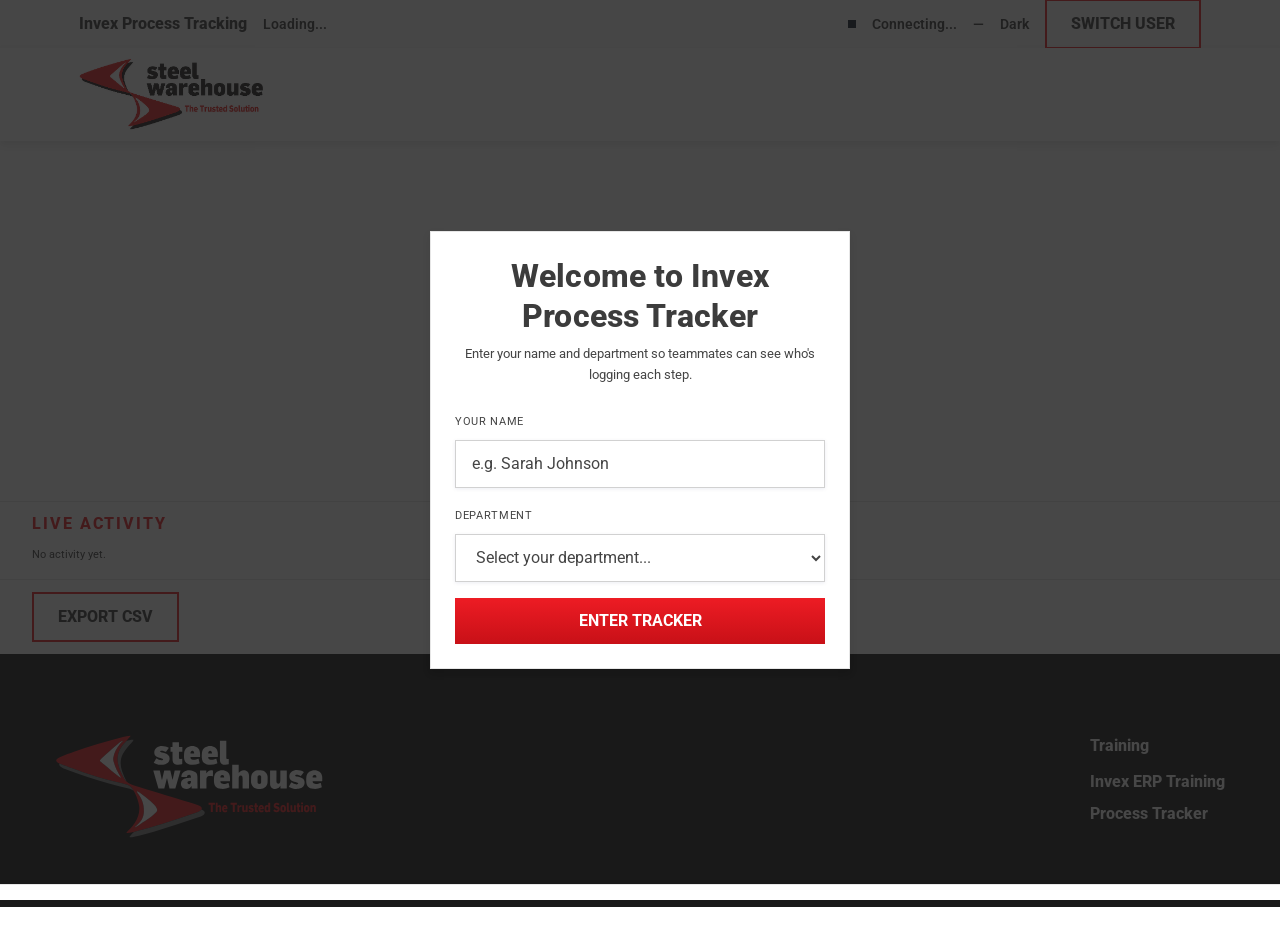
==== process_tracker.html @ 8b5305f5 "Apply the Steel Warehouse theme across the training app. Move colors, type, and shape into one token" ====
<!DOCTYPE html>
<html lang="en">
<head>
<meta charset="UTF-8"/>
<meta name="viewport" content="width=device-width, initial-scale=1.0"/>
<title>Invex Process Tracking</title>
<link rel="preconnect" href="https://fonts.googleapis.com">
<link rel="preconnect" href="https://fonts.gstatic.com" crossorigin>
<link href="https://fonts.googleapis.com/css2?family=Roboto:wght@400;600;700;800&display=swap" rel="stylesheet">
<link rel="stylesheet" href="themes/steel-warehouse.css">
<link rel="stylesheet" href="css/app.css">
<link rel="stylesheet" href="css/steel-look.css">
<script>(function(){var s=localStorage.getItem('invex_theme');document.documentElement.setAttribute('data-theme', s==='dark'?'dark':'light');})();</script>
</head>
<body>
<div class="app">
  <div class="modal-overlay" id="modal">
    <div class="modal">
      <h2>Welcome to Invex Process Tracker</h2>
      <p>Enter your name and department so teammates can see who's logging each step.</p>
      <label>Your name</label>
      <input type="text" id="modal-name" placeholder="e.g. Sarah Johnson" autocomplete="off"/>
      <label>Department</label>
      <select id="modal-dept">
        <option value="">Select your department...</option>
        <option value="Sales">Sales</option>
        <option value="Purchasing">Purchasing</option>
        <option value="Receiving">Receiving</option>
        <option value="Production Planning">Production Planning</option>
        <option value="Production">Production</option>
        <option value="Admin">Admin / All access</option>
      </select>
      <button class="btn btn-p" style="width:100%;padding:10px" onclick="setupUser()">Enter Tracker</button>
    </div>
  </div>
<header class="sw-header">
  <div class="sw-util">
    <div class="sw-util-inner">
      <h1 class="sw-wordmark">Invex Process Tracking</h1>
      <p id="hdr-sub" class="sw-sub">Loading...</p>
      <div class="sw-util-actions">
        <div class="live-dot" id="conn-dot"></div>
        <span class="live-label" id="conn-label">Connecting...</span>
        <div class="user-badge" id="user-badge">—</div>
        <button class="theme-toggle-btn" id="theme-toggle-btn" type="button" onclick="toggleTheme()">Dark</button>
        <button class="btn btn-g" type="button" onclick="switchUser()">Switch user</button>
      </div>
    </div>
  </div>
  <div class="sw-main">
    <div class="sw-main-inner">
      <a class="sw-logo" href="index.html"><img class="sw-logo-img" src="assets/logo-header.png" alt="Steel Warehouse" width="185" height="73"></a>
      <div class="tabs" id="tabs"></div>
      <button class="sw-burger" id="sw-burger" type="button" aria-label="Menu" aria-expanded="false" onclick="toggleNav()"><span></span><span></span><span></span></button>
    </div>
  </div>
</header>
  <div class="stat-bar" id="stat-bar"></div>
  <div class="active-banner" id="active-banner">
    <span class="active-banner-label">● Timers running</span>
    <div id="active-chips" style="display:flex;gap:6px;flex-wrap:wrap"></div>
  </div>
  <div class="main" id="main">
    <div style="display:flex;align-items:center;justify-content:center;min-height:180px;flex-direction:column;gap:12px">
      <div style="width:26px;height:26px;border:2px solid var(--border);border-top-color:var(--accent);border-radius:0"></div>
      <p style="font-size:12px;font-family:var(--mono);color:var(--muted)">Connecting...</p>
    </div>
  </div>
  <div class="feed-panel">
    <div class="feed-title">Live activity</div>
    <div id="feed-list"><span style="font-size:11px;font-family:var(--mono);color:var(--muted)">No activity yet.</span></div>
  </div>
  <div class="bottom-bar">
    <button class="btn btn-g" onclick="exportCSV()">Export CSV</button>
    <button class="btn btn-d" id="clear-btn" onclick="clearScenario()" style="display:none">Clear scenario (admin)</button>
    <span id="save-msg"></span>
  </div>
  <footer class="sw-footer">
  <div class="sw-footer-inner">
    <a class="sw-logo" href="index.html"><img class="sw-footer-logo" src="assets/logo-footer.svg" alt="Steel Warehouse" width="269" height="106"></a>
    <div class="sw-footer-cols">
      <div>
        <div class="sw-footer-h">Training</div>
        <a href="index.html">Invex ERP Training</a>
        <a href="process_tracker.html">Process Tracker</a>
      </div>
    </div>
  </div>
</footer>
<div id="hscroll-bar"><div id="hscroll-inner"></div></div>
</div>
<script>

function swHex(name, alpha){
  var raw=getComputedStyle(document.documentElement).getPropertyValue(name).trim();
  var h=raw.replace('#','').trim();
  if(h.length===3){h=h[0]+h[0]+h[1]+h[1]+h[2]+h[2];}
  var n=parseInt(h.slice(0,6),16);
  if(!h||isNaN(n)){return alpha==null?'transparent':'transparent';}
  var r=(n>>16)&255,g=(n>>8)&255,b=n&255;
  if(alpha==null) return 'rgb('+r+','+g+','+b+')';
  return 'rgba('+r+','+g+','+b+','+alpha+')';
}
function toggleNav(){
  var nav=document.getElementById('primary-nav')||document.getElementById('tabs');
  var btn=document.getElementById('sw-burger');
  if(!nav||!btn) return;
  var open=nav.classList.toggle('is-open');
  btn.setAttribute('aria-expanded', open?'true':'false');
}

function toggleTheme(){var next=document.documentElement.getAttribute('data-theme')!=='dark';document.documentElement.setAttribute('data-theme', next?'dark':'light');localStorage.setItem('invex_theme', next?'dark':'light');var btn=document.getElementById('theme-toggle-btn');if(btn)btn.textContent=next?'Light':'Dark';}
(function(){var btn=document.getElementById('theme-toggle-btn');if(btn)btn.textContent=document.documentElement.getAttribute('data-theme')==='dark'?'Light':'Dark';})();
// ── SCENARIO DEFINITIONS ──
const SCENARIOS = [
  {id:'s1',name:'Spot Sale',label:'Scenario 1 — Spot Sale',
    desc:'Create a spot quote for 5 items — 3 from the same product (different lengths), 2 different products. Disposition the other 2 as not awarded. Convert the 3 products from the same master coil to a sales order.',
    steps:[
      {dept:'Sales',name:'Sales Quote #'},{dept:'Sales',name:'Create CPS'},
      {dept:'Purchasing',name:'Create PPS'},{dept:'Sales',name:'Approve CPS'},
      {dept:'Sales',name:'Sales Order #'},{dept:'Purchasing',name:'Requisition #'},
      {dept:'Purchasing',name:'Purchase Order #'},{dept:'Purchasing',name:'Pre-Receipt # (FOB)'},
      {dept:'Purchasing',name:'Receipt # (FOB)'},{dept:'Purchasing',name:'Transport #'},
      {dept:'Receiving',name:'Receipt # (Destination)'},{dept:'Receiving',name:'Coil Tag #'},
      {dept:'Production Planning',name:'Job Set #'},{dept:'Production',name:'Tag # (Final)'},
      {dept:'Sales',name:'Transport #'},{dept:'Sales',name:'Invoice #'},
    ]},
  {id:'s2',name:'Contract Sale',label:'Scenario 2 — Contract Sale',
    desc:'Create a Blanket order for 3 different lengths from the same product. Source Order = 135k#, Release Order = 45k# (mix of 3 lengths).',
    steps:[
      {dept:'Sales',name:'Create CPS'},{dept:'Purchasing',name:'Create PPS'},
      {dept:'Sales',name:'Approve CPS'},{dept:'Sales',name:'Enter Customer Forecast'},
      {dept:'Purchasing',name:'Requisition #'},{dept:'Purchasing',name:'Purchase Order #'},
      {dept:'Purchasing',name:'Pre-Receipt # (FOB)'},{dept:'Purchasing',name:'Receipt # (FOB)'},
      {dept:'Purchasing',name:'Transport #'},{dept:'Receiving',name:'Receipt # (Destination)'},
      {dept:'Receiving',name:'Tag #'},{dept:'Sales',name:'Source Order #'},
      {dept:'Production Planning',name:'Job Set # (Source)'},{dept:'Production',name:'Tag # (Source)'},
      {dept:'Sales',name:'Release #'},{dept:'Production Planning',name:'Job Set # (Release)'},
      {dept:'Production',name:'Tag # (Final)'},{dept:'Sales',name:'Transport #'},
      {dept:'Sales',name:'Invoice #'},
    ]},
  {id:'s3',name:'Toll — Valmont',label:'Scenario 3 — Toll — Valmont',
    desc:'Create a toll process order for 1 Valmont coil that includes a drop pc.',
    steps:[
      {dept:'Sales',name:'Pre-Receipt #'},{dept:'Receiving',name:'Receipt #'},
      {dept:'Receiving',name:'Tag #'},{dept:'Sales',name:'Toll Sales Order #'},
      {dept:'Production Planning',name:'Job Set #'},{dept:'Production',name:'Tag # (Final)'},
      {dept:'Sales',name:'Transport #'},{dept:'Sales',name:'Invoice #'},
    ]},
  {id:'s4',name:'Toll — Generic',label:'Scenario 4 — Toll — Generic',
    desc:'Create a generic toll process order for 1 coil that includes a drop pc.',
    steps:[
      {dept:'Sales',name:'Pre-Receipt #'},{dept:'Receiving',name:'Receipt #'},
      {dept:'Receiving',name:'Tag #'},{dept:'Sales',name:'Toll Sales Order #'},
      {dept:'Production Planning',name:'Job Set #'},{dept:'Production',name:'Tag # (Final)'},
      {dept:'Sales',name:'Transport #'},{dept:'Sales',name:'Invoice #'},
    ]},
];
const DEPT_COLORS={'Sales':'var(--dept-sales)','Purchasing':'var(--dept-purchasing)','Receiving':'var(--dept-receiving)','Production Planning':'var(--dept-planning)','Production':'var(--dept-production)'};

const NUM_VISIBLE=20,NUM_COLLAPSED=50,TOTAL_ROWS=70;

let cur=0, liveData={}, user=null;
let clockIntervals={}, bannerInterval=null, feedItems=[];
let pollTimer=null, saveTimer=null, connected=false;

// ── AZURE STORAGE API (via Azure Static Web App Functions) ──
async function apiGetState(){
  const r = await fetch('/api/getTrackerState', { method:'GET' });
  if(!r.ok) throw new Error('getTrackerState '+r.status);
  return r.json();
}
async function apiSaveState(){
  // Build the full state payload and POST it. Debounced by scheduleSave().
  const payload = { steps: liveData, activity: feedItems };
  const r = await fetch('/api/saveTrackerState', {
    method:'POST',
    headers:{'Content-Type':'application/json'},
    body: JSON.stringify(payload)
  });
  if(!r.ok) throw new Error('saveTrackerState '+r.status);
  return r.json();
}
function scheduleSave(){
  // Coalesce rapid writes into one POST after 400ms of quiet
  if(saveTimer) clearTimeout(saveTimer);
  saveTimer = setTimeout(()=>{
    apiSaveState().then(()=>{
      setConn('live');
    }).catch(err=>{
      console.warn('Save failed:', err);
      setConn('offline');
    });
  }, 400);
}

function setConn(state){
  const dot=document.getElementById('conn-dot'),lbl=document.getElementById('conn-label');
  if(state==='live'){dot.className='live-dot';lbl.textContent='Live';connected=true;}
  else if(state==='offline'){dot.className='live-dot offline';lbl.textContent='Offline';connected=false;}
  else{dot.className='live-dot offline';lbl.textContent='Connecting...';connected=false;}
}

// ── POLLING ──
function startPolling(){
  if(pollTimer) clearInterval(pollTimer);
  loadData();
  pollTimer=setInterval(loadData, 6000);
}
async function loadData(){
  try{
    const state = await apiGetState();
    if(state && state.steps){
      const remote=state.steps;
      // Preserve any locally-running timers not yet written to the server
      if(liveData){
        Object.keys(liveData).forEach(sid=>{
          if(!remote[sid]) remote[sid]={};
          Object.keys(liveData[sid]).forEach(idx=>{
            const loc=liveData[sid][idx];
            if(loc && loc.startTs && !loc.endTs) remote[sid][idx]=loc;
          });
        });
      }
      liveData=remote;
    }
    if(state && Array.isArray(state.activity)){ feedItems = state.activity; }
    setConn('live');
    renderStatBar(); renderMain(); updateBanner(); renderFeed();
  }catch(e){
    console.warn('Poll error:', e);
    setConn('offline');
  }
}

// ── USER MANAGEMENT ──
function loadUser(){
  if(user&&user.name&&user.dept){
    document.getElementById('modal').style.display='none';
    document.getElementById('user-badge').textContent=user.name+' · '+user.dept;
    if(user.dept==='Admin') document.getElementById('clear-btn').style.display='';
    renderTabs(); setConn('connecting'); startPolling();
  }
}
function setupUser(){
  const name=document.getElementById('modal-name').value.trim();
  const dept=document.getElementById('modal-dept').value;
  if(!name||!dept){alert('Please enter your name and department.');return;}
  user={name,dept};
  document.getElementById('modal').style.display='none';
  document.getElementById('user-badge').textContent=name+' · '+dept;
  if(dept==='Admin') document.getElementById('clear-btn').style.display='';
  renderTabs(); setConn('connecting'); startPolling();
}
function switchUser(){location.reload();}

// ── CreateJobSet ──
    function createJobSetReal(sid, idx) {
        var orderItem;
        var orderSubItem;
        var productionPieces;
        var productionMeasure;
        var productionWeight;
    
        // Selecting the input element and get its value
        var inputName = "inp_" + sid + "_" + idx;
        var inputVal = document.getElementById(inputName).value;
    
        const myHeaders = new Headers();
        myHeaders.append("Content-Type", "application/json");
        myHeaders.append("database", "tststw");
        myHeaders.append("Authorization", "Bearer eyJraWQiOiJSVEViYzVcL1ljRGFJUmVEbkdoN01DR01TUGtJSTA0Q29iQytDS3VzSVc2RT0iLCJhbGciOiJSUzI1NiJ9.[base64].[base64]");
    
        const raw = JSON.stringify({
            "sql": "select xrh_ord_itm, xrh_ord_rls_no, xrh_rls_pcs, xrh_rls_msr, xrh_rls_wgt from ortxrh_rec where xrh_ord_no = " + inputVal
        });
    
        const requestOptions = {
            method: "POST",
            headers: myHeaders,
            body: raw,
            redirect: "follow"
        };

        //fetch("http://steelwarehouse.invex.cloud/qa/api/sql", requestOptions)
        //    .then((response) => response.text())
        //    .then((result) => console.log(result))
        //    .catch((error) => console.error(error));

        fetch("https://steelwarehouse.invex.cloud/qa/api/sql", requestOptions)
            .then(function (response) {
                // response.json() returns a promise, use the same .then syntax to work with the results
                response.json()
                    .then(function (salesOrders) {
                        // users is now our actual variable parsed from the json, so we can use it
                        salesOrders.forEach(function (salesOrder) {
                            orderItem = salesOrder.xrh_ord_itm;
                            orderSubItem = salesOrder.xrh_ord_rls_no;
                            productionPieces = salesOrder.xrh_rls_pcs;
                            productionMeasure = salesOrder.xrh_rls_msr;
                            productionWeight = salesOrder.xrh_rls_wgt;
                        });
                    });
            }).catch(err => console.error(err));
        
        // TODO: at the end if we get a success from the "CreateJobSet" API use the commitTxn to set the job set number (+8 from the SO# step)
    }

    function createJobSetFake(sid, idx) {
        var btn = document.getElementById("cjs_" + sid + "_" + idx);
        var soNum = (document.getElementById("inp_" + sid + "_" + idx) || {}).value || "";
        if (btn) { btn.innerHTML = "Creating Job Set..."; btn.disabled = true; }
        setTimeout(function () { FakeValues(sid, idx, soNum.trim()); }, 5000);
    }

    function FakeValues(sid, idx, soNum) {
        // Always fill the 7 Purchasing & Receiving columns with "-"
        commitTxn(sid, idx + 1, "-");
        commitTxn(sid, idx + 2, "-");
        commitTxn(sid, idx + 3, "-");
        commitTxn(sid, idx + 4, "-");
        commitTxn(sid, idx + 5, "-");
        commitTxn(sid, idx + 6, "-");
        commitTxn(sid, idx + 7, "-");
        if (soNum === "3182") {
            // SO# 3182: return Job Set # 2377, then fill Tag# Final so Sales Transport # becomes active
            commitTxn(sid, idx + 8, "2377");
            commitTxn(sid, idx + 9, "-");
        } else {
            // Any other SO#: mark Job Set # as not auto-created so button doesn't reappear
            commitTxn(sid, idx + 8, "-");
        }
    }

// ── TIMER ACTIONS ──
function startTimer(sid,idx){
  const step=(liveData[sid]||{})[idx]||{};
  if(step.startTs) return;
  writeStep(sid,idx,{startTs:Date.now(),startIso:new Date().toISOString(),who:user.name,dept:user.dept});
  logActivity(sid,idx,'started timer');
}
function stopTimer(sid,idx){
  const step=(liveData[sid]||{})[idx]||{};
  if(!step.startTs||step.endTs) return;
  const endTs=Date.now(), elapsed=endTs-step.startTs;
  writeStep(sid,idx,{endTs,endIso:new Date().toISOString(),elapsed});
  logActivity(sid,idx,'stopped timer ('+fmtElapsed(elapsed)+')');
}
function commitTxn(sid,idx,val){
  if(!val.trim()) return;
  const step=(liveData[sid]||{})[idx]||{};
  const updates={txn:val.trim(),who:user.name};
  if(step.startTs && !step.endTs){
    const endTs=Date.now();
    updates.endTs=endTs; updates.endIso=new Date().toISOString(); updates.elapsed=endTs-step.startTs;
  }
  writeStep(sid,idx,updates);
  logActivity(sid,idx,'entered: '+val.trim());
}
function resetStep(sid,idx){
  if(!confirm('Reset this step? Clears timer and confirmation number.')) return;
  writeStep(sid,idx,{txn:null,startTs:null,endTs:null,elapsed:null,startIso:null,endIso:null,who:null,dept:null});
}
function clearTxn(sid,idx){
  if(!liveData[sid]||!liveData[sid][idx]) return;
  liveData[sid][idx].txn='';
  renderStatBar(); renderMain(); updateBanner();
  scheduleSave();
}

function writeStep(sid,idx,updates){
  if(!liveData[sid]) liveData[sid]={};
  if(!liveData[sid][idx]) liveData[sid][idx]={};
  const isReset=Object.values(updates).every(v=>v===null);
  if(isReset){
    liveData[sid][idx]={};
    renderStatBar(); renderMain(); updateBanner();
    scheduleSave();
    return;
  }
  Object.assign(liveData[sid][idx], updates);
  renderStatBar(); renderMain(); updateBanner();
  scheduleSave();
}

function logActivity(sid,idx,action){
  const s=SCENARIOS.find(x=>x.id===sid);
  feedItems.unshift({
    who:user.name, dept:user.dept,
    scenario:s.name, step:s.steps[idx].name,
    action, ts:Date.now()
  });
  // keep feed trimmed
  if(feedItems.length>200) feedItems.length=200;
  renderFeed();
  scheduleSave();
}

// ── FORMATTING ──
function fmtElapsed(ms){
  if(!ms||ms<0) return null;
  const s=Math.floor(ms/1000),m=Math.floor(s/60),h=Math.floor(m/60);
  if(h>0) return h+'h '+(m%60)+'m '+(s%60)+'s';
  if(m>0) return m+'m '+(s%60)+'s';
  return s+'s';
}
function fmtLive(startTs){
  const ms=Date.now()-startTs;
  const s=Math.floor(ms/1000)%60,m=Math.floor(ms/60000)%60,h=Math.floor(ms/3600000);
  const p=n=>String(n).padStart(2,'0');
  return h>0?p(h)+':'+p(m)+':'+p(s):p(m)+':'+p(s);
}
function fmtTs(ts){return ts?new Date(ts).toLocaleTimeString([],{hour:'2-digit',minute:'2-digit',second:'2-digit'}):''}

function getStats(sid){
  const s=SCENARIOS.find(x=>x.id===sid),d=liveData[sid]||{};
  const stepsLen=s.steps.length;
  let done=0,completedRows=0,running=0;
  const allMs=[],starts=[],ends=[];
  for(let r=0;r<TOTAL_ROWS;r++){
    let rowDone=0;
    for(let i=0;i<stepsLen;i++){
      const sd=d[r*stepsLen+i]||{};
      if(sd.txn){done++;rowDone++;}
      if(sd.elapsed) allMs.push(sd.elapsed);
      if(sd.startTs) starts.push(sd.startTs);
      if(sd.endTs) ends.push(sd.endTs);
      if(sd.startTs&&!sd.endTs) running++;
    }
    if(rowDone===stepsLen) completedRows++;
  }
  const elapsed=allMs.length?allMs.reduce((a,b)=>a+b,0):null;
  const wall=starts.length&&ends.length?Math.max(...ends)-Math.min(...starts):null;
  return{done,stepsLen,completedRows,totalRows:TOTAL_ROWS,elapsed,wall,running};
}

// ── ACTIVE BANNER ──
function updateBanner(){
  const s=SCENARIOS[cur],d=liveData[s.id]||{},sid=s.id;
  const stepsLen=s.steps.length;
  const running=[];
  for(let r=0;r<TOTAL_ROWS;r++){
    for(let i=0;i<stepsLen;i++){
      const gi=r*stepsLen+i;
      const data=d[gi]||{};
      if(data.startTs&&!data.endTs) running.push({st:s.steps[i],gi,r,data});
    }
  }
  const banner=document.getElementById('active-banner');
  const chips=document.getElementById('active-chips');
  if(!running.length){banner.classList.remove('visible');clearInterval(bannerInterval);bannerInterval=null;return;}
  banner.classList.add('visible');
  const draw=()=>{
    chips.innerHTML=running.map(({st,gi,r,data})=>
      `<div class="active-chip">
        <span class="chip-name">Ord ${r+1} · ${st.dept} · ${st.name}</span>
        <span class="chip-time">${fmtLive(data.startTs)}</span>
        <span class="chip-stop" onclick="stopTimer('${sid}',${gi})" title="Stop timer">■</span>
      </div>`
    ).join('');
  };
  draw();
  if(!bannerInterval) bannerInterval=setInterval(draw,300);
}

// ── RENDER ──
function renderTabs(){
  document.getElementById('tabs').innerHTML=SCENARIOS.map((s,i)=>
    `<button class="tab${i===cur?' active':''}" onclick="switchTab(${i})">${s.name}</button>`
  ).join('');
}
function switchTab(i){
  cur=i;
  var nav=document.getElementById('tabs'); if(nav) nav.classList.remove('is-open');
  var burger=document.getElementById('sw-burger'); if(burger) burger.setAttribute('aria-expanded','false');
  clearInterval(bannerInterval); bannerInterval=null;
  Object.values(clockIntervals).forEach(clearInterval); clockIntervals={};
  renderTabs(); renderStatBar(); renderMain(); updateBanner();
}

function renderStatBar(){
  const s=SCENARIOS[cur],st=getStats(s.id);
  const pct=Math.min(100,Math.round(st.completedRows/NUM_VISIBLE*100));
  document.getElementById('stat-bar').innerHTML=`
    <div class="stat">
      <div class="stat-label">Orders Complete</div>
      <div class="stat-val">${st.completedRows}<span style="font-size:13px;color:var(--muted)"> / ${NUM_VISIBLE}</span></div>
      <div class="progress-bar"><div class="progress-fill" style="width:${pct}%"></div></div>
    </div>
    <div class="stat">
      <div class="stat-label">Steps Done</div>
      <div class="stat-val g">${st.done}</div>
      <div class="stat-sub">${st.stepsLen} steps × ${NUM_VISIBLE} rows</div>
    </div>
    <div class="stat" style="${st.running?'border-color:var(--sw-heading)':''}">
      <div class="stat-label" style="${st.running?'color:var(--timing)':''}">Active timers</div>
      <div class="stat-val" style="${st.running?'color:var(--timing);':''}font-size:22px">${st.running}</div>
    </div>
    <div class="stat">
      <div class="stat-label">Total step time</div>
      <div class="stat-val g" style="font-size:14px">${fmtElapsed(st.elapsed)||'—'}</div>
    </div>
    <div class="stat">
      <div class="stat-label">Wall clock</div>
      <div class="stat-val" style="font-size:14px">${fmtElapsed(st.wall)||'—'}</div>
      <div class="stat-sub">first start → last stop</div>
    </div>`;
  document.getElementById('hdr-sub').textContent=SCENARIOS[cur].label+' · '+SCENARIOS[cur].steps.length+' steps · '+TOTAL_ROWS+' rows';
}

function renderMain(){
  const prevScroll=(document.querySelector('.table-wrap')||{}).scrollLeft||0;
  const activeEl=document.activeElement;
  const activeId=(activeEl&&activeEl.classList.contains('txn-input'))?activeEl.id:null;
  const activeVal=activeId?activeEl.value:null;
  const s=SCENARIOS[cur],d=liveData[s.id]||{},sid=s.id;
  const stepsLen=s.steps.length;
  Object.values(clockIntervals).forEach(clearInterval);clockIntervals={};

  let html=`<div class="desc">${s.desc}</div>
  <div class="hint">
    <span class="hk orange">▶ Start Time</span> starts the clock —
    <span class="hk red">■ Stop Time</span> locks it in.
    <span class="hk">Confirmed</span> = value saved ·
    <span class="hk orange">On deck</span> = next step.
  </div>
  <div class="table-wrap"><table><thead><tr><th class="row-label"></th>`;

  s.steps.forEach(step=>{
    const c=DEPT_COLORS[step.dept]||'var(--sw-heading)';
    html+=`<th class="step-col" style="border-top:2px solid ${c};padding-top:6px">
      <div class="dep-label" style="color:${c}">${step.dept}</div>
      <div class="step-name-lbl">${step.name}</div>
    </th>`;
  });
  html+='</tr></thead><tbody>';

  for(let r=0;r<TOTAL_ROWS;r++){
    const isCollapsed=r>=NUM_VISIBLE;

    // On-deck: first empty step in the row
    let onDeckIdx=-1;
    for(let i=0;i<stepsLen;i++){
      if(!(d[r*stepsLen+i]||{}).txn){onDeckIdx=i;break;}
    }

    html+=`<tr${isCollapsed?' class="collapsed-row" style="display:none"':''}><td class="row-label">Order ${r+1}</td>`;

    for(let i=0;i<stepsLen;i++){
      const step=s.steps[i];
      const gi=r*stepsLen+i;
      const sd=d[gi]||{};
      const isDone=!!sd.endTs,isRunning=!!(sd.startTs&&!sd.endTs);
      const isMyDept=user&&(user.dept==='Admin'||user.dept===step.dept);
      const val=sd.txn||'';
      const isOnDeck=(i===onDeckIdx);

      let cls='txn-input';
      if(val) cls+=' has-val';
      else if(isOnDeck) cls+=' on-deck';

      html+=`<td class="cell"><div class="cell-inner">
        <input id="inp_${sid}_${gi}" class="${cls}" type="text"
          value="${val.replace(/"/g,'&quot;')}"
          placeholder="Confirmation #"
          ${(!isMyDept||isDone)?'disabled':''}
          onchange="commitTxn('${sid}',${gi},this.value)"
          onkeydown="if(event.key==='Enter'){commitTxn('${sid}',${gi},this.value);this.blur()}"
        />`;
      if(val&&isMyDept) html+=`<button class="btn-clear-txn" onclick="clearTxn('${sid}',${gi})" title="Clear confirmation number">× clear</button>`;
      html+=`<div class="timer-row">`;

      if(isOnDeck&&isMyDept){
        if(!isRunning&&!isDone){
          html+=`<button class="btn-start" onclick="startTimer('${sid}',${gi})">▶ Start Time</button>`;
        }
        if(isRunning){
          html+=`<button class="btn-stop" onclick="stopTimer('${sid}',${gi})">■ Stop Time</button>
          <div class="live-clock" id="clk_${sid}_${gi}">${fmtLive(sd.startTs)}</div>`;
        }
        if(isDone){
          html+=`<div class="elapsed-done">✓ ${fmtElapsed(sd.elapsed)||'<1s'}</div>`;
          html+=`<button class="btn-reset" onclick="resetStep('${sid}',${gi})" title="Reset step">↺</button>`;
        }
      }else if(isDone){
        html+=`<div class="elapsed-done">✓ ${fmtElapsed(sd.elapsed)||'<1s'}</div>`;
        if(isMyDept) html+=`<button class="btn-reset" onclick="resetStep('${sid}',${gi})" title="Reset step">↺</button>`;
        }

        // Add "+ Job Set" button (only for "Sales Order #" step)
        if (val && isMyDept && step.name == "Sales Order #") {
            const xgi = r * stepsLen + i + 8;
            const xsd = d[xgi] || {};
            const xval = xsd.txn || '';

            if (!xval) {
                html += `<button class="btn-start" onclick="createJobSetFake('${sid}',${gi})" id="cjs_${sid}_${gi}">Create Job Set</button>`;
            }
        }

      html+='</div>';
      if(sd.who) html+=`<div class="who-lbl">${sd.who}${sd.startTs?' · '+fmtTs(sd.startTs):''}</div>`;
      html+='</div></td>';
    }

    html+='</tr>';

    // Show/hide toggle row after the last always-visible row
    if(r===NUM_VISIBLE-1){
      html+=`<tr><td colspan="${stepsLen+1}" class="show-more-cell">
        <button class="btn btn-g" style="font-size:11px;padding:5px 16px" onclick="toggleCollapsed(this)">▼ Show ${NUM_COLLAPSED} more rows</button>
      </td></tr>`;
    }
  }

  html+='</tbody></table></div>';
  document.getElementById('main').innerHTML=html;
  const tw=document.querySelector('.table-wrap');
  if(tw&&prevScroll) tw.scrollLeft=prevScroll;
  syncHScroll();
  if(activeId){
    const el=document.getElementById(activeId);
    if(el){el.value=activeVal;el.focus();}
  }

  // Restart live clocks for any running timers
  for(let r=0;r<TOTAL_ROWS;r++){
    for(let i=0;i<stepsLen;i++){
      const gi=r*stepsLen+i;
      const sd=d[gi]||{};
      if(sd.startTs&&!sd.endTs){
        const key=`${sid}_${gi}`;
        clockIntervals[key]=setInterval(()=>{
          const el=document.getElementById(`clk_${sid}_${gi}`);
          if(el) el.textContent=fmtLive(sd.startTs);
        },200);
      }
    }
  }
}

function toggleCollapsed(btn){
  const rows=document.querySelectorAll('tr.collapsed-row');
  const hidden=rows.length&&rows[0].style.display==='none';
  rows.forEach(r=>r.style.display=hidden?'':'none');
  btn.textContent=hidden?('▲ Hide '+NUM_COLLAPSED+' extra rows'):('▼ Show '+NUM_COLLAPSED+' more rows');
}

function renderFeed(){
  const list=document.getElementById('feed-list');
  if(!feedItems.length){
    list.innerHTML='<span style="font-size:11px;font-family:var(--mono);color:var(--muted)">No activity yet.</span>';
    return;
  }
  list.innerHTML=feedItems.slice(0,20).map(item=>
    `<div class="feed-item">
      <span class="who">${item.who}</span>
      <span style="color:var(--muted)"> (${item.dept}) — ${item.action} · <span style="color:var(--text)">${item.step}</span> [${item.scenario}]</span>
      <span class="ts">${fmtTs(item.ts)}</span>
    </div>`
  ).join('');
}

function clearScenario(){
  if(!confirm('Clear ALL data for this scenario? This cannot be undone.')) return;
  const s=SCENARIOS[cur], sid=s.id;
  liveData[sid]={};
  renderStatBar(); renderMain(); updateBanner();
  scheduleSave();
}

function exportCSV(){
  const s=SCENARIOS[cur],d=liveData[s.id]||{};
  const stepsLen=s.steps.length;
  const hdrs=['Order','Step','Department','Confirmation #','Who','Start Time','End Time','Elapsed'];
  const rows=[];
  for(let r=0;r<TOTAL_ROWS;r++){
    for(let i=0;i<stepsLen;i++){
      const gi=r*stepsLen+i,sd=d[gi]||{},st=s.steps[i];
      rows.push([r+1,st.name,st.dept,sd.txn||'',sd.who||'',
        sd.startIso?new Date(sd.startIso).toLocaleString():'',
        sd.endIso?new Date(sd.endIso).toLocaleString():'',
        fmtElapsed(sd.elapsed)||'']);
    }
  }
  const csv=[hdrs,...rows].map(r=>r.map(v=>'"'+String(v||'').replace(/"/g,'""')+'"').join(',')).join('\n');
  const a=document.createElement('a');
  a.href='data:text/csv;charset=utf-8,'+encodeURIComponent(csv);
  a.download=s.id+'_tracking.csv';a.click();
}

// ── FIXED HORIZONTAL SCROLLBAR SYNC ──
let _hss=false;
function _onWrapScroll(){
  if(_hss) return; _hss=true;
  const b=document.getElementById('hscroll-bar'),w=document.querySelector('.table-wrap');
  if(b&&w) b.scrollLeft=w.scrollLeft;
  _hss=false;
}
function _onBarScroll(){
  if(_hss) return; _hss=true;
  const b=document.getElementById('hscroll-bar'),w=document.querySelector('.table-wrap');
  if(b&&w) w.scrollLeft=b.scrollLeft;
  _hss=false;
}
function syncHScroll(){
  const w=document.querySelector('.table-wrap'),b=document.getElementById('hscroll-bar'),inner=document.getElementById('hscroll-inner');
  if(!w||!b||!inner) return;
  const tbl=w.querySelector('table');
  if(tbl) inner.style.width=tbl.scrollWidth+'px';
  w.removeEventListener('scroll',_onWrapScroll);
  b.removeEventListener('scroll',_onBarScroll);
  w.addEventListener('scroll',_onWrapScroll,{passive:true});
  b.addEventListener('scroll',_onBarScroll,{passive:true});
}

loadUser();
</script>
</body>
</html>
---- themes/steel-warehouse.css ----
/*
  Steel Warehouse theme tokens.
  This is the only file that may contain raw color or font values.
  Component styles must use these custom properties.

  To add a theme, copy this file, change the values, and point the
  stylesheet link in each HTML entry point at the copy. See THEMING.md.
*/

:root,
[data-theme="light"] {
  /* Palette. These names match the Steel Warehouse brief. */
  --sw-red: #ED1C24;
  --sw-red-dark: #C81017;
  --sw-ink: #17212E;
  --sw-black: #191919;
  --sw-heading: #3C3C3C;
  --sw-text: #444444;
  --sw-line: #E6E6E6;
  --sw-line-strong: #D1D1D1;
  --sw-mist: #F9F9F9;
  --sw-white: #FFFFFF;

  /* Public names. Light mode uses the brief values directly. */
  --red: var(--sw-red);
  --red-dark: var(--sw-red-dark);
  --ink: var(--sw-ink);
  --black: var(--sw-black);
  --heading: var(--sw-heading);
  --text: var(--sw-text);
  --line: var(--sw-line);
  --line-strong: var(--sw-line-strong);
  --mist: var(--sw-mist);
  --white: var(--sw-white);

  /* Tints mixed from the palette. No extra hues. */
  --red-08: color-mix(in srgb, var(--sw-red) 8%, transparent);
  --red-12: color-mix(in srgb, var(--sw-red) 12%, transparent);
  --red-15: color-mix(in srgb, var(--sw-red) 15%, transparent);
  --red-20: color-mix(in srgb, var(--sw-red) 20%, transparent);
  --ink-08: color-mix(in srgb, var(--sw-ink) 8%, transparent);
  --ink-12: color-mix(in srgb, var(--sw-ink) 12%, transparent);
  --black-10: color-mix(in srgb, var(--sw-black) 10%, transparent);
  --black-50: color-mix(in srgb, var(--sw-black) 50%, transparent);
  --black-75: color-mix(in srgb, var(--sw-black) 75%, transparent);
  --white-65: color-mix(in srgb, var(--sw-white) 65%, transparent);
  --white-85: color-mix(in srgb, var(--sw-white) 85%, transparent);

  /* Department marks. Same palette, different roles, so groups stay distinct. */
  --dept-sales: var(--sw-red);
  --dept-purchasing: var(--sw-ink);
  --dept-planning: var(--sw-heading);
  --dept-scheduling: var(--sw-black);
  --dept-recording: var(--sw-red-dark);
  --dept-transport: var(--sw-text);
  --dept-receiving: var(--sw-heading);
  --dept-production: var(--sw-red-dark);
  --dept-quality: var(--sw-red);
  --dept-accounting: var(--sw-ink);

  /* Type. Roboto is the only family. Weights are the loaded cuts. */
  --font-family: "Roboto", sans-serif;
  --font: var(--font-family);
  --mono: var(--font-family);
  --weight-body: 400;
  --weight-nav: 600;
  --weight-button: 700;
  --weight-heading: 800;

  --eyebrow-size: 16px;
  --eyebrow-line: 19.2px;
  --eyebrow-spacing: 1.92px;
  --hero-size: 56px;
  --hero-line: 67.2px;
  --hero-size-phone: 48px;
  --hero-line-phone: 57.6px;
  --intro-size: 48px;
  --intro-line: 60px;
  --h2-size: 40px;
  --h2-line: 50px;
  --h2-size-phone: 32px;
  --h2-line-phone: 40px;
  --h2-small-size: 32px;
  --h2-small-line: 40px;
  --h2-small-spacing: 0.1px;
  --h2-small-size-phone: 24px;
  --h2-small-line-phone: 30px;
  --card-title-size: 20px;
  --card-title-line: 25px;
  --body-size: 16px;
  --body-line: 24px;
  --nav-size: 14px;
  --nav-line: 21px;
  --button-size: 16px;
  --button-line: 21.6px;
  --button-spacing: 0.96px;

  /* Shape. Every corner is square. */
  --radius: 0px;
  --radius-button: 0px;
  --radius-card: 0px;
  --radius-input: 0px;
  --radius-photo: 0px;

  /* Shadows. Only the ones the brief lists. */
  --shadow-none: none;
  --shadow-header: 0 4px 8px rgba(0, 0, 0, 0.10);
  --shadow-card: 0 4px 8px rgba(0, 0, 0, 0.10);
  --shadow-card-hover: 0 10px 25px rgba(0, 0, 0, 0.25);
  --shadow-news: 0 4px 16px rgba(0, 0, 0, 0.06);
  /* Brief lists this input shadow as-is, including its rgba. */
  --shadow-input: 0 1px 4px rgba(18, 25, 97, 0.08);

  /* Gradients. Only the primary button and a hero photo scrim. */
  --gradient-primary: linear-gradient(180deg, var(--sw-red) 0%, var(--sw-red-dark) 100%);
  --gradient-hero: linear-gradient(180deg, color-mix(in srgb, var(--sw-ink) 20%, transparent) 0%, color-mix(in srgb, var(--sw-ink) 78%, transparent) 100%);

  /* Motion. */
  --transition-primary: 0.4s ease;
  --transition-outline: 0.3s ease;
  --transition-card: 0.3s ease;
  --transition-slider: 500ms;
  --ease: ease;

  /* Space and layout. */
  --container: 1170px;
  --section-pad-top: 66px;
  --section-pad-bottom: 90px;
  --space-1: 4px;
  --space-2: 8px;
  --space-3: 12px;
  --space-4: 16px;
  --space-5: 24px;
  --space-6: 32px;
  --card-padding: 24px;
  --news-side-padding: 25px;
  --button-padding: 12px 24px;
  --input-padding: 12px 16px;
  --page-pad: 16px;
  --header-height: 141px;
  --util-height: 48px;
  --main-row-height: 93px;
  --logo-width: 185px;
  --logo-height: 73px;
  --logo-width-phone: 108px;
  --logo-height-phone: 42px;
  --footer-logo-width: 269px;
  --footer-logo-height: 106px;
  --footer-pad-top: 80px;
  --footer-pad-bottom: 52px;
  --hamburger-size: 24px;
  --btn-primary-height: 46px;
  --btn-outline-height: 50px;
  --btn-news-height: 44px;
  --input-height: 48px;
  --hero-height: 493px;
  --slider-bar-width: 5px;
  --slider-bar-height: 86px;
  --news-photo-width: 266px;
  --news-photo-height: 169px;

  /*
    Breakpoints. Custom properties cannot be used inside media queries,
    so css/steel-look.css repeats 1024px and 767px. Keep them in sync.
  */
  --bp-tablet: 1024px;
  --bp-phone: 767px;

  /* Surfaces the existing training components already reference. */
  --bg: var(--sw-white);
  --surface: var(--sw-white);
  --surface2: var(--sw-mist);
  --border: var(--sw-line);
  --accent: var(--sw-red);
  --accent2: var(--sw-ink);
  --warn: var(--sw-heading);
  --danger: var(--sw-red);
  --muted: var(--sw-text);
  --input: var(--sw-white);
  --timing: var(--sw-heading);
  --done: var(--sw-ink);
  --on-primary: var(--sw-white);
}

/*
  Existing light/dark control. Dark uses the same palette:
  black and ink surfaces, white text, red accent. Header, footer,
  and form fields stay on the light brand colors via --sw-* tokens.
*/
[data-theme="dark"] {
  --bg: var(--sw-black);
  --surface: var(--sw-ink);
  --surface2: var(--sw-black);
  --border: var(--sw-heading);
  --text: var(--sw-white);
  --heading: var(--sw-white);
  --muted: var(--sw-line-strong);
  --accent: var(--sw-red);
  --accent2: var(--sw-white);
  --warn: var(--sw-line);
  --danger: var(--sw-red);
  --input: var(--sw-white);
  --timing: var(--sw-line);
  --done: var(--sw-white);
}
---- css/app.css ----
/* Component rules. Colors and type come from themes/steel-warehouse.css. */

*{box-sizing:border-box;margin:0;padding:0} 


[data-theme="light"] .rslide-body,[data-theme="light"] .si{background:var(--sw-line)}
html,body{min-height:100vh;background:var(--bg);color:var(--text);font-family:var(--font-family);font-size:14px}
.top-bar{background:var(--surface);border-bottom:1px solid var(--border);padding:.85rem 2rem;display:flex;align-items:center;gap:1rem;flex-wrap:wrap;position:sticky;top:0;z-index:40}
.top-bar h1{font-size:17px;font-weight:var(--weight-button);letter-spacing:-.02em}
.top-bar h1 span{color:var(--accent)}
.badge{font-size:10px;font-weight:var(--weight-nav);padding:3px 10px;border-radius:var(--radius);letter-spacing:.04em}
.badge-day{background:var(--accent);color:var(--sw-white)}
.badge-all{background:color-mix(in srgb, var(--sw-ink) 8%, transparent);color:var(--accent2);border:1px solid color-mix(in srgb, var(--sw-ink) 20%, transparent)}
.top-right{margin-left:auto;display:flex;gap:8px;align-items:center}
.session-timer{font-family:var(--font-family);font-size:12px;color:var(--warn);background:color-mix(in srgb, var(--sw-heading) 6%, transparent);border:1px solid color-mix(in srgb, var(--sw-heading) 19%, transparent);border-radius:var(--radius);padding:4px 10px;cursor:pointer;user-select:none}
.theme-toggle-btn{font-family:var(--font-family);font-size:12px;color:var(--muted);background:transparent;border:1px solid var(--border);border-radius:var(--radius);padding:4px 10px;cursor:pointer;user-select:none;transition:color .15s,border-color .15s;white-space:nowrap}
.theme-toggle-btn:hover{color:var(--text);border-color:var(--muted)}
.day-tabs{display:flex;border-bottom:1px solid var(--border);padding:0 2rem;background:var(--surface);overflow-x:auto;position:sticky;top:56px;z-index:39}
.day-tab{padding:8px 18px;font-size:11px;font-weight:var(--weight-nav);cursor:pointer;border:none;border-bottom:2px solid transparent;color:var(--muted);white-space:nowrap;transition:all .18s;background:none;font-family:var(--font-family);letter-spacing:.02em}
.day-tab.active{color:var(--accent);border-bottom-color:var(--accent)}
.day-tab:hover:not(.active):not(.future){color:var(--text)}
.day-tab.future{opacity:.38;cursor:default}
.layout{display:grid;grid-template-columns:240px 1fr;min-height:calc(100vh - 96px);align-items:start}
.sidebar{background:var(--surface);border-right:1px solid var(--border);padding:1.25rem 0;position:sticky;top:96px;height:calc(100vh - 96px);overflow-y:auto}
.sb-section{padding:0 1rem;margin-bottom:1.25rem}
.sb-lbl{font-size:9px;font-family:var(--font-family);color:var(--muted);text-transform:uppercase;letter-spacing:.1em;margin-bottom:.5rem}
.nav-item{display:flex;align-items:center;gap:7px;padding:6px 8px;border-radius:var(--radius);cursor:pointer;font-size:12px;font-weight:var(--weight-nav);color:var(--muted);transition:all .15s;margin-bottom:1px;border:1px solid transparent}
.nav-item:hover{background:var(--surface2);color:var(--text)}
.nav-item.act{background:color-mix(in srgb, var(--sw-red) 8%, transparent);color:var(--accent);border-color:color-mix(in srgb, var(--sw-red) 19%, transparent)}
.nav-dot{width:5px;height:5px;border-radius:var(--radius);background:var(--border);flex-shrink:0}
.nav-item.act .nav-dot{background:var(--accent)}
.gf-btn{display:flex;align-items:center;gap:7px;padding:6px 8px;border-radius:var(--radius);font-size:11px;font-weight:var(--weight-nav);cursor:pointer;border:1px solid var(--border);background:var(--surface2);color:var(--muted);transition:all .15s;margin-bottom:4px;width:100%;text-align:left}
.gf-btn:hover{color:var(--text)}
.gf-dot{width:7px;height:7px;border-radius:var(--radius);flex-shrink:0}
.main{padding:1.5rem 2rem 3rem}
.sched{display:flex;border-radius:var(--radius);overflow:hidden;border:1px solid var(--border);margin-bottom:1.5rem}
.sb{flex:1;padding:8px 6px;text-align:center;font-size:9px;font-family:var(--font-family);font-weight:var(--weight-nav)}
.sb .sl{color:color-mix(in srgb, var(--sw-white) 80%, transparent);font-size:9px;text-transform:uppercase;letter-spacing:.04em;margin-bottom:2px}
.sb .st{font-size:8px;color:color-mix(in srgb, var(--sw-white) 65%, transparent)}
.shdr{display:flex;align-items:center;gap:10px;margin:1.75rem 0 1rem}
.shdr:first-of-type{margin-top:0}
.shdr-t{font-size:10px;font-family:var(--font-family);color:var(--muted);text-transform:uppercase;letter-spacing:.1em;white-space:nowrap}
.shdr-l{flex:1;height:0.5px;background:var(--border)}
.icard{background:var(--surface);border:1px solid var(--border);border-radius:var(--radius);padding:1.25rem 1.5rem;margin-bottom:1.5rem}
.icard h2{font-size:17px;font-weight:var(--weight-nav);margin-bottom:.4rem}
.icard p{font-size:12px;color:var(--muted);line-height:1.7;max-width:640px}
.istats{display:flex;gap:10px;margin-top:1rem;flex-wrap:wrap}
.is{background:var(--bg);border:1px solid var(--border);border-radius:var(--radius);padding:7px 14px;text-align:center}
.is-v{font-size:18px;font-weight:var(--weight-button);font-family:var(--font-family);color:var(--accent)}
.is-l{font-size:9px;color:var(--muted);text-transform:uppercase;letter-spacing:.05em;margin-top:1px}
.oi{display:flex;align-items:flex-start;gap:7px;font-size:12px;color:var(--muted);margin-top:5px;line-height:1.5}
.oa{color:var(--accent2);flex-shrink:0}
.cg{display:grid;grid-template-columns:repeat(auto-fit,minmax(200px,1fr));gap:10px;margin-bottom:1.25rem}
.cc{background:var(--surface);border:1px solid var(--border);border-radius:var(--radius);padding:1rem 1.1rem}
.ct{font-size:9px;font-family:var(--font-family);font-weight:var(--weight-nav);padding:2px 7px;border-radius:var(--radius);display:inline-block;margin-bottom:.5rem;text-transform:uppercase;letter-spacing:.05em}
.cn{font-size:13px;font-weight:var(--weight-nav);color:var(--text);margin-bottom:.35rem;line-height:1.3}
.cb{font-size:11px;color:var(--muted);line-height:1.6}
.ot-grid{display:grid;grid-template-columns:repeat(5,1fr);gap:8px;margin-bottom:1rem}
.ot-btn{border-radius:var(--radius);padding:16px 10px 14px;cursor:pointer;transition:all .15s;border:1px solid var(--border);background:var(--surface2);display:flex;flex-direction:column;align-items:center;text-align:center;min-height:160px}
.ot-btn:hover{border-color:var(--muted);transform:translateY(-2px)}
.ot-btn.active{border:1.5px solid color-mix(in srgb, var(--sw-red) 31%, transparent)}
.ot-icon{width:44px;height:44px;border-radius:var(--radius);display:flex;align-items:center;justify-content:center;margin-bottom:10px;flex-shrink:0}
.ot-num{font-size:9px;font-family:var(--font-family);font-weight:var(--weight-nav);border-radius:var(--radius);padding:2px 7px;display:inline-block;margin-bottom:8px}
.ot-name{font-size:11px;font-weight:var(--weight-nav);color:var(--text);line-height:1.35;margin-bottom:5px}
.ot-desc{font-size:10px;color:var(--muted);line-height:1.4}
.ot-detail{background:var(--surface2);border-radius:var(--radius);padding:1rem 1.25rem;border:1px solid var(--border)}
.ot-dt{font-size:13px;font-weight:var(--weight-nav);color:var(--text);margin-bottom:.35rem}
.ot-db{font-size:12px;color:var(--muted);line-height:1.7}
.ot-dw{margin-top:.6rem;font-size:11px;color:var(--accent2);padding:.4rem .7rem;background:color-mix(in srgb, var(--sw-ink) 6%, transparent);border-radius:var(--radius);border-left:2px solid var(--accent2);line-height:1.5}
.rslide{background:var(--surface);border:1px solid var(--border);border-radius:var(--radius);overflow:hidden;margin-bottom:1rem}
.rslide-hdr{display:flex;align-items:center;justify-content:space-between;padding:.75rem 1.1rem;border-bottom:1px solid var(--border)}
.rslide-hdr h3{font-size:12px;font-weight:var(--weight-nav);color:var(--text)}
.rslide-body{padding:.75rem;background:var(--sw-mist)}
.rslide-body img{width:100%;border-radius:var(--radius);display:block}
.rcap{padding:.6rem 1.1rem;font-size:11px;color:var(--muted);line-height:1.5}
.sc{background:var(--surface);border:1px solid var(--border);border-radius:var(--radius);overflow:hidden;margin-bottom:.75rem}
.sc.hidden{display:none}
.sc-hdr{display:flex;align-items:center;justify-content:space-between;padding:.65rem 1.1rem;border-bottom:1px solid var(--border)}
.sc-title{font-size:12px;font-weight:var(--weight-nav);color:var(--text)}
.sc-badges{display:flex;gap:5px;align-items:center;flex-wrap:wrap}
.snb{font-size:9px;font-family:var(--font-family);color:var(--muted);background:var(--surface2);border:1px solid var(--border);border-radius:var(--radius);padding:1px 6px}
.gtag{font-size:9px;padding:2px 7px;border-radius:var(--radius);font-family:var(--font-family);font-weight:var(--weight-nav);border:1px solid}
.si{padding:.65rem;background:var(--sw-mist);display:flex;gap:7px;justify-content:center;align-items:flex-start;flex-wrap:wrap}
.si.two{flex-direction:row}
.si img{border-radius:var(--radius);max-width:480px;width:auto;height:auto;display:block;image-rendering:auto}
.si.two img{max-width:240px}
.scap{padding:.55rem 1.1rem;font-size:11px;color:var(--muted);line-height:1.5}
.fac-panel{background:color-mix(in srgb, var(--sw-heading) 3%, transparent);border:1px solid color-mix(in srgb, var(--sw-heading) 13%, transparent);border-radius:var(--radius);padding:.9rem 1.1rem;margin-bottom:1rem;display:none}
.fac-panel.show{display:block}
.fac-lbl{font-size:9px;font-family:var(--font-family);color:var(--warn);text-transform:uppercase;letter-spacing:.08em;margin-bottom:.4rem}
.fac-panel ul{padding-left:1.1rem}
.fac-panel li{font-size:12px;color:var(--muted);margin-bottom:3px;line-height:1.6}
.di{display:flex;align-items:flex-start;gap:8px;padding:7px 9px;border-radius:var(--radius);background:var(--surface);border:1px solid var(--border);margin-bottom:4px;cursor:pointer;font-size:12px;color:var(--muted);transition:all .15s}
.di.ck{background:color-mix(in srgb, var(--sw-ink) 3%, transparent);border-color:color-mix(in srgb, var(--sw-ink) 15%, transparent);color:var(--accent2)}
.dck{width:14px;height:14px;border-radius:var(--radius);border:1.5px solid var(--border);flex-shrink:0;margin-top:1px;display:flex;align-items:center;justify-content:center;transition:all .15s}
.di.ck .dck{background:var(--accent2);border-color:var(--accent2)}
.di.ck .dck::after{content:"\2713";font-size:7px;color:var(--sw-black);font-weight:var(--weight-button)}
.fac-toggle-btn{position:fixed;bottom:18px;right:18px;background:var(--warn);color:var(--sw-black);border:none;border-radius:var(--radius);padding:7px 14px;font-size:10px;font-weight:var(--weight-button);cursor:pointer;font-family:var(--font-family);text-transform:uppercase;letter-spacing:.05em;z-index:50;box-shadow:var(--shadow-none)}

.login-overlay{position:fixed;inset:0;background:color-mix(in srgb, var(--sw-black) 95%, transparent);z-index:200;display:flex;align-items:center;justify-content:center}
.login-overlay.hidden{display:none}
.login-card{background:var(--surface);border:1px solid var(--border);border-radius:var(--radius);padding:2.5rem 2.75rem;max-width:420px;width:90%;text-align:center;box-shadow:var(--shadow-none)}
.login-logo{font-size:10px;font-family:var(--font-family);color:var(--muted);border:1px solid var(--border);border-radius:var(--radius);padding:3px 8px;display:inline-block;margin-bottom:1.5rem;letter-spacing:.08em}
.login-card h2{font-size:20px;font-weight:var(--weight-button);margin-bottom:.4rem;letter-spacing:-.02em}
.login-card h2 span{color:var(--accent)}
.login-card p{font-size:12px;color:var(--muted);margin-bottom:1.75rem;line-height:1.6}
.login-input{width:100%;background:var(--bg);border:1px solid var(--border);border-radius:var(--radius);color:var(--text);font-family:var(--font-family);font-size:14px;font-weight:var(--weight-nav);padding:10px 14px;outline:none;text-align:center;transition:border .15s;margin-bottom:1rem}
.login-input:focus{border-color:var(--accent)}
.login-input::placeholder{color:var(--muted)}
.login-btn{width:100%;background:var(--accent);color:var(--sw-white);border:none;border-radius:var(--radius);padding:11px;font-size:13px;font-weight:var(--weight-nav);cursor:pointer;font-family:var(--font-family);transition:opacity .15s}
.login-btn:hover{opacity:.85}
.login-btn:disabled{opacity:.4;cursor:default}

.user-badge{font-family:var(--font-family);font-size:11px;color:var(--accent2);background:color-mix(in srgb, var(--sw-ink) 6%, transparent);border:1px solid color-mix(in srgb, var(--sw-ink) 19%, transparent);border-radius:var(--radius);padding:4px 10px;cursor:pointer;user-select:none;white-space:nowrap}
.user-badge:hover{background:color-mix(in srgb, var(--sw-ink) 9%, transparent)}

.login-select{width:100%;background:var(--bg);border:1px solid var(--border);border-radius:var(--radius);color:var(--text);font-family:var(--font-family);font-size:14px;font-weight:var(--weight-nav);padding:10px 14px;outline:none;transition:border .15s;margin-bottom:1rem;cursor:pointer}
.login-select:focus{border-color:var(--accent)}
.login-select option{background:var(--surface);color:var(--text)}
.login-code-wrap{text-align:center;margin-bottom:1rem}
.login-code-toggle{background:none;border:none;color:var(--muted);font-size:11px;cursor:pointer;text-decoration:underline;font-family:var(--font-family);padding:0}
.login-code-toggle:hover{color:var(--accent2)}
.login-code-input{width:100%;background:var(--bg);border:1px solid var(--border);border-radius:var(--radius);color:var(--text);font-family:var(--font-family);font-size:13px;padding:8px 14px;outline:none;text-align:center;transition:border .15s;margin-top:.5rem;letter-spacing:.1em}
.login-code-input:focus{border-color:var(--warn)}
.login-role-badge{font-size:9px;font-family:var(--font-family);padding:2px 7px;border-radius:var(--radius);border:1px solid;margin-left:6px;vertical-align:middle}
.login-role-fac{color:var(--warn);border-color:color-mix(in srgb, var(--sw-heading) 25%, transparent);background:color-mix(in srgb, var(--sw-heading) 6%, transparent)}
.login-role-adm{color:var(--danger);border-color:color-mix(in srgb, var(--sw-red) 25%, transparent);background:color-mix(in srgb, var(--sw-red) 6%, transparent)}

.step-dept.lp-req{background:color-mix(in srgb, var(--sw-ink) 9%, transparent);border-color:color-mix(in srgb, var(--sw-ink) 25%, transparent);color:var(--accent2);font-weight:var(--weight-nav)}
.step-dept.lp-ref{opacity:.3}
.step-row.lp-req-row{border-left:2px solid var(--accent2);padding-left:6px}
.step-row.lp-ref-row{opacity:.5}

.sb-dept-badge{display:none;font-size:9px;font-family:var(--font-family);color:var(--accent2);background:color-mix(in srgb, var(--sw-ink) 6%, transparent);border:1px solid color-mix(in srgb, var(--sw-ink) 19%, transparent);border-radius:var(--radius);padding:3px 8px;text-align:center;margin-bottom:.5rem}
.sb-dept-badge.show{display:block}

.lp-prog-wrap{margin-top:.65rem;padding-top:.65rem;border-top:1px solid var(--border);display:none}
.lp-prog-wrap.show{display:block}
.lp-prog-pct{font-size:22px;font-weight:var(--weight-button);font-family:var(--font-family);color:var(--accent)}
.lp-prog-lbl{font-size:9px;color:var(--muted);font-family:var(--font-family);margin-top:1px}
.lp-prog-bar-outer{height:4px;background:var(--border);border-radius:var(--radius);margin-top:.4rem}
.lp-prog-bar-inner{height:100%;background:var(--accent);border-radius:var(--radius);transition:width .4s}





.top-bar{background:var(--surface);border-bottom:1px solid var(--border);padding:1rem 2rem;display:flex;align-items:center;gap:1rem;flex-wrap:wrap;position:sticky;top:0;z-index:40}
.top-bar h1{font-size:18px;font-weight:var(--weight-button);letter-spacing:-.02em}
.top-bar h1 span{color:var(--accent)}
.badge{font-size:10px;font-weight:var(--weight-nav);padding:3px 10px;border-radius:var(--radius);letter-spacing:.04em}
.badge-day{background:var(--accent);color:var(--sw-white)}
.badge-group{background:color-mix(in srgb, var(--sw-ink) 8%, transparent);color:var(--accent2);border:1px solid color-mix(in srgb, var(--sw-ink) 20%, transparent)}
.top-bar-right{margin-left:auto;display:flex;gap:8px;align-items:center;flex-wrap:wrap}
.session-timer{font-family:var(--font-family);font-size:12px;color:var(--warn);background:color-mix(in srgb, var(--sw-heading) 6%, transparent);border:1px solid color-mix(in srgb, var(--sw-heading) 19%, transparent);border-radius:var(--radius);padding:4px 10px;cursor:pointer;user-select:none}


.layout{display:grid;grid-template-columns:250px 1fr;min-height:calc(100vh - 56px)}


.sidebar{background:var(--surface);border-right:1px solid var(--border);padding:1.25rem 0;position:sticky;top:56px;height:calc(100vh - 56px);overflow-y:auto}
.sb-section{padding:0 1rem;margin-bottom:1.25rem}
.sb-lbl{font-size:9px;font-family:var(--font-family);color:var(--muted);text-transform:uppercase;letter-spacing:.1em;margin-bottom:.5rem;padding:0 .25rem}
.nav-item{display:flex;align-items:center;gap:7px;padding:6px 8px;border-radius:var(--radius);cursor:pointer;font-size:12px;font-weight:var(--weight-nav);color:var(--muted);transition:all .15s;margin-bottom:1px;border:1px solid transparent;text-decoration:none}
.nav-item:hover{background:var(--surface2);color:var(--text)}
.nav-item.active{background:color-mix(in srgb, var(--sw-red) 8%, transparent);color:var(--accent);border-color:color-mix(in srgb, var(--sw-red) 19%, transparent)}
.nav-dot{width:5px;height:5px;border-radius:var(--radius);background:var(--border);flex-shrink:0;transition:background .15s}
.nav-item.active .nav-dot,.nav-item.done .nav-dot{background:var(--accent2)}

.prog-wrap{text-align:center;padding:.75rem 1rem}
.prog-pct{font-size:26px;font-weight:var(--weight-button);font-family:var(--font-family);color:var(--accent2)}
.prog-lbl{font-size:10px;color:var(--muted);font-family:var(--font-family);margin-top:2px}
.prog-bar-outer{height:4px;background:var(--border);border-radius:var(--radius);margin-top:.5rem}
.prog-bar-inner{height:100%;background:var(--sw-ink);border-radius:var(--radius);transition:width .4s}

.pm-link{display:flex;align-items:center;gap:7px;padding:5px 8px;border-radius:var(--radius);font-size:11px;font-family:var(--font-family);color:var(--text);opacity:.6;text-decoration:none;transition:all .15s;margin-bottom:2px;border:1px solid transparent}
.pm-link:hover{background:var(--surface2);color:var(--accent2);border-color:color-mix(in srgb, var(--sw-ink) 13%, transparent);opacity:1}
.pm-lv{font-size:9px;background:var(--surface2);color:var(--muted);border-radius:var(--radius);padding:1px 4px;font-weight:var(--weight-nav);flex-shrink:0;border:1px solid var(--border)}
.pm-lib-row{display:flex;align-items:center;gap:10px;padding:8px 10px;border-radius:var(--radius);text-decoration:none;color:var(--text);border:1px solid transparent;transition:all .15s;margin-bottom:3px}
.pm-lib-row:hover{background:var(--surface2);border-color:var(--border)}
.pm-lib-dept{font-size:9px;font-weight:var(--weight-nav);padding:2px 7px;border-radius:var(--radius);border:1px solid;white-space:nowrap;flex-shrink:0;font-family:var(--font-family);letter-spacing:.04em;text-transform:uppercase}
.pm-lib-name{font-size:12px;font-weight:var(--weight-nav);flex:1}
.pm-lib-ext{color:var(--muted);font-size:11px;flex-shrink:0}
.pm-link.grp-dim{opacity:.2;pointer-events:none}
.pm-lib-row.grp-dim{opacity:.2}
.sb-pm-sidebar .pm-lib-row.grp-dim{opacity:.2}
.sb-pm-toggle{cursor:pointer;user-select:none;display:flex;align-items:center;justify-content:space-between}
.sb-pm-toggle:hover{color:var(--text)!important}
.sb-pm-sidebar{margin-top:4px}


.main{padding:1.5rem 2rem 3rem;overflow-y:auto}


.schedule{display:flex;border-radius:var(--radius);overflow:hidden;border:1px solid var(--border);margin-bottom:1.5rem}
.sched-block{flex:1;padding:8px 6px;text-align:center;font-size:9px;font-family:var(--font-family);font-weight:var(--weight-nav);cursor:default;position:relative}
.sched-block .sl{color:color-mix(in srgb, var(--sw-white) 85%, transparent);font-size:9px;text-transform:uppercase;letter-spacing:.04em;margin-bottom:2px}
.sched-block .st{font-size:8px;color:color-mix(in srgb, var(--sw-white) 65%, transparent)}
.sched-block.now::after{content:'NOW';position:absolute;top:2px;right:3px;font-size:7px;background:var(--accent2);color:var(--sw-black);border-radius:var(--radius);padding:0 2px;font-weight:var(--weight-button)}
.sb-intro{background:var(--sw-ink)}.sb-beg{background:var(--sw-black)}.sb-brk{background:var(--sw-black)}.sb-int{background:var(--sw-ink)}.sb-adv{background:var(--sw-black)}.sb-deb{background:var(--sw-black)}


.intro-card{background:var(--surface);border:1px solid var(--border);border-radius:var(--radius);padding:1.25rem 1.5rem;margin-bottom:1.5rem}
.intro-card h2{font-size:17px;font-weight:var(--weight-nav);margin-bottom:.4rem}
.intro-card p{font-size:12px;color:var(--muted);line-height:1.7;max-width:640px}
.intro-stats{display:flex;gap:10px;margin-top:1rem;flex-wrap:wrap}
.istat{background:var(--bg);border:1px solid var(--border);border-radius:var(--radius);padding:7px 14px;text-align:center}
.istat-v{font-size:18px;font-weight:var(--weight-button);font-family:var(--font-family);color:var(--accent)}
.istat-l{font-size:9px;color:var(--muted);text-transform:uppercase;letter-spacing:.05em;margin-top:1px}
.obj-item{display:flex;align-items:flex-start;gap:7px;font-size:12px;color:var(--muted);margin-top:5px;line-height:1.5}
.obj-arrow{color:var(--accent2);flex-shrink:0}


.section-hdr{display:flex;align-items:center;gap:10px;margin:1.75rem 0 1rem}
.section-hdr-title{font-size:10px;font-family:var(--font-family);color:var(--muted);text-transform:uppercase;letter-spacing:.1em;white-space:nowrap}
.section-hdr-line{flex:1;height:1px;background:var(--border)}


.fac-panel{background:color-mix(in srgb, var(--sw-heading) 3%, transparent);border:1px solid color-mix(in srgb, var(--sw-heading) 13%, transparent);border-radius:var(--radius);padding:.9rem 1.1rem;margin-bottom:1rem;display:none}
.fac-panel.show{display:block}
.fac-lbl{font-size:9px;font-family:var(--font-family);color:var(--warn);text-transform:uppercase;letter-spacing:.08em;margin-bottom:.4rem}
.fac-panel ul{padding-left:1.1rem}
.fac-panel li{font-size:12px;color:var(--muted);margin-bottom:3px;line-height:1.6}


.sc-card{background:var(--surface);border:1px solid var(--border);border-radius:var(--radius);margin-bottom:1rem;overflow:hidden}
.sc-header{display:flex;align-items:center;gap:10px;padding:.85rem 1.25rem;cursor:pointer;user-select:none}
.sc-header:hover .sc-title{color:var(--text)}
.diff-badge{font-size:9px;font-weight:var(--weight-nav);padding:2px 9px;border-radius:var(--radius);letter-spacing:.04em;flex-shrink:0;text-transform:uppercase}
.diff-b{background:color-mix(in srgb, var(--sw-ink) 8%, transparent);color:var(--accent2);border:1px solid color-mix(in srgb, var(--sw-ink) 19%, transparent)}
.diff-i{background:color-mix(in srgb, var(--sw-red) 8%, transparent);color:var(--accent);border:1px solid color-mix(in srgb, var(--sw-red) 19%, transparent)}
.diff-a{background:color-mix(in srgb, var(--sw-heading) 8%, transparent);color:var(--warn);border:1px solid color-mix(in srgb, var(--sw-heading) 19%, transparent)}
.sc-title{font-size:13px;font-weight:var(--weight-nav);color:var(--muted);flex:1;transition:color .15s}
.sc-cust{font-size:10px;font-family:var(--font-family);color:var(--muted)}
.sc-status{font-size:9px;font-family:var(--font-family);padding:2px 7px;border-radius:var(--radius);background:var(--surface2);color:var(--muted);border:1px solid var(--border);flex-shrink:0;cursor:pointer;transition:all .15s}
.sc-status.ip{background:color-mix(in srgb, var(--sw-heading) 6%, transparent);color:var(--warn);border-color:color-mix(in srgb, var(--sw-heading) 19%, transparent)}
.sc-status.done{background:color-mix(in srgb, var(--sw-ink) 6%, transparent);color:var(--accent2);border-color:color-mix(in srgb, var(--sw-ink) 19%, transparent)}
.sc-toggle{font-size:11px;color:var(--muted);transition:transform .2s;flex-shrink:0}
.sc-toggle.open{transform:rotate(180deg)}
.sc-body{display:none;border-top:1px solid var(--border)}
.sc-body.open{display:block}
.sc-grid{display:grid;grid-template-columns:1fr 1fr;gap:1rem;padding:1.1rem 1.25rem}
@media(max-width:780px){.sc-grid{grid-template-columns:1fr}}
.sc-sec-lbl{font-size:9px;font-family:var(--font-family);color:var(--muted);text-transform:uppercase;letter-spacing:.07em;margin-bottom:.5rem}
.item-list{list-style:none}
.item-list li{display:flex;align-items:flex-start;gap:7px;font-size:12px;color:var(--muted);padding:3px 0;border-bottom:1px solid color-mix(in srgb, var(--sw-ink) 25%, transparent);line-height:1.6}
.item-list li:last-child{border-bottom:none}
.ib{width:4px;height:4px;border-radius:var(--radius);flex-shrink:0;margin-top:7px}
.ib-g{background:var(--accent2)}.ib-r{background:var(--danger)}.ib-p{background:var(--accent)}.ib-w{background:var(--warn)}
.atag{font-size:8px;padding:1px 4px;border-radius:var(--radius);margin-left:3px;flex-shrink:0;font-family:var(--font-family);font-weight:var(--weight-nav)}
.at-aw{background:color-mix(in srgb, var(--sw-ink) 8%, transparent);color:var(--accent2)}.at-ls{background:color-mix(in srgb, var(--sw-red) 8%, transparent);color:var(--danger)}.at-sp{background:color-mix(in srgb, var(--sw-red) 8%, transparent);color:var(--accent)}


.pm-row{display:flex;gap:5px;flex-wrap:wrap;padding:8px 10px;background:var(--surface2);border-radius:var(--radius);border:1px solid var(--border);align-items:center}
.pm-row-lbl{font-size:9px;font-family:var(--font-family);color:var(--muted);text-transform:uppercase;letter-spacing:.06em;margin-right:3px;flex-shrink:0}
.pm-btn{display:inline-flex;align-items:center;gap:4px;padding:3px 8px;border-radius:var(--radius);font-size:10px;font-family:var(--font-family);color:var(--accent2);border:1px solid color-mix(in srgb, var(--sw-ink) 15%, transparent);background:var(--surface);text-decoration:none;transition:all .15s}
.pm-btn:hover{background:color-mix(in srgb, var(--sw-ink) 6%, transparent);border-color:color-mix(in srgb, var(--sw-ink) 38%, transparent)}


.step-list-wrap{grid-column:1/-1}
.step-row{display:flex;align-items:center;gap:8px;padding:5px 8px;border-radius:var(--radius);background:var(--surface2);margin-bottom:2px}
.step-check{width:15px;height:15px;border-radius:var(--radius);border:1.5px solid var(--border);flex-shrink:0;cursor:pointer;display:flex;align-items:center;justify-content:center;transition:all .15s}
.step-check.ck{background:var(--accent2);border-color:var(--accent2)}
.step-check.ck::after{content:'✓';font-size:8px;color:var(--sw-black);font-weight:var(--weight-button)}
.step-lbl{font-size:11px;color:var(--muted);flex:1;line-height:1.4}
.step-lbl.ck{text-decoration:line-through;color:var(--sw-text)}
.step-dept{font-size:8px;font-family:var(--font-family);color:var(--muted);padding:1px 4px;background:var(--surface);border-radius:var(--radius);border:1px solid var(--border);flex-shrink:0}


.tracker-cta{grid-column:1/-1;background:var(--sw-ink);border:1px solid color-mix(in srgb, var(--sw-red) 19%, transparent);border-radius:var(--radius);padding:.9rem 1.1rem;display:flex;align-items:center;gap:.75rem;flex-wrap:wrap}
.tracker-cta-txt{flex:1}
.tracker-cta-txt strong{font-size:13px;color:var(--text)}
.tracker-cta-txt p{font-size:11px;color:var(--muted);margin-top:2px;line-height:1.5}
.btn-tracker{background:var(--accent);color:var(--sw-white);border:none;border-radius:var(--radius);padding:6px 14px;font-size:11px;font-weight:var(--weight-nav);cursor:pointer;font-family:var(--font-family);transition:opacity .15s;white-space:nowrap}
.btn-tracker:hover{opacity:.85}


.up-controls{display:flex;gap:8px;flex-wrap:wrap;margin-bottom:1rem;align-items:center}
.up-search{flex:1;min-width:180px;background:var(--surface);border:1px solid var(--border);border-radius:var(--radius);color:var(--text);font-family:var(--font-family);font-size:12px;padding:6px 10px;outline:none;transition:border .15s}
.up-search:focus{border-color:var(--accent)}
.up-filter-btn{padding:5px 12px;border-radius:var(--radius);font-size:10px;font-family:var(--font-family);font-weight:var(--weight-nav);cursor:pointer;transition:all .15s;border:1px solid var(--border);background:var(--surface);color:var(--muted);white-space:nowrap}
.up-filter-btn.active{background:color-mix(in srgb, var(--sw-red) 9%, transparent);color:var(--accent);border-color:color-mix(in srgb, var(--sw-red) 25%, transparent)}
.up-filter-btn:hover:not(.active){color:var(--text);border-color:var(--muted)}
.up-count{font-size:10px;font-family:var(--font-family);color:var(--muted);margin-left:auto;white-space:nowrap}


.mode-toggle-wrap{display:flex;align-items:center;gap:8px;margin-bottom:1rem;padding:.75rem 1rem;background:var(--surface);border-radius:var(--radius);border:1px solid var(--border)}
.mode-toggle-lbl{font-size:11px;color:var(--muted);font-family:var(--font-family);flex:1}
.mode-toggle{display:flex;border-radius:var(--radius);overflow:hidden;border:1px solid var(--border)}
.mode-btn{padding:4px 14px;font-size:10px;font-family:var(--font-family);font-weight:var(--weight-nav);cursor:pointer;border:none;background:var(--surface2);color:var(--muted);transition:all .15s}
.mode-btn.active{background:var(--accent);color:var(--sw-white)}


.spin-zone{margin:.75rem 0 1.5rem;padding:1.25rem 1.5rem;background:var(--surface);border:1px solid var(--border);border-radius:var(--radius);display:flex;flex-direction:column;align-items:center;gap:.9rem}
.spin-zone-title{font-size:.85rem;font-weight:var(--weight-button);color:var(--muted);text-transform:uppercase;letter-spacing:.1em;align-self:flex-start}
.spin-status-msg{font-size:.88rem;color:var(--muted);padding:.25rem 0;text-align:center}
.wheel-area{display:flex;flex-direction:column;align-items:center;gap:1rem;width:100%}
.wheel-wrap{position:relative;display:inline-block;line-height:0}
.wheel-pointer{position:absolute;top:-2px;left:50%;transform:translateX(-50%);width:0;height:0;border-left:11px solid transparent;border-right:11px solid transparent;border-top:22px solid var(--sw-white);z-index:2;filter:none}
#spin-wheel-canvas{border-radius:var(--radius);display:block}
.spin-btn{font-family:var(--font-family);font-size:.95rem;font-weight:var(--weight-button);padding:.6rem 2.8rem;background:var(--accent);color:var(--sw-white);border:none;border-radius:var(--radius);cursor:pointer;letter-spacing:.06em;transition:background .15s,transform .1s}
.spin-btn:hover:not(:disabled){background:var(--accent2)}
.spin-btn:active:not(:disabled){transform:scale(.97)}
.spin-btn:disabled{opacity:.4;cursor:default}
.wheel-result{width:100%;max-width:440px}
.wheel-result-inner{background:var(--surface2);border:2px solid var(--accent);border-radius:var(--radius);padding:1rem 1.4rem;text-align:center}
.wheel-result-label{font-size:.7rem;font-weight:var(--weight-button);text-transform:uppercase;letter-spacing:.12em;color:var(--muted);margin-bottom:.3rem}
.wheel-result-process{font-size:.78rem;color:var(--muted);margin-bottom:.2rem}
.wheel-result-title{font-size:1.05rem;font-weight:var(--weight-button);color:var(--text);margin-bottom:.8rem;line-height:1.35}
.wheel-result-go{font-family:var(--font-family);font-size:.82rem;padding:.4rem 1.3rem;background:var(--accent);color:var(--sw-white);border:none;border-radius:var(--radius);cursor:pointer;transition:background .15s}
.wheel-result-go:hover{background:var(--accent2)}
@keyframes wResultFlash{0%,100%{border-color:var(--accent);box-shadow:var(--shadow-none)}40%{border-color:var(--sw-heading);box-shadow:var(--shadow-none)}70%{border-color:var(--sw-heading);box-shadow:var(--shadow-none)}}
.wheel-result-inner.flashing{animation:wResultFlash .55s ease 4}


.up-card{background:var(--surface);border:1px solid var(--border);border-radius:var(--radius);margin-bottom:.6rem;overflow:hidden;transition:border-color .15s}
.up-card:hover{border-color:color-mix(in srgb, var(--sw-heading) 50%, transparent)}
.up-card-header{display:flex;align-items:flex-start;gap:10px;padding:.85rem 1.1rem;cursor:pointer}
.up-card-num{font-size:9px;font-family:var(--font-family);color:var(--muted);flex-shrink:0;margin-top:2px;min-width:20px}
.up-card-info{flex:1}
.up-process{font-size:9px;font-family:var(--font-family);color:var(--muted);text-transform:uppercase;letter-spacing:.05em;margin-bottom:2px}
.up-title{font-size:12px;font-weight:var(--weight-nav);color:var(--text);line-height:1.4}
.up-toggle{font-size:10px;color:var(--muted);flex-shrink:0;transition:transform .2s;margin-top:2px}
.up-toggle.open{transform:rotate(180deg)}
.up-body{display:none;border-top:1px solid var(--border);padding:.85rem 1.1rem}
.up-body.open{display:block}
.up-context{font-size:12px;color:var(--muted);line-height:1.7;margin-bottom:.75rem}
.up-res-lbl{font-size:9px;font-family:var(--font-family);color:var(--accent2);text-transform:uppercase;letter-spacing:.06em;margin-bottom:.3rem}
.up-res{font-size:12px;color:var(--muted);line-height:1.7;padding:.6rem .8rem;background:var(--surface2);border-radius:var(--radius);border-left:2px solid var(--accent2)}


.up-practice{display:none;margin-top:.75rem}
.up-practice.show{display:block}
.up-practice-lbl{font-size:9px;font-family:var(--font-family);color:var(--warn);text-transform:uppercase;letter-spacing:.06em;margin-bottom:.4rem}
.up-steps-list{list-style:none}
.up-step-row{display:flex;align-items:flex-start;gap:7px;padding:4px 7px;border-radius:var(--radius);background:var(--surface2);margin-bottom:2px;cursor:pointer}
.up-step-ck{width:14px;height:14px;border-radius:var(--radius);border:1.5px solid var(--border);flex-shrink:0;margin-top:1px;display:flex;align-items:center;justify-content:center;transition:all .15s}
.up-step-ck.ck{background:var(--warn);border-color:var(--warn)}
.up-step-ck.ck::after{content:'✓';font-size:7px;color:var(--sw-black);font-weight:var(--weight-button)}
.up-step-txt{font-size:11px;color:var(--muted);line-height:1.5}
.up-step-txt.ck{text-decoration:line-through;color:var(--sw-text)}
.up-notes-area{width:100%;margin-top:.5rem;background:var(--input,var(--sw-ink));border:1px solid var(--border);border-radius:var(--radius);color:var(--text);font-family:var(--font-family);font-size:11px;padding:7px 9px;outline:none;resize:vertical;min-height:60px;transition:border .15s}
.up-notes-area:focus{border-color:var(--warn)}


.up-tags{display:flex;gap:4px;flex-wrap:wrap;margin-top:.35rem}
.up-tag{font-size:8px;padding:1px 5px;border-radius:var(--radius);font-family:var(--font-family);font-weight:var(--weight-nav);border:1px solid}


.debrief-item{display:flex;align-items:flex-start;gap:8px;padding:7px 9px;border-radius:var(--radius);background:var(--surface);border:1px solid var(--border);margin-bottom:4px;cursor:pointer;font-size:12px;color:var(--muted);transition:all .15s}
.debrief-item.ck{background:color-mix(in srgb, var(--sw-ink) 3%, transparent);border-color:color-mix(in srgb, var(--sw-ink) 15%, transparent);color:var(--accent2)}
.d-check{width:14px;height:14px;border-radius:var(--radius);border:1.5px solid var(--border);flex-shrink:0;margin-top:1px;display:flex;align-items:center;justify-content:center;transition:all .15s}
.debrief-item.ck .d-check{background:var(--accent2);border-color:var(--accent2)}
.debrief-item.ck .d-check::after{content:'✓';font-size:7px;color:var(--sw-black);font-weight:var(--weight-button)}


.fac-toggle-btn{position:fixed;bottom:18px;right:18px;background:var(--warn);color:var(--sw-black);border:none;border-radius:var(--radius);padding:7px 14px;font-size:10px;font-weight:var(--weight-button);cursor:pointer;font-family:var(--font-family);text-transform:uppercase;letter-spacing:.05em;z-index:50;transition:all .15s;box-shadow:var(--shadow-none)}
.fac-toggle-btn:hover{opacity:.85}

@keyframes spin{to{transform:rotate(360deg)}}


.po-ref-wrap{margin:1.25rem 0 .5rem}
.po-ref-lbl{font-size:10px;font-family:var(--font-family);color:var(--muted);text-transform:uppercase;letter-spacing:.1em;margin-bottom:.6rem}
.po-doc{background:var(--sw-mist);border:1px solid var(--sw-line-strong);border-radius:var(--radius);overflow:hidden;font-size:11px;color:var(--sw-ink);line-height:1.5}
.po-doc-hdr{display:flex;justify-content:space-between;align-items:flex-start;padding:.75rem 1rem;background:var(--sw-ink);border-bottom:2px solid var(--sw-ink)}
.po-doc-co{font-size:13px;font-weight:var(--weight-button);color:var(--sw-white);letter-spacing:.02em}
.po-doc-po{text-align:right}
.po-doc-po-label{font-size:9px;letter-spacing:.1em;text-transform:uppercase;color:var(--sw-line-strong);margin-bottom:2px}
.po-doc-po-num{font-size:16px;font-weight:var(--weight-button);color:var(--sw-white);font-family:var(--font-family)}
.po-doc-po-date{font-size:10px;color:var(--sw-line-strong);margin-top:2px}
.po-doc-parties{display:grid;grid-template-columns:repeat(3,1fr);gap:1rem;padding:.65rem 1rem;background:var(--sw-white);border-bottom:1px solid var(--sw-line)}
.po-doc-party-lbl{font-size:8.5px;font-weight:var(--weight-button);text-transform:uppercase;letter-spacing:.08em;color:var(--sw-text);margin-bottom:3px}
.po-doc-party-val{font-size:10.5px;color:var(--sw-ink);line-height:1.55}
.po-doc-table{width:100%;border-collapse:collapse;background:var(--sw-white)}
.po-doc-table thead tr{background:var(--sw-ink)}
.po-doc-table th{padding:5px 8px;text-align:left;font-size:9px;font-weight:var(--weight-nav);letter-spacing:.05em;color:var(--sw-line-strong);text-transform:uppercase}
.po-doc-table td{padding:7px 8px;border-bottom:1px solid var(--sw-mist);vertical-align:top;font-size:10.5px;color:var(--sw-ink)}
.po-doc-table tr:last-child td{border-bottom:none}
.po-doc-table .td-desc{line-height:1.6}
.po-doc-table .td-num{text-align:right;font-family:var(--font-family);white-space:nowrap}
.po-doc-table .td-tag{font-family:var(--font-family);font-size:10px;color:var(--sw-text)}
.po-doc-instr{background:var(--sw-mist);border-top:1px solid var(--sw-red);padding:.6rem 1rem;font-size:10px;color:var(--sw-red);line-height:1.7}
.po-doc-instr strong{color:var(--sw-red)}
.po-doc-footer{display:flex;justify-content:space-between;align-items:center;padding:.6rem 1rem;background:var(--sw-mist);border-top:2px solid var(--sw-ink)}
.po-doc-footer-item{font-size:11px;color:var(--sw-ink)}
.po-doc-footer-item strong{font-size:13px}
.po-doc-footer-total{font-size:13px;font-weight:var(--weight-button);color:var(--sw-ink);font-family:var(--font-family)}

.po-bol-side-wrap{display:flex;gap:.75rem;align-items:flex-start;margin:1.25rem 0 .5rem}
.po-bol-side-wrap .po-ref-wrap{flex:1;min-width:0;margin:0}
@media(max-width:900px){.po-bol-side-wrap{flex-direction:column}}
.bol-doc{background:var(--sw-mist);border:1px solid var(--sw-line-strong);border-radius:var(--radius);overflow:hidden;font-size:10px;color:var(--sw-ink);line-height:1.4}
.bol-hdr{background:var(--sw-ink);padding:.55rem .8rem;border-bottom:2px solid var(--sw-ink)}
.bol-hdr-title{font-size:11px;font-weight:var(--weight-button);color:var(--sw-white);letter-spacing:.05em;text-align:center;text-transform:uppercase}
.bol-hdr-sub{font-size:8.5px;color:var(--sw-red);text-align:center;letter-spacing:.08em;margin-top:1px}
.bol-hdr-meta{display:flex;justify-content:space-between;align-items:center;margin-top:.4rem;padding-top:.35rem;border-top:1px solid var(--sw-ink)}
.bol-hdr-carrier{font-size:9px;color:var(--sw-red);font-weight:var(--weight-nav)}
.bol-hdr-num{font-size:9px;color:var(--sw-red);font-family:var(--font-family)}
.bol-section{padding:.45rem .7rem;border-bottom:1px solid var(--sw-line-strong)}
.bol-section:last-child{border-bottom:none}
.bol-row{display:flex;gap:.5rem;margin-bottom:3px}
.bol-label{font-size:8.5px;font-weight:var(--weight-button);text-transform:uppercase;letter-spacing:.06em;color:var(--sw-red);min-width:90px;max-width:90px;flex-shrink:0;padding-top:1px}
.bol-val{font-size:9.5px;color:var(--sw-ink);font-family:var(--font-family)}
.bol-divider{height:1px;background:var(--sw-line-strong);margin:.3rem 0}
.bol-table{width:100%;border-collapse:collapse}
.bol-table th{background:var(--sw-ink);color:var(--sw-red);font-size:8px;font-weight:var(--weight-nav);text-transform:uppercase;letter-spacing:.05em;padding:4px 6px;text-align:left}
.bol-table td{padding:4px 6px;border-bottom:1px solid var(--sw-line);font-size:9px;color:var(--sw-ink);font-family:var(--font-family)}
.bol-table tr:last-child td{border-bottom:none}
.bol-table .td-r{text-align:right}
.bol-meas-table{width:100%;border-collapse:collapse;margin-top:.35rem}
.bol-meas-table th{background:var(--sw-line);color:var(--sw-ink);font-size:8px;font-weight:var(--weight-button);text-transform:uppercase;padding:3px 6px;border:1px solid var(--sw-line-strong);text-align:center}
.bol-meas-table td{padding:3px 6px;border:1px solid var(--sw-line-strong);font-size:9px;color:var(--sw-ink);font-family:var(--font-family);text-align:center}
.bol-footer{background:var(--sw-line);border-top:2px solid var(--sw-ink);padding:.45rem .7rem;display:flex;justify-content:space-between;align-items:flex-start;gap:.5rem}
.bol-footer-sig{font-size:8.5px;color:var(--sw-ink)}
.bol-footer-sig strong{display:block;font-size:9.5px;color:var(--sw-ink);margin-top:2px}
.bol-footer-note{font-size:8px;color:var(--sw-red);text-align:right;font-style:italic;max-width:110px;line-height:1.4}
.bol-totals{display:flex;gap:1rem;align-items:center}
.bol-total-item{text-align:center}
.bol-total-lbl{font-size:7.5px;color:var(--sw-red);text-transform:uppercase;letter-spacing:.05em}
.bol-total-val{font-size:11px;font-weight:var(--weight-button);color:var(--sw-ink);font-family:var(--font-family)}
.bol-badge-collect{display:inline-block;background:var(--sw-ink);color:var(--sw-red);font-size:8px;font-weight:var(--weight-button);padding:2px 7px;border-radius:var(--radius);letter-spacing:.06em;text-transform:uppercase}

.ex-card{background:var(--surface);border:1px solid var(--border);border-radius:var(--radius);padding:1.25rem 1.5rem;margin-bottom:1rem}
.ex-input{background:var(--surface2);border:1px solid var(--border);border-radius:var(--radius);padding:5px 9px;font-size:11px;color:var(--text);font-family:var(--font-family);width:100%;box-sizing:border-box;outline:none;transition:border-color .15s}
.ex-input:focus{border-color:var(--accent)}
.ex-textarea{background:var(--surface2);border:1px solid var(--border);border-radius:var(--radius);padding:7px 9px;font-size:11px;color:var(--text);font-family:var(--font-family);width:100%;box-sizing:border-box;resize:vertical;min-height:64px;outline:none;transition:border-color .15s}
.ex-textarea:focus{border-color:var(--accent)}
.ex-field{margin-bottom:.6rem}
.ex-field-lbl{font-size:9px;font-weight:var(--weight-nav);color:var(--muted);text-transform:uppercase;letter-spacing:.07em;margin-bottom:3px}
.ex-lookup-table{width:100%;border-collapse:collapse}
.ex-lookup-table th{background:var(--surface2);padding:7px 10px;text-align:left;font-size:9px;font-weight:var(--weight-nav);letter-spacing:.06em;color:var(--muted);text-transform:uppercase;border-bottom:1px solid var(--border)}
.ex-lookup-table td{padding:8px 10px;border-bottom:1px solid var(--border);vertical-align:middle;font-size:11px;color:var(--text)}
.ex-lookup-table tr:last-child td{border-bottom:none}
.ex-lookup-table .ex-item-num{font-size:10px;color:var(--muted);font-family:var(--font-family);width:28px}
.ex-lookup-table .ex-product{font-weight:var(--weight-nav);color:var(--text)}
.ex-lookup-table .ex-input-cell{width:140px}
.ex-lookup-table .ex-notes-cell{min-width:180px}
.ex-order-card{background:var(--surface2);border:1px solid var(--border);border-radius:var(--radius);padding:1rem 1.25rem;margin-bottom:.75rem}
.ex-order-hdr{display:flex;align-items:center;gap:.75rem;margin-bottom:.85rem;padding-bottom:.75rem;border-bottom:1px solid var(--border)}
.ex-order-num-lbl{font-size:11px;font-weight:var(--weight-nav);color:var(--text);white-space:nowrap;flex-shrink:0}
.ex-order-grid{display:grid;grid-template-columns:repeat(4,1fr);gap:.65rem;margin-bottom:.65rem}
.ex-order-grid-wide{display:grid;grid-template-columns:repeat(2,1fr);gap:.65rem;margin-bottom:.65rem}
.ex-forecast-grid{display:grid;grid-template-columns:repeat(3,1fr);gap:.65rem;margin-bottom:.65rem}
.ex-divider{height:1px;background:var(--border);margin:1rem 0}
.ex-report-item{display:flex;align-items:flex-start;gap:.75rem;padding:.65rem .85rem;background:var(--surface2);border:1px solid var(--border);border-radius:var(--radius);margin-bottom:.5rem}
.ex-report-icon{font-size:13px;flex-shrink:0;margin-top:1px}
.ex-report-name{font-size:11px;font-weight:var(--weight-nav);color:var(--text);margin-bottom:2px}
.ex-report-desc{font-size:10px;color:var(--muted);line-height:1.5}
.ex-qa-row{display:grid;grid-template-columns:1fr 1fr auto;gap:.65rem;align-items:start;margin-bottom:.5rem}
.ex-qa-followup{min-width:110px}
.d5-intro-note{background:var(--surface);border:1px solid var(--border);border-left:3px solid var(--accent);border-radius:var(--radius);padding:.75rem 1rem;font-size:11px;color:var(--muted);line-height:1.6;margin-bottom:1rem}
.ex-check-item{display:inline-flex;align-items:center;gap:6px;font-size:11px;color:var(--muted);background:var(--surface);border:1px solid var(--border);border-radius:var(--radius);padding:5px 10px;cursor:default;line-height:1.4;user-select:none}
.ex-check-item input[type=checkbox]{cursor:pointer;flex-shrink:0;accent-color:var(--accent2);width:13px;height:13px}


.gloss-btn{font-family:var(--font-family);font-size:11px;color:var(--accent2);background:color-mix(in srgb, var(--sw-ink) 6%, transparent);border:1px solid color-mix(in srgb, var(--sw-ink) 19%, transparent);border-radius:var(--radius);padding:4px 10px;cursor:pointer;user-select:none;transition:all .15s;white-space:nowrap}
.gloss-btn:hover{background:color-mix(in srgb, var(--sw-ink) 13%, transparent);border-color:color-mix(in srgb, var(--sw-ink) 38%, transparent)}
.gloss-overlay{position:fixed;inset:0;background:color-mix(in srgb, var(--sw-black) 46%, transparent);z-index:100;opacity:0;pointer-events:none;transition:opacity .2s}
.gloss-overlay.open{opacity:1;pointer-events:all}
.gloss-panel{position:fixed;top:0;right:0;height:100vh;width:460px;max-width:95vw;background:var(--surface);border-left:1px solid var(--border);z-index:101;display:flex;flex-direction:column;transform:translateX(100%);transition:transform .25s cubic-bezier(.4,0,.2,1);box-shadow:var(--shadow-none)}
.gloss-panel.open{transform:translateX(0)}
.gloss-hdr{padding:1rem 1.25rem .8rem;border-bottom:1px solid var(--border);flex-shrink:0}
.gloss-hdr-top{display:flex;align-items:center;justify-content:space-between;margin-bottom:.65rem}
.gloss-title{font-size:14px;font-weight:var(--weight-button)}
.gloss-title span{color:var(--accent2)}
.gloss-close-btn{background:none;border:1px solid var(--border);border-radius:var(--radius);color:var(--muted);font-size:12px;cursor:pointer;padding:3px 9px;transition:all .15s;font-family:var(--font-family)}
.gloss-close-btn:hover{color:var(--text);border-color:var(--muted)}
.gloss-search-input{width:100%;background:var(--bg);border:1px solid var(--border);border-radius:var(--radius);color:var(--text);font-family:var(--font-family);font-size:12px;padding:7px 10px;outline:none;transition:border .15s;margin-bottom:.6rem}
.gloss-search-input:focus{border-color:var(--accent2)}
.gloss-search-input::placeholder{color:var(--muted)}
.gloss-cats{display:flex;gap:4px;flex-wrap:wrap}
.gloss-cat-btn{padding:3px 9px;border-radius:var(--radius);font-size:10px;font-family:var(--font-family);font-weight:var(--weight-nav);cursor:pointer;border:1px solid var(--border);background:transparent;color:var(--muted);transition:all .15s;white-space:nowrap}
.gloss-cat-btn:hover:not(.active){color:var(--text)}
.gloss-cat-btn.active[data-cat="all"]{background:color-mix(in srgb, var(--sw-white) 7%, transparent);color:var(--text);border-color:color-mix(in srgb, var(--sw-white) 19%, transparent)}
.gloss-cat-btn.active[data-cat="ord"]{background:color-mix(in srgb, var(--sw-red) 8%, transparent);color:var(--accent);border-color:color-mix(in srgb, var(--sw-red) 25%, transparent)}
.gloss-cat-btn.active[data-cat="stl"]{background:color-mix(in srgb, var(--sw-ink) 8%, transparent);color:var(--accent2);border-color:color-mix(in srgb, var(--sw-ink) 25%, transparent)}
.gloss-cat-btn.active[data-cat="prc"]{background:color-mix(in srgb, var(--sw-heading) 8%, transparent);color:var(--warn);border-color:color-mix(in srgb, var(--sw-heading) 25%, transparent)}
.gloss-cat-btn.active[data-cat="def"]{background:color-mix(in srgb, var(--sw-red) 8%, transparent);color:var(--danger);border-color:color-mix(in srgb, var(--sw-red) 25%, transparent)}
.gloss-cat-btn.active[data-cat="lgs"]{background:color-mix(in srgb, var(--sw-red) 8%, transparent);color:var(--sw-red);border-color:color-mix(in srgb, var(--sw-red) 25%, transparent)}
.gloss-count-bar{padding:.4rem 1.25rem;font-size:10px;font-family:var(--font-family);color:var(--muted);border-bottom:1px solid var(--border);flex-shrink:0;display:flex;justify-content:space-between;align-items:center}
.gloss-count-bar button{background:none;border:none;color:var(--accent2);cursor:pointer;font-size:10px;font-family:var(--font-family);padding:0;text-decoration:underline}
.gloss-count-bar button:hover{color:var(--text)}
.gloss-items{overflow-y:auto;flex:1;padding:.25rem 0}
.gloss-item{padding:.65rem 1.25rem;border-bottom:1px solid color-mix(in srgb, var(--sw-ink) 25%, transparent);transition:background .1s}
.gloss-item:last-child{border-bottom:none}
.gloss-item:hover{background:var(--surface2)}
.gloss-item-hdr{display:flex;align-items:center;gap:6px;margin-bottom:.28rem;flex-wrap:wrap}
.gloss-term-name{font-size:12px;font-weight:var(--weight-nav);color:var(--text)}
.gc-badge{font-size:8px;font-family:var(--font-family);font-weight:var(--weight-nav);padding:1px 5px;border-radius:var(--radius);text-transform:uppercase;letter-spacing:.04em;flex-shrink:0}
.gc-ord{background:color-mix(in srgb, var(--sw-red) 8%, transparent);color:var(--accent);border:1px solid color-mix(in srgb, var(--sw-red) 19%, transparent)}
.gc-stl{background:color-mix(in srgb, var(--sw-ink) 8%, transparent);color:var(--accent2);border:1px solid color-mix(in srgb, var(--sw-ink) 19%, transparent)}
.gc-prc{background:color-mix(in srgb, var(--sw-heading) 8%, transparent);color:var(--warn);border:1px solid color-mix(in srgb, var(--sw-heading) 19%, transparent)}
.gc-def{background:color-mix(in srgb, var(--sw-red) 8%, transparent);color:var(--danger);border:1px solid color-mix(in srgb, var(--sw-red) 19%, transparent)}
.gc-lgs{background:color-mix(in srgb, var(--sw-red) 8%, transparent);color:var(--sw-red);border:1px solid color-mix(in srgb, var(--sw-red) 19%, transparent)}
.gloss-term-def{font-size:11px;color:var(--muted);line-height:1.65}
.gloss-no-match{padding:2.5rem 1.25rem;text-align:center;color:var(--muted);font-size:12px}



.quiz-card{background:var(--surface);border:1px solid var(--border);border-radius:var(--radius);padding:1.5rem}
.quiz-intro-stats{display:flex;gap:1.5rem;margin-bottom:1rem;flex-wrap:wrap}
.quiz-stat-item{text-align:center;min-width:52px}
.quiz-stat-v{font-size:22px;font-weight:var(--weight-button);font-family:var(--font-family);color:var(--accent);display:block}
.quiz-stat-l{font-size:9px;color:var(--muted);text-transform:uppercase;letter-spacing:.06em;margin-top:2px;display:block}
.quiz-desc{font-size:12px;color:var(--muted);line-height:1.7;margin-bottom:1rem;max-width:560px}
.quiz-attempt-status{font-size:11px;color:var(--muted);margin-bottom:.75rem;min-height:18px}
.quiz-status-pass{color:var(--accent2);font-weight:var(--weight-nav)}
.quiz-status-fail{color:var(--danger);font-weight:var(--weight-nav)}
.quiz-start-btn{background:var(--accent);color:var(--sw-white);border:none;border-radius:var(--radius);padding:9px 24px;font-size:13px;font-weight:var(--weight-nav);cursor:pointer;font-family:var(--font-family);transition:opacity .15s}
.quiz-start-btn:disabled{opacity:.35;cursor:default}
.quiz-start-btn:not(:disabled):hover{opacity:.85}
.quiz-progress-wrap{height:3px;background:var(--border);border-radius:var(--radius);margin-bottom:1.1rem;overflow:hidden}
.quiz-progress-bar{height:100%;background:var(--accent);transition:width .3s ease}
.quiz-qnum{font-size:10px;font-family:var(--font-family);color:var(--muted);text-transform:uppercase;letter-spacing:.06em;margin-bottom:.5rem}
.quiz-question{font-size:14px;font-weight:var(--weight-nav);color:var(--text);line-height:1.55;margin-bottom:1rem}
.quiz-options{display:flex;flex-direction:column;gap:7px;margin-bottom:1.1rem}
.quiz-opt-btn{display:flex;align-items:flex-start;gap:10px;padding:10px 14px;border-radius:var(--radius);border:1px solid var(--border);background:var(--surface2);color:var(--muted);cursor:pointer;font-size:12px;font-family:var(--font-family);text-align:left;transition:all .12s;line-height:1.5;width:100%}
.quiz-opt-btn:hover{border-color:var(--muted);color:var(--text)}
.quiz-opt-btn.selected{border-color:var(--accent);background:color-mix(in srgb, var(--sw-red) 8%, transparent);color:var(--text)}
.quiz-opt-label{font-family:var(--font-family);font-weight:var(--weight-nav);font-size:11px;color:var(--accent);flex-shrink:0;min-width:16px;margin-top:1px}
.quiz-next-btn{background:var(--accent);color:var(--sw-white);border:none;border-radius:var(--radius);padding:8px 20px;font-size:12px;font-weight:var(--weight-nav);cursor:pointer;font-family:var(--font-family);transition:opacity .15s}
.quiz-next-btn:disabled{opacity:.3;cursor:default}
.quiz-next-btn:not(:disabled):hover{opacity:.85}
.quiz-result-header{border-radius:var(--radius);padding:1.25rem 1.5rem;margin-bottom:1rem;text-align:center}
.quiz-result-header.pass{background:color-mix(in srgb, var(--sw-ink) 6%, transparent);border:1px solid color-mix(in srgb, var(--sw-ink) 19%, transparent)}
.quiz-result-header.fail{background:color-mix(in srgb, var(--sw-red) 6%, transparent);border:1px solid color-mix(in srgb, var(--sw-red) 19%, transparent)}
.quiz-result-score{font-size:44px;font-weight:var(--weight-button);font-family:var(--font-family)}
.quiz-result-header.pass .quiz-result-score{color:var(--accent2)}
.quiz-result-header.fail .quiz-result-score{color:var(--danger)}
.quiz-result-score span{font-size:20px;color:var(--muted)}
.quiz-result-label{font-size:16px;font-weight:var(--weight-button);letter-spacing:.06em;margin:.3rem 0}
.quiz-result-header.pass .quiz-result-label{color:var(--accent2)}
.quiz-result-header.fail .quiz-result-label{color:var(--danger)}
.quiz-result-sub{font-size:12px;color:var(--muted);margin-top:.35rem;line-height:1.6}
.quiz-result-actions{display:flex;gap:10px;margin-bottom:1.25rem;flex-wrap:wrap;align-items:center}
.quiz-email-btn{background:var(--accent2);color:var(--sw-black);border:none;border-radius:var(--radius);padding:8px 18px;font-size:12px;font-weight:var(--weight-button);cursor:pointer;font-family:var(--font-family);text-decoration:none;display:inline-flex;align-items:center}
.quiz-email-btn:hover{opacity:.88}
.quiz-retry-btn{background:transparent;color:var(--accent);border:1px solid var(--accent);border-radius:var(--radius);padding:8px 18px;font-size:12px;font-weight:var(--weight-nav);cursor:pointer;font-family:var(--font-family)}
.quiz-retry-btn:hover{background:color-mix(in srgb, var(--sw-red) 6%, transparent)}
.quiz-review-title{font-size:10px;font-family:var(--font-family);color:var(--muted);text-transform:uppercase;letter-spacing:.08em;margin-bottom:.65rem}
.quiz-review-item{padding:8px 10px;border-radius:var(--radius);margin-bottom:5px;font-size:11px;line-height:1.55}
.quiz-review-item.qcorrect{background:color-mix(in srgb, var(--sw-ink) 3%, transparent);border:1px solid color-mix(in srgb, var(--sw-ink) 13%, transparent)}
.quiz-review-item.qwrong{background:color-mix(in srgb, var(--sw-red) 3%, transparent);border:1px solid color-mix(in srgb, var(--sw-red) 15%, transparent)}
.quiz-review-q{font-weight:var(--weight-nav);color:var(--text);margin-bottom:2px}
.quiz-review-icon{font-weight:var(--weight-button);margin-right:4px}
.quiz-review-item.qcorrect .quiz-review-icon{color:var(--accent2)}
.quiz-review-item.qwrong .quiz-review-icon{color:var(--danger)}
.quiz-review-ans{color:var(--danger);font-size:10px;margin-top:3px;padding-left:18px}
.quiz-review-correct{color:var(--accent2);font-size:10px;margin-top:2px;padding-left:18px}


.fac-cfg-launch{position:fixed;bottom:62px;right:18px;background:var(--accent);color:var(--sw-white);border:none;border-radius:var(--radius);padding:7px 14px;font-size:10px;font-weight:var(--weight-button);cursor:pointer;font-family:var(--font-family);text-transform:uppercase;letter-spacing:.05em;z-index:50;box-shadow:var(--shadow-none);display:none;transition:opacity .15s}
.fac-cfg-launch:hover{opacity:.85}

.fac-cfg-overlay{position:fixed;inset:0;background:color-mix(in srgb, var(--sw-black) 80%, transparent);z-index:190;display:none;align-items:center;justify-content:center}
.fac-cfg-modal{background:var(--surface);border:1px solid var(--border);border-radius:var(--radius);width:min(560px,94vw);max-height:86vh;overflow:hidden;display:flex;flex-direction:column;box-shadow:var(--shadow-none)}
.fac-cfg-hdr{display:flex;align-items:flex-start;justify-content:space-between;padding:1.25rem 1.5rem;border-bottom:1px solid var(--border);flex-shrink:0}
.fac-cfg-title{font-size:15px;font-weight:var(--weight-button);letter-spacing:-.02em;margin-bottom:2px}
.fac-cfg-sub{font-size:11px;color:var(--muted)}
.fac-cfg-close{background:none;border:none;color:var(--muted);font-size:20px;cursor:pointer;padding:0 0 0 .5rem;line-height:1;margin-top:1px;flex-shrink:0}
.fac-cfg-close:hover{color:var(--text)}
.fac-cfg-days{display:flex;gap:4px;padding:.75rem 1.5rem;border-bottom:1px solid var(--border);overflow-x:auto;flex-shrink:0}
.fac-cfg-day{padding:5px 14px;border-radius:var(--radius);font-size:11px;font-weight:var(--weight-nav);cursor:pointer;border:1px solid var(--border);background:var(--surface2);color:var(--muted);font-family:var(--font-family);transition:all .15s;white-space:nowrap}
.fac-cfg-day.active{background:color-mix(in srgb, var(--sw-red) 9%, transparent);color:var(--accent);border-color:color-mix(in srgb, var(--sw-red) 25%, transparent)}
.fac-cfg-day:hover:not(.active){color:var(--text)}
.fac-cfg-body{padding:1.1rem 1.5rem 1.25rem;overflow-y:auto;flex:1}
.fac-inherit-row{display:flex;align-items:center;gap:8px;font-size:11px;color:var(--muted);margin-bottom:.9rem;padding:.55rem .75rem;background:var(--surface2);border-radius:var(--radius);border:1px solid var(--border)}
.fac-inherit-chk{accent-color:var(--accent);width:14px;height:14px;cursor:pointer;flex-shrink:0}
.fac-dept-grid{display:flex;flex-wrap:wrap;gap:6px}
.fac-dept-pill{padding:5px 13px;border-radius:var(--radius);font-size:11px;font-weight:var(--weight-nav);cursor:pointer;border:1px solid var(--border);background:var(--surface2);color:var(--muted);font-family:var(--font-family);transition:all .15s}
.fac-dept-pill:hover:not(:disabled){color:var(--text);border-color:var(--muted)}
.fac-dept-pill:disabled{opacity:.38;cursor:default}
.fac-dept-pill.on{background:color-mix(in srgb, var(--sw-ink) 9%, transparent);color:var(--accent2);border-color:color-mix(in srgb, var(--sw-ink) 25%, transparent);font-weight:var(--weight-nav)}
.fac-dept-pill.all-pill{border-style:dashed}
.fac-dept-pill.all-pill.on{background:color-mix(in srgb, var(--sw-red) 9%, transparent);color:var(--accent);border-color:color-mix(in srgb, var(--sw-red) 25%, transparent);border-style:solid}
.fac-dept-sep{width:100%;border-top:1px solid var(--border);margin:2px 0}
.fac-cfg-footer{display:flex;align-items:center;justify-content:space-between;padding:.9rem 1.5rem;border-top:1px solid var(--border);gap:8px;flex-wrap:wrap;flex-shrink:0}
.fac-cfg-hint{font-size:11px;color:var(--muted);font-family:var(--font-family);flex:1;min-width:0}
.fac-cfg-reset{padding:6px 14px;border-radius:var(--radius);font-size:11px;font-weight:var(--weight-nav);cursor:pointer;border:1px solid var(--border);background:var(--surface2);color:var(--muted);font-family:var(--font-family);transition:all .15s}
.fac-cfg-reset:hover{color:var(--text)}
.fac-cfg-apply{padding:7px 20px;border-radius:var(--radius);font-size:12px;font-weight:var(--weight-button);cursor:pointer;border:none;background:var(--accent);color:var(--sw-white);font-family:var(--font-family);transition:opacity .15s}
.fac-cfg-apply:hover{opacity:.85}


.mem-wrap{background:var(--surface);border:1px solid var(--border);border-radius:var(--radius);padding:1.25rem 1.5rem;margin-bottom:1.5rem}
.mem-hdr{display:flex;align-items:center;gap:10px;margin-bottom:1rem;flex-wrap:wrap}
.mem-title{font-size:13px;font-weight:var(--weight-button);flex:1;min-width:160px}
.mem-stats{display:flex;gap:14px;font-size:11px;font-family:var(--font-family);color:var(--muted);align-items:center;flex-wrap:wrap}
.mem-stat-val{color:var(--text);font-weight:var(--weight-button)}
.mem-restart-btn{padding:5px 14px;border-radius:var(--radius);font-size:11px;font-weight:var(--weight-nav);cursor:pointer;border:1px solid var(--border);background:var(--surface2);color:var(--muted);font-family:var(--font-family);transition:all .15s;flex-shrink:0}
.mem-restart-btn:hover{color:var(--text);border-color:var(--muted)}
.mem-grid{display:grid;grid-template-columns:repeat(4,1fr);gap:7px}
@media(max-width:640px){.mem-grid{grid-template-columns:repeat(2,1fr)}}
.mem-card{height:106px;cursor:pointer;perspective:700px}
.mem-card-inner{width:100%;height:100%;position:relative;transform-style:preserve-3d;transition:transform .38s cubic-bezier(.4,0,.2,1);border-radius:var(--radius)}
.mem-card.flipped .mem-card-inner,.mem-card.matched .mem-card-inner{transform:rotateY(180deg)}
.mem-card-front,.mem-card-back{position:absolute;inset:0;backface-visibility:hidden;-webkit-backface-visibility:hidden;border-radius:var(--radius);display:flex;align-items:center;justify-content:center;padding:.6rem}
.mem-card-front{background:var(--surface2);border:1.5px solid var(--border);font-size:24px;color:var(--sw-text);user-select:none}
.mem-card-back{transform:rotateY(180deg);font-size:10.5px;line-height:1.45;text-align:center;font-weight:var(--weight-nav);padding:.7rem .6rem}
.mem-card.type-term .mem-card-back{background:color-mix(in srgb, var(--sw-red) 8%, transparent);border:1.5px solid color-mix(in srgb, var(--sw-red) 25%, transparent);color:var(--accent);font-weight:var(--weight-button);font-size:11px}
.mem-card.type-def .mem-card-back{background:var(--surface2);border:1px solid var(--border);color:var(--muted)}
.mem-card.matched .mem-card-front,.mem-card.matched .mem-card-back{border-color:color-mix(in srgb, var(--sw-ink) 31%, transparent)}
.mem-card.matched.type-term .mem-card-back{background:color-mix(in srgb, var(--sw-ink) 6%, transparent);color:var(--accent2)}
.mem-card.matched.type-def  .mem-card-back{background:color-mix(in srgb, var(--sw-ink) 6%, transparent);color:var(--accent2)}
.mem-card:hover:not(.flipped):not(.matched) .mem-card-front{border-color:var(--muted);background:var(--border)}
.mem-win-banner{margin-top:.85rem;padding:.75rem 1rem;background:color-mix(in srgb, var(--sw-ink) 6%, transparent);border:1px solid color-mix(in srgb, var(--sw-ink) 19%, transparent);border-radius:var(--radius);font-size:12px;font-weight:var(--weight-nav);color:var(--accent2);font-family:var(--font-family);display:none;text-align:center}
.mem-win-banner.show{display:block}
.mem-legend{display:flex;gap:12px;margin-bottom:.75rem;font-size:10px;font-family:var(--font-family);color:var(--muted);align-items:center;flex-wrap:wrap}
.mem-legend-chip{display:inline-flex;align-items:center;gap:5px;padding:2px 9px;border-radius:var(--radius);font-size:9px;font-weight:var(--weight-nav)}
.mem-leg-term{background:color-mix(in srgb, var(--sw-red) 8%, transparent);border:1px solid color-mix(in srgb, var(--sw-red) 25%, transparent);color:var(--accent)}
.mem-leg-def{background:var(--surface2);border:1px solid var(--border);color:var(--muted)}


.seq-wrap{background:var(--surface);border:1px solid var(--border);border-radius:var(--radius);padding:1.25rem 1.5rem;margin-top:.75rem}
.seq-hdr{display:flex;align-items:center;gap:10px;margin-bottom:.4rem;flex-wrap:wrap}
.seq-title{font-size:13px;font-weight:var(--weight-button);flex:1;min-width:160px}
.seq-btns{display:flex;gap:7px;flex-shrink:0}
.seq-check-btn{padding:5px 16px;border-radius:var(--radius);font-size:11px;font-weight:var(--weight-button);cursor:pointer;border:none;background:var(--accent);color:var(--sw-white);font-family:var(--font-family);transition:opacity .15s}
.seq-check-btn:hover{opacity:.85}
.seq-restart-btn{padding:5px 12px;border-radius:var(--radius);font-size:11px;font-weight:var(--weight-nav);cursor:pointer;border:1px solid var(--border);background:var(--surface2);color:var(--muted);font-family:var(--font-family);transition:all .15s}
.seq-restart-btn:hover{color:var(--text)}
.seq-instruct{font-size:10px;color:var(--muted);margin-bottom:.85rem;font-family:var(--font-family)}
.seq-list{display:flex;flex-direction:column;gap:5px;user-select:none}
.seq-item{display:flex;align-items:center;gap:9px;padding:.6rem .85rem;border-radius:var(--radius);background:var(--surface2);border:1.5px solid var(--border);cursor:grab;transition:border-color .15s,background .15s,opacity .15s;position:relative}
.seq-item:active{cursor:grabbing}
.seq-item.seq-dragging{opacity:.3;border-style:dashed}
.seq-item.seq-drag-over{border-color:var(--accent);background:color-mix(in srgb, var(--sw-red) 6%, transparent);transform:translateY(-1px)}
.seq-item.seq-selected{border-color:var(--accent2);background:color-mix(in srgb, var(--sw-ink) 5%, transparent);box-shadow:var(--shadow-none)}
.seq-item.seq-correct{border-color:color-mix(in srgb, var(--sw-ink) 33%, transparent);background:color-mix(in srgb, var(--sw-ink) 3%, transparent)}
.seq-item.seq-wrong{border-color:color-mix(in srgb, var(--sw-red) 33%, transparent);background:color-mix(in srgb, var(--sw-red) 3%, transparent)}
.seq-handle{font-size:15px;color:var(--border);flex-shrink:0;line-height:1;pointer-events:none}
.seq-num{font-size:9px;font-family:var(--font-family);color:var(--muted);min-width:16px;flex-shrink:0;text-align:right}
.seq-text{font-size:11.5px;color:var(--text);flex:1;line-height:1.45;pointer-events:none}
.seq-icon{font-size:12px;flex-shrink:0;width:14px;text-align:center}
.seq-result{margin-top:.85rem;font-size:11px;font-family:var(--font-family);color:var(--muted);text-align:center;min-height:1.4em;transition:color .2s}
.seq-result.seq-perfect{color:var(--accent2);font-weight:var(--weight-button)}
.seq-result.seq-partial{color:var(--warn)}

.ds-wrap{background:var(--surface);border:1px solid var(--border);border-radius:var(--radius);padding:1.15rem 1.25rem;margin-bottom:1.25rem}
.ds-hdr{display:flex;align-items:center;justify-content:space-between;flex-wrap:wrap;gap:.5rem;margin-bottom:.55rem}
.ds-title{font-size:13px;font-weight:var(--weight-button);color:var(--text);font-family:var(--font-family)}
.ds-btns{display:flex;gap:.5rem}
.ds-check-btn,.ds-restart-btn{border:none;border-radius:var(--radius);padding:.35rem .85rem;font-size:11px;font-family:var(--font-family);font-weight:var(--weight-nav);cursor:pointer;transition:background .15s}
.ds-check-btn{background:var(--accent);color:var(--sw-black)}
.ds-check-btn:hover{background:var(--accent2)}
.ds-restart-btn{background:var(--surface2);color:var(--muted)}
.ds-restart-btn:hover{background:var(--border)}
.ds-instruct{font-size:11px;color:var(--muted);margin-bottom:.65rem;font-style:italic}
.ds-score{font-size:11px;font-family:var(--font-family);color:var(--muted);min-height:1.2em;margin-bottom:.5rem}
.ds-score.ds-perfect{color:var(--accent2);font-weight:var(--weight-button)}
.ds-score.ds-good{color:var(--accent);font-weight:var(--weight-button)}
.ds-score.ds-miss{color:var(--warn)}
.ds-tray{display:flex;flex-wrap:wrap;gap:.4rem;min-height:50px;padding:.5rem .6rem;background:var(--bg);border:1.5px dashed var(--border);border-radius:var(--radius);margin-bottom:.75rem;transition:border-color .15s}
.ds-tray.ds-tray-over{border-color:var(--accent)}
.ds-item{padding:.38rem .6rem;border-radius:var(--radius);font-size:11px;font-family:var(--font-family);color:var(--text);background:var(--surface);border:1.5px solid var(--border);cursor:grab;user-select:none;transition:border-color .12s,background .12s,box-shadow .12s;line-height:1.45;max-width:230px}
.ds-item:hover{border-color:var(--accent);box-shadow:var(--shadow-none)}
.ds-item.ds-dragging{opacity:.3;cursor:grabbing}
.ds-item.ds-selected{border-color:var(--accent);background:color-mix(in srgb, var(--sw-ink) 7%, transparent);box-shadow:var(--shadow-none)}
.ds-item.ds-correct{background:color-mix(in srgb, var(--sw-ink) 8%, transparent);border-color:var(--accent2);cursor:default;pointer-events:none}
.ds-item.ds-wrong{background:color-mix(in srgb, var(--sw-red) 8%, transparent);border-color:var(--sw-red);cursor:default;pointer-events:none}
.ds-item.ds-wrong::after{content:'\2192 \a0' attr(data-correct-dept);display:block;font-size:9px;color:var(--sw-red);margin-top:3px;font-style:italic;font-weight:var(--weight-nav)}
.ds-cols{display:flex;gap:.45rem;overflow-x:auto;padding-bottom:.3rem}
.ds-col{flex:1;min-width:118px;border-radius:var(--radius);border:1.5px solid var(--border);background:var(--bg);display:flex;flex-direction:column;overflow:hidden;transition:border-color .15s}
.ds-col.ds-col-over{border-color:var(--accent)}
.ds-col-hdr{padding:.45rem .4rem;font-size:9px;font-weight:var(--weight-button);font-family:var(--font-family);letter-spacing:.06em;text-align:center;border-bottom:1.5px solid var(--border);text-transform:uppercase;line-height:1.3}
.ds-col-zone{flex:1;min-height:80px;padding:.4rem;display:flex;flex-direction:column;gap:.35rem;transition:background .15s}
.ds-col.ds-col-over .ds-col-zone{background:color-mix(in srgb, var(--sw-ink) 3%, transparent)}
.ds-col[data-dept="Sales"] .ds-col-hdr{color:var(--sw-red);background:color-mix(in srgb, var(--sw-red) 6%, transparent);border-color:color-mix(in srgb, var(--sw-red) 19%, transparent)}
.ds-col[data-dept="Purchasing"] .ds-col-hdr{color:var(--sw-red);background:color-mix(in srgb, var(--sw-red) 6%, transparent);border-color:color-mix(in srgb, var(--sw-red) 19%, transparent)}
.ds-col[data-dept="Receiving"] .ds-col-hdr{color:var(--sw-red-dark);background:color-mix(in srgb, var(--sw-red-dark) 6%, transparent);border-color:color-mix(in srgb, var(--sw-red-dark) 19%, transparent)}
.ds-col[data-dept="Production Planning"] .ds-col-hdr{color:var(--sw-heading);background:color-mix(in srgb, var(--sw-heading) 6%, transparent);border-color:color-mix(in srgb, var(--sw-heading) 19%, transparent)}
.ds-col[data-dept="Production Recording"] .ds-col-hdr{color:var(--sw-ink);background:color-mix(in srgb, var(--sw-ink) 6%, transparent);border-color:color-mix(in srgb, var(--sw-ink) 19%, transparent)}
.ds-col[data-dept="Shipping"] .ds-col-hdr{color:var(--sw-red);background:color-mix(in srgb, var(--sw-red) 6%, transparent);border-color:color-mix(in srgb, var(--sw-red) 19%, transparent)}

.arc-wrap{background:var(--surface);border:1px solid var(--border);border-radius:var(--radius);padding:1.15rem 1.25rem;margin-bottom:1.25rem}
.arc-hdr{display:flex;align-items:center;justify-content:space-between;flex-wrap:wrap;gap:.5rem;margin-bottom:.65rem}
.arc-title{font-size:13px;font-weight:var(--weight-button);color:var(--text);font-family:var(--font-family)}
.arc-meta{font-size:11px;font-family:var(--font-family);color:var(--muted)}
.arc-game-area{position:relative;border-radius:var(--radius);overflow:hidden;background:var(--sw-black);border:1.5px solid var(--border)}
.arc-canvas{display:block;width:100%;height:585px}
.arc-overlay{position:absolute;inset:0;background:color-mix(in srgb, var(--sw-black) 91%, transparent);display:flex;align-items:center;justify-content:center}
.arc-overlay-content{text-align:center;padding:1.5rem 1rem;max-width:360px}
.arc-ol-title{font-size:22px;font-weight:var(--weight-heading);color:var(--accent);font-family:var(--font-family);letter-spacing:.12em;margin-bottom:.25rem;text-shadow:none}
.arc-ol-sub{font-size:11px;color:var(--muted);font-family:var(--font-family);margin-bottom:.85rem}
.arc-ol-inst{font-size:10.5px;color:var(--muted);line-height:1.75;margin-bottom:1.15rem}
.arc-start-btn{background:var(--accent);color:var(--sw-black);border:none;border-radius:var(--radius);padding:.55rem 1.5rem;font-size:12px;font-weight:var(--weight-button);font-family:var(--font-family);cursor:pointer;transition:background .15s;letter-spacing:.04em}
.arc-start-btn:hover{background:var(--accent2)}
.arc-def-panel{margin-top:.6rem;padding:.55rem .85rem;background:var(--bg);border:1.5px solid var(--border);border-radius:var(--radius);font-size:12px;color:var(--text);font-family:var(--font-family);line-height:1.55;min-height:46px}
.arc-def-label{font-size:9px;color:var(--muted);letter-spacing:.07em;text-transform:uppercase;margin-bottom:.2rem;font-family:var(--font-family)}
.arc-controls{display:flex;gap:.5rem;margin-top:.55rem;justify-content:center}
.arc-ctrl-btn{background:var(--surface2);border:1.5px solid var(--border);border-radius:var(--radius);padding:.5rem 1.1rem;font-size:13px;font-family:var(--font-family);font-weight:var(--weight-button);color:var(--text);cursor:pointer;user-select:none;-webkit-user-select:none;touch-action:manipulation;transition:background .1s}
.arc-ctrl-btn:active{background:var(--border)}
.arc-ctrl-fire{background:var(--accent);color:var(--sw-black);border-color:var(--accent);padding:.5rem 1.8rem}
.arc-ctrl-fire:active{background:var(--accent2)}

.ste-wrap{background:var(--surface);border:1px solid var(--border);border-radius:var(--radius);padding:1.15rem 1.25rem;margin-bottom:1.25rem}
.ste-hdr{display:flex;align-items:center;justify-content:space-between;flex-wrap:wrap;gap:.5rem;margin-bottom:.55rem}
.ste-title{font-size:13px;font-weight:var(--weight-button);color:var(--text);font-family:var(--font-family)}
.ste-btns{display:flex;gap:.5rem}
.ste-check-btn,.ste-restart-btn{border:none;border-radius:var(--radius);padding:.35rem .85rem;font-size:11px;font-family:var(--font-family);font-weight:var(--weight-nav);cursor:pointer;transition:background .15s}
.ste-check-btn{background:var(--accent);color:var(--sw-black)}
.ste-check-btn:hover{background:var(--accent2)}
.ste-restart-btn{background:var(--surface2);color:var(--muted)}
.ste-restart-btn:hover{background:var(--border)}
.ste-instruct{font-size:11px;color:var(--muted);margin-bottom:.65rem;font-style:italic}
.ste-score{font-size:11px;font-family:var(--font-family);color:var(--muted);min-height:1.2em;margin-bottom:.5rem}
.ste-score.ste-perfect{color:var(--accent2);font-weight:var(--weight-button)}
.ste-score.ste-good{color:var(--accent);font-weight:var(--weight-button)}
.ste-score.ste-miss{color:var(--warn)}
.ste-tabs{display:flex;gap:.35rem;margin-bottom:.6rem;flex-wrap:wrap}
.ste-tab{border:1.5px solid var(--border);border-radius:var(--radius);padding:.3rem .75rem;font-size:11px;font-family:var(--font-family);cursor:pointer;background:var(--surface2);color:var(--muted);transition:all .15s}
.ste-tab:hover{border-color:var(--accent);color:var(--text)}
.ste-tab.ste-tab-active{background:var(--accent);color:var(--sw-black);border-color:var(--accent);font-weight:var(--weight-button);cursor:default}
.ste-doc-title{display:none}

.ste-form-doc{background:var(--bg);border:1.5px solid var(--border);border-radius:var(--radius);overflow:hidden}
.ste-form-hdr{background:var(--surface2);border-bottom:1.5px solid var(--border);padding:.6rem .85rem}
.ste-form-hdr-top{display:flex;align-items:center;gap:.55rem;margin-bottom:.35rem}
.ste-form-hdr-badge{background:var(--accent);color:var(--sw-black);font-size:9px;font-weight:var(--weight-button);font-family:var(--font-family);padding:.2rem .55rem;border-radius:var(--radius);letter-spacing:.07em;text-transform:uppercase;flex-shrink:0}
.ste-form-hdr-num{font-size:12px;font-weight:var(--weight-button);color:var(--text);font-family:var(--font-family)}
.ste-form-hdr-status{margin-left:auto;font-size:9px;font-family:var(--font-family);color:var(--muted);padding:.2rem .55rem;border-radius:var(--radius);border:1px solid var(--border);white-space:nowrap}
.ste-form-meta{display:flex;flex-wrap:wrap;gap:.15rem 1.1rem}
.ste-form-meta-item{font-size:10px;color:var(--muted);font-family:var(--font-family)}
.ste-form-meta-item b{color:var(--text)}
.ste-form-setup{background:color-mix(in srgb, var(--sw-heading) 6%, transparent);border-bottom:1px solid color-mix(in srgb, var(--sw-heading) 19%, transparent);padding:.5rem .85rem;display:flex;align-items:center;gap:.45rem;font-size:11px;color:var(--text)}
.ste-form-setup-icon{flex-shrink:0}
.ste-form-setup-count{margin-left:auto;font-size:10px;font-family:var(--font-family);font-weight:var(--weight-button);color:var(--warn);white-space:nowrap;flex-shrink:0;border:1px solid color-mix(in srgb, var(--sw-heading) 38%, transparent);border-radius:var(--radius);padding:.15rem .5rem}
.ste-form-fields{padding:.6rem .65rem}

.ste-row{display:flex;flex-wrap:wrap;align-items:flex-start;gap:.4rem;border-radius:var(--radius);margin-bottom:4px;cursor:pointer;padding:.25rem .3rem;transition:background .12s;user-select:none}
.ste-row:hover{background:var(--surface2)}
.ste-row:hover .ste-value{border-color:var(--accent)}
.ste-label{min-width:130px;max-width:130px;font-size:10px;color:var(--muted);font-family:var(--font-family);padding:.42rem .4rem;flex-shrink:0;text-align:right;line-height:1.4}
.ste-value{flex:1;min-width:0;font-size:11px;color:var(--text);font-family:var(--font-family);padding:.35rem .6rem;background:var(--surface);border:1.5px solid var(--border);border-radius:var(--radius);transition:border-color .15s,background .15s}
.ste-flag-icon{font-size:11px;padding:.35rem .2rem;flex-shrink:0;opacity:0;transition:opacity .15s}
.ste-row.ste-flagged .ste-value{border-color:var(--sw-heading);background:color-mix(in srgb, var(--sw-heading) 9%, transparent)}
.ste-row.ste-flagged .ste-flag-icon{opacity:1}
.ste-row.ste-revealed-correct,.ste-row.ste-revealed-missed,.ste-row.ste-revealed-false,.ste-row.ste-revealed-ok{cursor:default;pointer-events:none}
.ste-row.ste-revealed-correct .ste-value{border-color:var(--accent2);background:color-mix(in srgb, var(--sw-ink) 9%, transparent)}
.ste-row.ste-revealed-missed .ste-value{border-color:var(--sw-red);background:color-mix(in srgb, var(--sw-red) 8%, transparent)}
.ste-row.ste-revealed-false .ste-value{border-color:var(--sw-heading);background:color-mix(in srgb, var(--sw-heading) 8%, transparent)}
.ste-reveal-note{display:none;flex-basis:100%;font-size:10px;font-style:italic;color:var(--muted);padding:.35rem .5rem .35rem calc(130px + .7rem);line-height:1.5}
.ste-row.ste-revealed-correct .ste-reveal-note,.ste-row.ste-revealed-missed .ste-reveal-note,.ste-row.ste-revealed-false .ste-reveal-note{display:block}
.ste-row.ste-revealed-correct .ste-reveal-note{color:var(--accent2)}
.ste-row.ste-revealed-missed .ste-reveal-note{color:var(--sw-red)}

.ste-po-doc{background:var(--bg);border:1.5px solid color-mix(in srgb, var(--sw-heading) 33%, transparent);border-radius:var(--radius);overflow:hidden;margin-bottom:.65rem}
.ste-po-hdr{background:color-mix(in srgb, var(--sw-heading) 6%, transparent);border-bottom:1px solid color-mix(in srgb, var(--sw-heading) 19%, transparent);padding:.55rem .85rem;display:flex;align-items:center;gap:.65rem;flex-wrap:wrap}
.ste-po-badge{background:var(--sw-heading);color:var(--sw-black);font-size:9px;font-weight:var(--weight-button);font-family:var(--font-family);padding:.2rem .55rem;border-radius:var(--radius);letter-spacing:.07em;text-transform:uppercase;flex-shrink:0}
.ste-po-title{font-size:12px;font-weight:var(--weight-button);color:var(--text);font-family:var(--font-family)}
.ste-po-sub{margin-left:auto;font-size:9px;font-family:var(--font-family);color:var(--muted);font-style:italic;white-space:nowrap}
.ste-po-fields{padding:.45rem .65rem}
.ste-po-row{display:flex;align-items:baseline;gap:.4rem;margin-bottom:3px;padding:.18rem .3rem}
.ste-po-label{min-width:130px;max-width:130px;font-size:10px;color:var(--muted);font-family:var(--font-family);text-align:right;flex-shrink:0;padding:.15rem .4rem}
.ste-po-value{flex:1;font-size:11px;color:var(--text);font-family:var(--font-family);padding:.18rem .6rem;background:var(--surface);border:1.5px solid color-mix(in srgb, var(--sw-heading) 20%, transparent);border-radius:var(--radius)}
.ste-po-divider{font-size:9px;font-family:var(--font-family);color:var(--muted);text-align:center;margin:.55rem 0 .5rem;letter-spacing:.08em;text-transform:uppercase;display:flex;align-items:center;gap:.5rem}
.ste-po-divider::before,.ste-po-divider::after{content:'';flex:1;height:1px;background:var(--border)}

.ste-compare-wrap{display:flex;gap:.75rem;align-items:flex-start}
.ste-compare-wrap .ste-po-doc{flex:1;min-width:0;margin-bottom:0}
.ste-compare-wrap .ste-form-doc{flex:1;min-width:0}
@media(max-width:860px){.ste-compare-wrap{flex-direction:column}.ste-compare-wrap .ste-po-doc{margin-bottom:.65rem}}
.ste-row.ste-revealed-false .ste-reveal-note{color:var(--warn)}


*{box-sizing:border-box;margin:0;padding:0}

html,body{min-height:100vh;background:var(--bg);color:var(--text);font-family:var(--font-family)}
.app{display:flex;flex-direction:column;min-height:100vh}
.header{padding:1.25rem 2rem .75rem;border-bottom:1px solid var(--border);display:flex;align-items:center;gap:1rem;flex-wrap:wrap}
.header-left h1{font-size:20px;font-weight:var(--weight-nav);letter-spacing:-.02em}
.header-left p{font-size:11px;color:var(--muted);margin-top:3px;font-family:var(--font-family)}
.header-right{margin-left:auto;display:flex;align-items:center;gap:10px;flex-wrap:wrap}
.live-dot{width:7px;height:7px;border-radius:var(--radius);background:var(--sw-ink);animation:blink 2s infinite}
.live-dot.offline{background:var(--sw-red);animation:none}
@keyframes blink{0%,100%{opacity:1}50%{opacity:.3}}
.live-label{font-size:11px;font-family:var(--font-family);color:var(--muted)}
.user-badge{font-size:11px;font-family:var(--font-family);background:var(--surface);border:1px solid var(--border);border-radius:var(--radius);padding:4px 10px;color:var(--text)}
.modal-overlay{position:fixed;inset:0;background:color-mix(in srgb, var(--sw-black) 80%, transparent);z-index:100;display:flex;align-items:center;justify-content:center}
.modal{background:var(--surface);border:1px solid var(--border);border-radius:var(--radius);padding:2rem;max-width:420px;width:90%}
.modal h2{font-size:16px;font-weight:var(--weight-nav);margin-bottom:.5rem}
.modal p{font-size:13px;color:var(--muted);margin-bottom:1.5rem;line-height:1.6}
.modal label{font-size:11px;font-family:var(--font-family);color:var(--muted);text-transform:uppercase;letter-spacing:.06em;display:block;margin-bottom:6px}
.modal input,.modal select{width:100%;background:var(--input);border:1px solid var(--border);border-radius:var(--radius);color:var(--text);font-family:var(--font-family);font-size:13px;padding:8px 12px;outline:none;margin-bottom:1rem;transition:border .15s}
.modal input:focus,.modal select:focus{border-color:var(--accent)}
.modal select option{background:var(--surface)}
.tabs{display:flex;border-bottom:1px solid var(--border);padding:0 2rem;overflow-x:auto}
.tab{padding:9px 16px;font-size:12px;font-weight:var(--weight-nav);cursor:pointer;border:none;border-bottom:2px solid transparent;color:var(--muted);white-space:nowrap;transition:all .18s;background:none;font-family:var(--font-family)}
.tab.active{color:var(--accent);border-bottom-color:var(--accent)}
.tab:hover:not(.active){color:var(--text)}
.stat-bar{display:flex;gap:10px;padding:1rem 2rem .5rem;flex-wrap:wrap}
.stat{background:var(--surface);border:1px solid var(--border);border-radius:var(--radius);padding:10px 16px;min-width:130px}
.stat-label{font-size:10px;color:var(--muted);font-family:var(--font-family);letter-spacing:.06em;text-transform:uppercase;margin-bottom:3px}
.stat-val{font-size:19px;font-weight:var(--weight-nav);font-family:var(--font-family)}
.stat-val.g{color:var(--accent2)}
.stat-sub{font-size:10px;color:var(--muted);font-family:var(--font-family);margin-top:2px}
.progress-bar{height:2px;background:var(--border);border-radius:var(--radius);margin-top:6px}
.progress-fill{height:100%;background:var(--sw-ink);border-radius:var(--radius);transition:width .4s}
.active-banner{display:none;align-items:center;gap:8px;padding:.5rem 2rem;background:color-mix(in srgb, var(--sw-heading) 3%, transparent);border-bottom:1px solid color-mix(in srgb, var(--sw-heading) 13%, transparent);flex-wrap:wrap}
.active-banner.visible{display:flex}
.active-banner-label{font-size:10px;font-family:var(--font-family);color:var(--timing);text-transform:uppercase;letter-spacing:.07em;flex-shrink:0}
.active-chip{display:inline-flex;align-items:center;gap:6px;background:color-mix(in srgb, var(--sw-heading) 7%, transparent);border:1px solid color-mix(in srgb, var(--sw-heading) 20%, transparent);border-radius:var(--radius);padding:3px 9px;font-size:10px;font-family:var(--font-family);color:var(--timing)}
.chip-name{color:color-mix(in srgb, var(--sw-line) 80%, transparent)}
.chip-time{font-weight:var(--weight-nav);min-width:40px}
.chip-stop{cursor:pointer;color:color-mix(in srgb, var(--sw-heading) 40%, transparent);font-size:12px;line-height:1;padding-left:2px}
.chip-stop:hover{color:var(--timing)}
.main{flex:1;padding:1rem 2rem 1.5rem}
.desc{font-size:11px;color:var(--muted);font-family:var(--font-family);background:var(--surface);border:1px solid var(--border);border-radius:var(--radius);padding:9px 13px;margin-bottom:1rem;line-height:1.7}
.hint{font-size:11px;color:var(--muted);margin-bottom:.75rem;font-family:var(--font-family);display:flex;align-items:center;gap:6px;flex-wrap:wrap}
.hk{color:var(--accent);background:color-mix(in srgb, var(--sw-red) 9%, transparent);border-radius:var(--radius);padding:2px 6px;font-size:10px;white-space:nowrap}
.hk.orange{color:var(--timing);background:color-mix(in srgb, var(--sw-heading) 9%, transparent)}
.hk.red{color:var(--sw-red);background:color-mix(in srgb, var(--sw-red) 9%, transparent)}
.table-wrap{overflow-x:auto}
table{border-collapse:collapse;min-width:100%}
thead th{padding:0 6px 8px;text-align:left;border-bottom:1px solid var(--border);white-space:nowrap;font-size:11px;font-family:var(--font-family)}
thead th.row-label{min-width:100px;color:var(--muted);font-weight:var(--weight-body);position:sticky;left:0;background:var(--bg);z-index:2}
.step-col{min-width:185px;padding-bottom:8px}
.dep-label{font-size:9px;font-weight:var(--weight-nav);letter-spacing:.07em;text-transform:uppercase;margin-bottom:3px}
.step-name-lbl{font-size:11px;font-weight:var(--weight-nav);color:var(--text)}
tbody td.row-label{font-size:11px;color:var(--muted);font-family:var(--font-family);padding-right:10px;white-space:nowrap;vertical-align:top;padding-top:8px;position:sticky;left:0;background:var(--bg);z-index:1}
.cell{padding:3px 5px 3px 0;vertical-align:top}
.cell-inner{display:flex;flex-direction:column;gap:4px;min-width:178px}


.txn-input{width:100%;background:var(--input);border:1px solid var(--border);border-radius:var(--radius);color:var(--text);font-family:var(--font-family);font-size:12px;padding:5px 8px;outline:none;transition:all .15s}
.txn-input:focus{border-color:var(--accent);background:var(--sw-black)}
.txn-input.has-val{border-color:color-mix(in srgb, var(--sw-ink) 47%, transparent);background:color-mix(in srgb, var(--sw-ink) 9%, transparent);color:var(--sw-ink);}
.txn-input.on-deck{border-color:color-mix(in srgb, var(--sw-heading) 60%, transparent);background:color-mix(in srgb, var(--sw-heading) 9%, transparent);animation:pulse-yellow 2s infinite}
@keyframes pulse-yellow{0%,100%{border-color:color-mix(in srgb, var(--sw-heading) 40%, transparent)}50%{border-color:color-mix(in srgb, var(--sw-heading) 80%, transparent)}}
.txn-input:disabled{opacity:.35;cursor:not-allowed}
.txn-input.has-val:disabled{opacity:1}
.txn-input.on-deck:disabled{opacity:1}

.show-more-cell{padding:7px 0;text-align:center;border-top:2px dashed var(--border)}


.timer-row{display:flex;align-items:center;gap:4px}
.btn-start{display:inline-flex;align-items:center;gap:4px;padding:3px 9px;border-radius:var(--radius);font-size:10px;font-family:var(--font-family);font-weight:var(--weight-nav);cursor:pointer;background:color-mix(in srgb, var(--sw-heading) 8%, transparent);color:var(--timing);border:1px solid color-mix(in srgb, var(--sw-heading) 27%, transparent);transition:all .15s;white-space:nowrap}
.btn-start:hover{background:color-mix(in srgb, var(--sw-heading) 15%, transparent);border-color:var(--timing)}
.btn-stop{display:inline-flex;align-items:center;gap:4px;padding:3px 9px;border-radius:var(--radius);font-size:10px;font-family:var(--font-family);font-weight:var(--weight-nav);cursor:pointer;background:color-mix(in srgb, var(--sw-red) 8%, transparent);color:var(--sw-red);border:1px solid color-mix(in srgb, var(--sw-red) 27%, transparent);transition:all .15s;white-space:nowrap}
.btn-stop:hover{background:color-mix(in srgb, var(--sw-red) 15%, transparent);border-color:var(--sw-red)}
.btn-reset{display:inline-flex;align-items:center;padding:3px 6px;border-radius:var(--radius);font-size:10px;font-family:var(--font-family);cursor:pointer;background:none;color:var(--muted);border:1px solid var(--border);transition:all .15s;white-space:nowrap}
.btn-reset:hover{color:var(--text);border-color:var(--muted)}
.live-clock{font-size:10px;font-family:var(--font-family);color:var(--timing);background:color-mix(in srgb, var(--sw-heading) 6%, transparent);border:1px solid color-mix(in srgb, var(--sw-heading) 20%, transparent);border-radius:var(--radius);padding:3px 7px;min-width:50px;text-align:center;animation:pulse-border 1.2s infinite}
@keyframes pulse-border{0%,100%{border-color:color-mix(in srgb, var(--sw-heading) 20%, transparent)}50%{border-color:color-mix(in srgb, var(--sw-heading) 53%, transparent)}}
.elapsed-done{font-size:10px;font-family:var(--font-family);color:var(--done);background:color-mix(in srgb, var(--sw-ink) 6%, transparent);border:1px solid color-mix(in srgb, var(--sw-ink) 13%, transparent);border-radius:var(--radius);padding:3px 7px;white-space:nowrap}
.who-lbl{font-size:9px;font-family:var(--font-family);color:var(--muted);white-space:nowrap;overflow:hidden;text-overflow:ellipsis}
.feed-panel{background:var(--surface);border-top:1px solid var(--border);padding:.75rem 2rem;max-height:130px;overflow-y:auto}
.feed-title{font-size:10px;font-family:var(--font-family);color:var(--muted);text-transform:uppercase;letter-spacing:.07em;margin-bottom:.5rem}
.feed-item{font-size:11px;font-family:var(--font-family);color:var(--muted);padding:2px 0;border-bottom:1px solid color-mix(in srgb, var(--sw-ink) 20%, transparent)}
.feed-item .who{color:var(--accent2)}
.feed-item .ts{float:right;font-size:10px}
.bottom-bar{display:flex;gap:8px;padding:.75rem 2rem;border-top:1px solid var(--border);align-items:center;flex-wrap:wrap}
.btn{padding:6px 14px;border-radius:var(--radius);font-size:12px;font-weight:var(--weight-nav);cursor:pointer;font-family:var(--font-family);transition:all .15s}
.btn-p{background:var(--accent);color:var(--sw-white);border:none}.btn-p:hover{opacity:.82}
.btn-g{background:none;color:var(--muted);border:1px solid var(--border)}.btn-g:hover{color:var(--text);border-color:var(--text)}
.btn-d{background:none;color:var(--sw-red);border:1px solid color-mix(in srgb, var(--sw-red) 20%, transparent)}.btn-d:hover{background:color-mix(in srgb, var(--sw-red) 8%, transparent)}
#save-msg{font-size:11px;color:var(--muted);font-family:var(--font-family);margin-left:auto}
@keyframes spin{to{transform:rotate(360deg)}}

.table-wrap{overflow-x:scroll;scrollbar-width:none;-ms-overflow-style:none}
.table-wrap::-webkit-scrollbar{display:none}
#hscroll-bar{position:fixed;bottom:0;left:0;right:0;z-index:200;overflow-x:auto;height:16px;background:var(--bg);border-top:1px solid var(--border)}
#hscroll-inner{height:1px}
body{padding-bottom:20px}
.btn-clear-txn{display:inline-flex;align-items:center;padding:2px 5px;border-radius:var(--radius);font-size:9px;font-family:var(--font-family);cursor:pointer;background:none;color:var(--muted);border:1px solid var(--border);transition:all .15s;white-space:nowrap;margin-bottom:2px}
.btn-clear-txn:hover{color:var(--sw-red);border-color:color-mix(in srgb, var(--sw-red) 33%, transparent)}
---- css/steel-look.css ----
/*
  Steel Warehouse component skin.
  Every color, font, radius, shadow, and transition here comes from
  themes/steel-warehouse.css. Do not add raw values.
*/

*,
*::before,
*::after {
  border-radius: var(--radius) !important;
  font-family: var(--font-family) !important;
  box-shadow: var(--shadow-none);
}

html,
body {
  background: var(--bg);
  color: var(--text);
  font-size: var(--body-size);
  line-height: var(--body-line);
  font-weight: var(--weight-body);
}

::selection {
  background: var(--sw-red);
  color: var(--sw-white);
}

:focus-visible {
  outline: 2px solid var(--sw-red);
  outline-offset: 2px;
}

img {
  border-radius: var(--radius-photo) !important;
  max-width: 100%;
  height: auto;
}

a {
  color: var(--sw-red);
  font-size: var(--body-size);
  line-height: var(--body-line);
  font-weight: var(--weight-body);
  text-decoration: none;
}

a:hover {
  color: var(--sw-red-dark);
}

p,
li,
.oi,
.cb,
.ot-db,
.ot-desc,
.icard p,
.intro-card p,
.quiz-desc,
.up-context,
.up-res,
.scap,
.rcap,
.fac-panel li,
.step-lbl,
.up-step-txt,
.desc,
.ex-report-desc {
  font-size: var(--body-size);
  line-height: var(--body-line);
  font-weight: var(--weight-body);
  color: var(--text);
  text-align: left;
}

/* Header. Utility bar plus main row. No phone number and no quote button. */
.sw-header {
  position: sticky;
  top: 0;
  z-index: 60;
  background: var(--sw-white);
}

.sw-util {
  height: var(--util-height);
  background: var(--sw-mist);
  color: var(--sw-heading);
}

.sw-util-inner,
.sw-main-inner,
.sw-footer-inner {
  max-width: var(--container);
  margin: 0 auto;
  padding: 0 var(--space-5);
  display: flex;
  align-items: center;
  gap: var(--space-4);
  height: 100%;
}

.sw-wordmark,
.sw-util h1 {
  font-size: var(--body-size);
  line-height: var(--body-line);
  font-weight: var(--weight-heading);
  color: var(--sw-heading);
  letter-spacing: normal;
  text-transform: none;
  margin: 0;
}

.sw-wordmark span,
.sw-util h1 span {
  color: var(--sw-red);
}

.sw-util-actions,
.top-right,
.header-right {
  margin-left: auto;
  display: flex;
  align-items: center;
  gap: var(--space-4);
  flex-wrap: wrap;
}

.sw-main {
  position: relative;
  height: var(--main-row-height);
  background: var(--sw-white);
  box-shadow: var(--shadow-header) !important;
}

.sw-logo {
  display: flex;
  align-items: center;
  flex-shrink: 0;
  line-height: 0;
}

.sw-logo-img,
.sw-login-logo {
  width: var(--logo-width);
  height: var(--logo-height);
  max-width: none;
  object-fit: contain;
  object-position: left center;
}

.day-tabs,
.tabs {
  display: flex;
  align-items: center;
  gap: var(--space-2);
  margin-left: auto;
  background: transparent;
  border: 0;
  padding: 0;
  position: static;
  overflow: visible;
  height: 100%;
}

.day-tab,
.tab,
.nav-item,
.pm-lib-name {
  font-size: var(--nav-size);
  line-height: var(--nav-line);
  font-weight: var(--weight-nav);
  color: var(--sw-heading);
  background: transparent;
  border: 0;
  border-bottom: 2px solid transparent;
  padding: var(--space-3) var(--space-3);
  cursor: pointer;
  text-decoration: none;
  text-transform: none;
  letter-spacing: normal;
  white-space: nowrap;
}

.day-tab.active,
.tab.active,
.nav-item.act,
.nav-item.active {
  color: var(--sw-red);
  border-bottom-color: var(--sw-red);
  background: transparent;
}

.day-tab:hover,
.tab:hover,
.nav-item:hover {
  color: var(--sw-red);
  background: transparent;
}

.sw-burger {
  display: none;
  width: var(--hamburger-size);
  height: var(--hamburger-size);
  margin-left: auto;
  padding: 0;
  border: 0;
  background: transparent;
  cursor: pointer;
  flex-direction: column;
  justify-content: center;
  gap: 5px;
  flex-shrink: 0;
}

.sw-burger span {
  display: block;
  width: 100%;
  height: 2px;
  background: var(--sw-heading);
}

.user-badge,
.gloss-btn,
.theme-toggle-btn,
.session-timer,
.live-label {
  background: transparent;
  border: 0;
  color: var(--sw-heading);
  font-size: var(--nav-size);
  line-height: var(--nav-line);
  font-weight: var(--weight-nav);
  padding: 0;
  cursor: pointer;
  box-shadow: var(--shadow-none) !important;
}

.gloss-btn:hover,
.theme-toggle-btn:hover,
.user-badge:hover,
.session-timer:hover {
  color: var(--sw-red);
}

.badge {
  font-size: var(--nav-size);
  line-height: var(--nav-line);
  font-weight: var(--weight-heading);
  letter-spacing: var(--eyebrow-spacing);
  text-transform: uppercase;
  padding: 0;
  background: transparent;
  color: var(--sw-red);
  border: 0;
}

.badge-day,
.badge-all {
  background: transparent;
  color: var(--sw-heading);
  border: 0;
}

.badge-day {
  color: var(--sw-red);
}

.live-dot {
  width: 8px;
  height: 8px;
  background: var(--sw-ink);
  animation: none !important;
}

.live-dot.offline {
  background: var(--sw-red);
}

/* Page frame */
.layout {
  max-width: var(--container);
  margin: 0 auto;
  grid-template-columns: 250px 1fr;
  min-height: calc(100vh - var(--header-height));
  align-items: start;
}

.sidebar {
  background: var(--sw-white);
  border-right: 1px solid var(--sw-line);
  top: var(--header-height);
  height: calc(100vh - var(--header-height));
}

.main {
  padding: var(--section-pad-top) var(--space-5) var(--section-pad-bottom);
  background: transparent;
}

[id] {
  scroll-margin-top: calc(var(--header-height) + var(--space-3));
}

.sb-lbl,
.fac-lbl,
.section-hdr-title,
.shdr-t,
.quiz-qnum,
.quiz-review-title,
.stat-label,
.feed-title,
.ex-field-lbl,
.sc-sec-lbl {
  font-size: var(--eyebrow-size);
  line-height: var(--eyebrow-line);
  font-weight: var(--weight-heading);
  letter-spacing: var(--eyebrow-spacing);
  text-transform: uppercase;
  color: var(--sw-red);
}

.shdr,
.section-hdr {
  display: block;
  margin: var(--space-6) 0 var(--space-4);
}

.shdr-l,
.section-hdr-line {
  display: none;
}

.shdr-t,
.section-hdr-title {
  font-size: var(--h2-size);
  line-height: var(--h2-line);
  font-weight: var(--weight-heading);
  letter-spacing: normal;
  text-transform: none;
  color: var(--heading);
  white-space: normal;
}

.icard h2,
.intro-card h2,
.quiz-card h2 {
  font-size: var(--intro-size);
  line-height: var(--intro-line);
  font-weight: var(--weight-heading);
  color: var(--heading);
  letter-spacing: normal;
  text-transform: none;
}

.sw-small-h,
.login-card h2,
.modal h2,
.fac-cfg-title {
  font-size: var(--h2-small-size);
  line-height: var(--h2-small-line);
  font-weight: var(--weight-heading);
  letter-spacing: var(--h2-small-spacing);
  text-align: center;
  color: var(--sw-heading);
  text-transform: none;
}

h3,
.cn,
.sc-title,
.up-title,
.ot-name,
.ot-dt,
.quiz-question,
.ex-product,
.mem-title,
.seq-title,
.ds-title,
.arc-title,
.ste-title,
.gloss-term-name,
.ex-order-num-lbl {
  font-size: var(--card-title-size);
  line-height: var(--card-title-line);
  font-weight: var(--weight-heading);
  color: var(--heading);
  letter-spacing: normal;
  text-transform: none;
}

/* Cards */
.icard,
.intro-card,
.cc,
.sc,
.sc-card,
.up-card,
.ex-card,
.quiz-card,
.ot-btn,
.ot-detail,
.mem-wrap,
.seq-wrap,
.ds-wrap,
.arc-wrap,
.ste-wrap,
.spin-zone,
.login-card,
.modal,
.fac-cfg-modal,
.stat,
.rslide {
  background: var(--surface);
  border: 1px solid var(--sw-line);
  padding: var(--card-padding);
  box-shadow: var(--shadow-card) !important;
  transition: box-shadow var(--transition-card);
}

.icard:hover,
.cc:hover,
.sc-card:hover,
.up-card:hover,
.ex-card:hover,
.ot-btn:hover,
.stat:hover,
.rslide:hover {
  box-shadow: var(--shadow-card-hover) !important;
}

.sc-card,
.sc,
.rslide,
.up-card {
  padding: 0;
}

.sc-header,
.sc-hdr,
.rslide-hdr,
.up-card-header {
  padding: var(--space-4) var(--card-padding);
}

.si,
.rslide-body {
  background: var(--sw-mist);
}

.sched,
.schedule {
  border: 1px solid var(--sw-line);
  background: var(--sw-mist);
  margin-bottom: var(--space-5);
}

.sched .sb,
.schedule .sched-block {
  background: var(--sw-ink) !important;
  color: var(--sw-white);
}

.sched .sb:nth-child(even),
.schedule .sched-block:nth-child(even) {
  background: var(--sw-heading) !important;
}

.sb .sl,
.sb .st,
.sched-block .sl,
.sched-block .st {
  color: var(--sw-white);
  font-size: var(--nav-size);
  line-height: var(--nav-line);
  font-weight: var(--weight-nav);
}

.is,
.istat {
  background: var(--sw-mist);
  border: 1px solid var(--sw-line);
  box-shadow: var(--shadow-none) !important;
}

.is-v,
.istat-v,
.prog-pct,
.lp-prog-pct,
.quiz-stat-v,
.stat-val {
  color: var(--sw-red);
  font-weight: var(--weight-heading);
}

.prog-bar-inner,
.lp-prog-bar-inner,
.quiz-progress-bar,
.progress-fill {
  background: var(--sw-red);
}

.prog-bar-outer,
.lp-prog-bar-outer,
.quiz-progress-wrap,
.progress-bar {
  background: var(--sw-line);
}

/* Buttons */
.login-btn,
.quiz-start-btn,
.quiz-next-btn,
.btn-tracker,
.spin-btn,
.wheel-result-go,
.fac-cfg-apply,
.seq-check-btn,
.ds-check-btn,
.ste-check-btn,
.arc-start-btn,
.btn-p,
.arc-ctrl-fire {
  display: inline-flex;
  align-items: center;
  justify-content: center;
  min-height: var(--btn-primary-height);
  height: auto;
  padding: var(--button-padding);
  background: var(--gradient-primary);
  color: var(--sw-white);
  border: 0;
  font-size: var(--button-size);
  line-height: var(--button-line);
  font-weight: var(--weight-button);
  text-transform: uppercase;
  letter-spacing: normal;
  text-decoration: none;
  cursor: pointer;
  box-shadow: var(--shadow-none) !important;
  transition: background-color var(--transition-primary), color var(--transition-primary);
}

.login-btn:hover,
.quiz-start-btn:hover,
.quiz-next-btn:hover,
.btn-tracker:hover,
.spin-btn:hover,
.wheel-result-go:hover,
.fac-cfg-apply:hover,
.seq-check-btn:hover,
.ds-check-btn:hover,
.ste-check-btn:hover,
.arc-start-btn:hover,
.btn-p:hover,
.arc-ctrl-fire:hover {
  background: var(--sw-ink);
  color: var(--sw-white);
}

.quiz-retry-btn,
.btn-g,
.mem-restart-btn,
.seq-restart-btn,
.ds-restart-btn,
.ste-restart-btn,
.fac-cfg-reset,
.fac-toggle-btn,
.up-filter-btn,
.mode-btn,
.gloss-close-btn,
.pm-btn {
  display: inline-flex;
  align-items: center;
  justify-content: center;
  min-height: var(--btn-outline-height);
  padding: var(--button-padding);
  background: transparent;
  color: var(--sw-heading);
  border: 2px solid var(--sw-red);
  font-size: var(--button-size);
  line-height: var(--button-line);
  font-weight: var(--weight-heading);
  text-transform: uppercase;
  text-decoration: none;
  cursor: pointer;
  box-shadow: var(--shadow-none) !important;
  transition: background-color var(--transition-outline), color var(--transition-outline);
}

.quiz-retry-btn:hover,
.btn-g:hover,
.mem-restart-btn:hover,
.seq-restart-btn:hover,
.ds-restart-btn:hover,
.ste-restart-btn:hover,
.fac-cfg-reset:hover,
.fac-toggle-btn:hover,
.up-filter-btn:hover,
.mode-btn:hover,
.gloss-close-btn:hover,
.pm-btn:hover,
.fac-toggle-btn.is-on {
  background: var(--sw-red);
  color: var(--sw-white);
}

.btn-start,
.btn-stop,
.btn-reset,
.btn-clear-txn,
.btn-d {
  min-height: 0;
  padding: var(--space-2) var(--space-3);
  font-size: var(--nav-size);
  line-height: var(--nav-line);
  font-weight: var(--weight-button);
  text-transform: uppercase;
  border: 2px solid var(--sw-red);
  background: transparent;
  color: var(--sw-heading);
  cursor: pointer;
  box-shadow: var(--shadow-none) !important;
}

.btn-start {
  background: var(--gradient-primary);
  color: var(--sw-white);
  border: 0;
}

.btn-start:hover,
.btn-stop:hover,
.btn-d:hover {
  background: var(--sw-ink);
  color: var(--sw-white);
  border-color: var(--sw-ink);
}

.login-btn:disabled,
.quiz-start-btn:disabled,
.quiz-next-btn:disabled,
button:disabled {
  opacity: 0.4;
  cursor: default;
}

/* Fields. Placeholder is the label. */
input:not([type="checkbox"]):not([type="radio"]):not([type="button"]):not([type="submit"]):not([type="hidden"]),
select,
textarea,
.login-input,
.login-select,
.login-code-input,
.ex-input,
.ex-textarea,
.up-search,
.up-notes-area,
.gloss-search-input,
.txn-input,
.modal input:not([type="checkbox"]):not([type="radio"]),
.modal select {
  width: 100%;
  min-height: var(--input-height);
  height: var(--input-height);
  background: var(--sw-white);
  color: var(--sw-text);
  border: 1px solid var(--sw-line-strong);
  padding: var(--input-padding);
  font-size: var(--body-size);
  line-height: var(--body-line);
  font-weight: var(--weight-body);
  box-shadow: var(--shadow-input) !important;
}

textarea,
.ex-textarea,
.up-notes-area {
  height: auto;
  min-height: 96px;
}

.sw-sub {
  margin: 0;
  color: var(--sw-heading);
  font-size: var(--nav-size);
  line-height: var(--nav-line);
  font-weight: var(--weight-nav);
}

input::placeholder,
textarea::placeholder {
  color: var(--sw-text);
  opacity: 1;
}

input:not([type="checkbox"]):not([type="radio"]):focus,
select:focus,
textarea:focus {
  border-color: var(--sw-ink);
  outline: none;
}

input[type="checkbox"],
input[type="radio"] {
  width: 16px;
  height: 16px;
  min-height: 0;
  accent-color: var(--sw-red);
  box-shadow: var(--shadow-none) !important;
}

.txn-input.has-val {
  border-color: var(--sw-ink);
  background: var(--sw-mist);
  color: var(--sw-ink);
}

.txn-input.on-deck {
  border-color: var(--sw-heading);
  background: var(--sw-mist);
  animation: none !important;
}

/* States. Errors use red. Success and neutral use ink or heading. */
.di.ck,
.debrief-item.ck,
.step-check.ck,
.dck,
.quiz-review-item.qcorrect,
.sc-status.done,
.quiz-result-header.pass,
.mem-win-banner,
.elapsed-done {
  background: var(--sw-mist);
  border-color: var(--sw-ink);
  color: var(--sw-ink);
}

.step-check.ck,
.debrief-item.ck .d-check,
.di.ck .dck,
.up-step-ck.ck {
  background: var(--sw-ink);
  border-color: var(--sw-ink);
}

.quiz-status-pass,
.quiz-result-header.pass .quiz-result-score,
.quiz-result-header.pass .quiz-result-label,
.quiz-review-item.qcorrect .quiz-review-icon,
.quiz-review-correct,
.seq-result.seq-perfect,
.ds-score.ds-perfect,
.ste-score.ste-perfect,
.up-res-lbl {
  color: var(--sw-ink);
}

.quiz-status-fail,
.quiz-result-header.fail,
.quiz-result-header.fail .quiz-result-score,
.quiz-result-header.fail .quiz-result-label,
.quiz-review-item.qwrong,
.quiz-review-item.qwrong .quiz-review-icon,
.quiz-review-ans,
.seq-item.seq-wrong,
.ds-item.ds-wrong,
.ste-row.ste-revealed-missed .ste-reveal-note,
.btn-d {
  color: var(--sw-red);
  border-color: var(--sw-red);
}

.quiz-result-header.fail,
.quiz-review-item.qwrong {
  background: var(--sw-white);
}

.quiz-opt-btn.selected,
.up-filter-btn.active,
.mode-btn.active,
.gloss-cat-btn.active,
.fac-cfg-day.active,
.fac-dept-pill.on,
.ot-btn.active {
  background: var(--red-08);
  color: var(--sw-heading);
  border-color: var(--sw-red);
}

.gf-btn {
  background: var(--sw-white);
  border: 1px solid var(--sw-line);
  color: var(--sw-heading);
  font-size: var(--nav-size);
  font-weight: var(--weight-nav);
}

.gf-btn.is-on {
  background: var(--red-08);
  border-color: var(--sw-red);
  color: var(--sw-red);
}

.ot-icon {
  width: 100%;
  min-height: 64px;
  margin-bottom: var(--space-3);
  background: var(--sw-line-strong);
  color: var(--sw-heading);
  display: flex;
  align-items: center;
  justify-content: center;
  font-size: var(--nav-size);
  line-height: var(--nav-line);
  font-weight: var(--weight-heading);
  letter-spacing: var(--eyebrow-spacing);
  text-transform: uppercase;
}

.gf-dot {
  width: 8px;
  height: 8px;
  background: var(--sw-heading);
}

#gf-all .gf-dot,
#gf-sales .gf-dot { background: var(--dept-sales); }
#gf-purchasing .gf-dot { background: var(--dept-purchasing); }
#gf-production_planning .gf-dot { background: var(--dept-planning); }
#gf-job_scheduling .gf-dot { background: var(--dept-scheduling); }
#gf-production_recording .gf-dot { background: var(--dept-recording); }
#gf-transport .gf-dot { background: var(--dept-transport); }

.nav-dot {
  width: 8px;
  height: 8px;
  background: var(--sw-line-strong);
}

.nav-item.act .nav-dot,
.nav-item.active .nav-dot,
.nav-item.done .nav-dot {
  background: var(--sw-red);
}

.ds-col[data-dept="Sales"] .ds-col-hdr { color: var(--dept-sales); background: var(--red-08); border-color: var(--sw-line); }
.ds-col[data-dept="Purchasing"] .ds-col-hdr { color: var(--dept-purchasing); background: var(--sw-mist); border-color: var(--sw-line); }
.ds-col[data-dept="Receiving"] .ds-col-hdr { color: var(--dept-receiving); background: var(--sw-mist); border-color: var(--sw-line); }
.ds-col[data-dept="Production Planning"] .ds-col-hdr { color: var(--dept-planning); background: var(--sw-line); border-color: var(--sw-line); }
.ds-col[data-dept="Production Recording"] .ds-col-hdr { color: var(--dept-recording); background: var(--red-08); border-color: var(--sw-line); }
.ds-col[data-dept="Shipping"] .ds-col-hdr { color: var(--dept-transport); background: var(--sw-mist); border-color: var(--sw-line); }

.gc-ord,
.gc-stl,
.gc-prc,
.gc-def,
.gc-lgs,
.gtag,
.diff-b,
.diff-i,
.diff-a,
.sc-status,
.pm-lib-dept {
  background: var(--sw-mist);
  color: var(--sw-heading);
  border: 1px solid var(--sw-line);
}

.ex-report-icon {
  width: 72px;
  min-height: 48px;
  background: var(--sw-line-strong);
  color: var(--sw-heading);
  font-size: var(--nav-size);
  font-weight: var(--weight-heading);
  display: flex;
  align-items: center;
  justify-content: center;
  text-transform: uppercase;
}

.ex-report-icon:empty::after {
  content: "Report";
}

/* Documents stay paper-white with an ink header. */
.po-doc,
.bol-doc,
.ste-form-doc,
.ste-po-doc {
  background: var(--sw-white) !important;
  color: var(--sw-text) !important;
  border: 1px solid var(--sw-line-strong) !important;
  box-shadow: var(--shadow-none) !important;
}

.po-doc-hdr,
.bol-hdr,
.po-doc-table thead tr,
.bol-table th,
.po-doc-table th {
  background: var(--sw-ink) !important;
  color: var(--sw-white) !important;
  border-color: var(--sw-ink) !important;
}

.po-doc-hdr *,
.bol-hdr * {
  color: var(--sw-white) !important;
}

.po-doc-parties,
.po-doc-table,
.po-doc-table td,
.bol-section,
.bol-table td,
.bol-val,
.po-doc-party-val,
.ste-form-fields,
.ste-po-fields,
.ste-value,
.ste-po-value {
  background: var(--sw-white) !important;
  color: var(--sw-text) !important;
  border-color: var(--sw-line) !important;
}

.po-doc-instr,
.po-doc-footer,
.bol-footer,
.bol-meas-table th,
.ste-form-hdr,
.ste-form-setup,
.ste-po-hdr {
  background: var(--sw-mist) !important;
  color: var(--sw-text) !important;
  border-color: var(--sw-line) !important;
}

.po-doc-instr strong,
.bol-footer-sig strong,
.ste-po-title,
.ste-form-hdr-num {
  color: var(--sw-heading) !important;
}

.po-doc-po-num,
.bol-hdr-title,
.bol-badge-collect,
.ste-form-hdr-badge,
.ste-po-badge {
  background: var(--sw-red) !important;
  color: var(--sw-white) !important;
}

.login-overlay {
  background: var(--black-75);
}

.login-card {
  background: var(--sw-white);
  text-align: center;
  max-width: 480px;
}

.login-card p,
.modal p {
  color: var(--sw-text);
  text-align: center;
}

.sw-login-logo {
  margin: 0 auto var(--space-4);
}

.gloss-overlay {
  background: var(--black-50);
  transition: none;
}

.gloss-panel {
  background: var(--sw-white);
  border-left: 1px solid var(--sw-line);
  box-shadow: var(--shadow-none) !important;
  transition: none;
}

.fac-toggle-btn,
.fac-cfg-launch {
  position: fixed;
  right: var(--space-4);
  z-index: 70;
  box-shadow: var(--shadow-none) !important;
}

.fac-toggle-btn { bottom: var(--space-4); }
.fac-cfg-launch { bottom: 76px; background: var(--gradient-primary); color: var(--sw-white); border: 0; }

.tracker-cta {
  background: var(--sw-mist);
  border: 1px solid var(--sw-line);
}

.arc-game-area,
.arc-overlay {
  background: var(--sw-ink);
}

.arc-ol-title {
  color: var(--sw-red);
  text-shadow: none;
  font-weight: var(--weight-heading);
}

.mem-card-front,
.mem-card-back {
  background: var(--sw-white);
  border: 1px solid var(--sw-line);
  color: var(--sw-heading);
}

.mem-card.type-term .mem-card-back {
  color: var(--sw-red);
  border-color: var(--sw-red);
  background: var(--sw-white);
}

.mem-card.matched .mem-card-back {
  color: var(--sw-ink);
  border-color: var(--sw-ink);
  background: var(--sw-mist);
}

.wheel-pointer {
  border-top-color: var(--sw-red);
  filter: none;
}

#spin-wheel-canvas {
  background: var(--sw-mist);
}

.hk {
  color: var(--sw-heading);
  background: var(--sw-mist);
  border: 1px solid var(--sw-line);
}

.hk.red,
.btn-stop {
  color: var(--sw-red);
  border-color: var(--sw-red);
}

table,
td,
th {
  border-color: var(--sw-line);
}

thead th,
.dep-label,
.step-name-lbl {
  color: var(--heading);
  font-weight: var(--weight-nav);
}

.sw-footer {
  background: var(--sw-black);
  color: var(--sw-white);
  padding: var(--footer-pad-top) var(--space-5) var(--footer-pad-bottom);
}

.sw-footer-inner {
  height: auto;
  align-items: flex-start;
  gap: var(--space-6);
  padding: 0;
}

.sw-footer-logo {
  width: var(--footer-logo-width);
  height: var(--footer-logo-height);
  max-width: 100%;
  object-fit: contain;
  object-position: left top;
}

.sw-footer-cols {
  display: flex;
  gap: var(--space-6);
  margin-left: auto;
}

.sw-footer-h,
.sw-footer a,
.sw-footer button {
  display: block;
  color: var(--sw-white);
  font-size: var(--body-size);
  line-height: var(--body-line);
  font-weight: var(--weight-heading);
  text-transform: none;
  text-align: left;
  background: transparent;
  border: 0;
  padding: 0;
  margin: 0 0 var(--space-2);
  cursor: pointer;
  min-height: 0;
  text-decoration: none;
}

.sw-footer a:hover,
.sw-footer button:hover {
  color: var(--sw-red);
  background: transparent;
}

.sw-footer-h {
  margin-bottom: var(--space-3);
}

/* Columns */
.cg,
.ot-grid,
.ex-order-grid,
.mem-grid,
.intro-stats,
.istats,
.quiz-intro-stats,
.stat-bar {
  gap: var(--space-4);
}

.ex-order-grid,
.mem-grid {
  grid-template-columns: repeat(4, 1fr);
}

.ot-grid {
  grid-template-columns: repeat(5, 1fr);
}

.po-doc-parties,
.ex-forecast-grid {
  grid-template-columns: repeat(3, 1fr);
}

/* Tablet: hamburger, four-column rows become two. */
@media (max-width: 1024px) {
  .sw-burger { display: flex; }

  .day-tabs,
  .sw-header .tabs {
    display: none;
    position: absolute;
    top: 100%;
    left: 0;
    right: 0;
    height: auto;
    margin: 0;
    padding: var(--space-2) 0;
    background: var(--sw-white);
    border-bottom: 1px solid var(--sw-line);
    flex-direction: column;
    align-items: stretch;
    z-index: 70;
  }

  .day-tabs.is-open,
  .sw-header .tabs.is-open {
    display: flex;
  }

  .day-tab,
  .sw-header .tab {
    text-align: left;
    border-bottom: 1px solid var(--sw-line);
    width: 100%;
  }

  .layout {
    grid-template-columns: 1fr;
  }

  .sidebar {
    position: static;
    height: auto;
    border-right: 0;
    border-bottom: 1px solid var(--sw-line);
  }

  .ex-order-grid,
  .mem-grid,
  .ot-grid,
  .cg,
  .po-doc-parties,
  .ex-forecast-grid,
  .sc-grid,
  .ex-order-grid-wide {
    grid-template-columns: 1fr 1fr;
  }
}

/* Phone: one column, 16px sides, smaller logo. */
.sidebar .nav-item,
.sidebar .nav-item.act,
.sidebar .nav-item.active {
  border-bottom-color: transparent;
}

@media (max-width: 767px) {
  .sw-util {
    height: auto;
    min-height: var(--util-height);
  }

  .sw-util-inner {
    flex-wrap: wrap;
    align-items: center;
    height: auto;
    row-gap: var(--space-2);
    padding-top: var(--space-2);
    padding-bottom: var(--space-2);
  }

  .sw-wordmark,
  .sw-util h1 {
    flex: 1 1 100%;
  }

  .sw-util-actions {
    margin-left: auto;
  }

  .sw-util-inner,
  .sw-main-inner {
    padding-left: var(--page-pad);
    padding-right: var(--page-pad);
    height: auto;
  }

  .sw-main {
    height: auto;
    min-height: 64px;
    padding: var(--space-2) 0;
  }

  .sw-logo-img,
  .sw-login-logo {
    width: var(--logo-width-phone);
    height: var(--logo-height-phone);
  }

  .sw-footer {
    padding-left: var(--page-pad);
    padding-right: var(--page-pad);
  }

  .sw-footer-inner,
  .sw-footer-cols {
    flex-direction: column;
    margin-left: 0;
  }

  .main,
  .stat-bar,
  .bottom-bar,
  .feed-panel,
  .active-banner {
    padding-left: var(--page-pad);
    padding-right: var(--page-pad);
  }

  .icard h2,
  .intro-card h2,
  .shdr-t,
  .section-hdr-title {
    font-size: var(--h2-size-phone);
    line-height: var(--h2-line-phone);
  }

  .sw-small-h,
  .login-card h2,
  .modal h2 {
    font-size: var(--h2-small-size-phone);
    line-height: var(--h2-small-line-phone);
  }

  .ex-order-grid,
  .mem-grid,
  .ot-grid,
  .cg,
  .po-doc-parties,
  .ex-forecast-grid,
  .sc-grid,
  .ex-order-grid-wide,
  .ex-qa-row,
  .ds-cols,
  .ste-compare-wrap,
  .po-bol-side-wrap,
  .istats,
  .intro-stats,
  .quiz-intro-stats {
    grid-template-columns: 1fr;
  }

  .ds-cols {
    display: grid;
  }

  .sched,
  .schedule {
    flex-direction: column;
  }

  .login-card,
  .modal {
    width: calc(100% - 32px);
  }
}
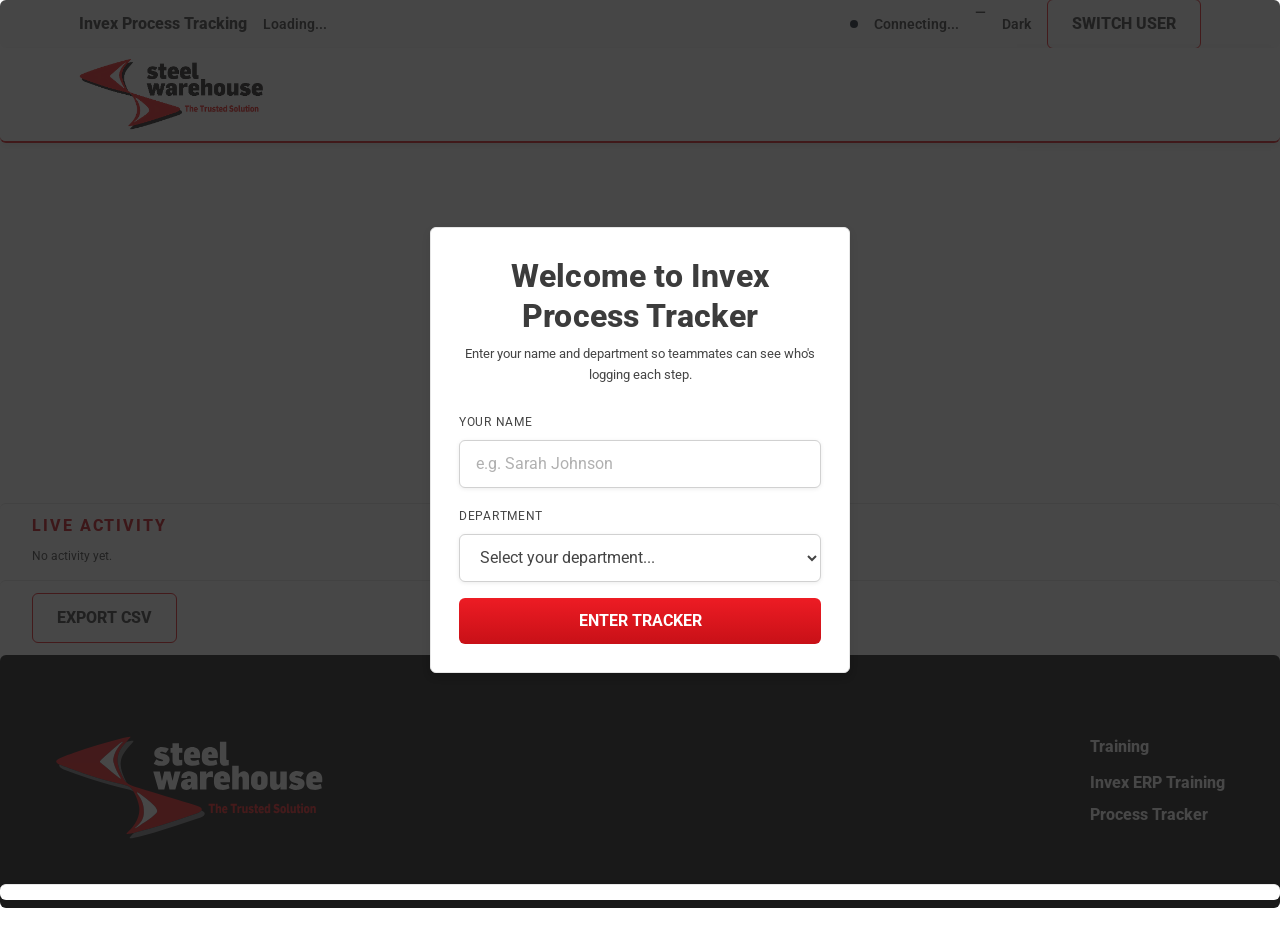
==== commit 4f26e97b: "Add a friendlier Steel Warehouse training sister theme. The new theme keeps the Steel Warehouse pale" ====
--- a/process_tracker.html
+++ b/process_tracker.html
@@ -7,7 +7,7 @@
 <link rel="preconnect" href="https://fonts.googleapis.com">
 <link rel="preconnect" href="https://fonts.gstatic.com" crossorigin>
 <link href="https://fonts.googleapis.com/css2?family=Roboto:wght@400;600;700;800&display=swap" rel="stylesheet">
-<link rel="stylesheet" href="themes/steel-warehouse.css">
+<link rel="stylesheet" href="themes/steel-warehouse-training.css">
 <link rel="stylesheet" href="css/app.css">
 <link rel="stylesheet" href="css/steel-look.css">
 <script>(function(){var s=localStorage.getItem('invex_theme');document.documentElement.setAttribute('data-theme', s==='dark'?'dark':'light');})();</script>
--- a/themes/steel-warehouse-training.css
+++ b/themes/steel-warehouse-training.css
@@ -0,0 +1,325 @@
+/*
+  Steel Warehouse Training — sister theme.
+  Same palette, type, and logo as themes/steel-warehouse.css, with a
+  friendlier shape: 6px radius, an ink hero band, red for "correct",
+  and ink plus a word for "not quite". No new hues.
+
+  Switch back to the base theme by pointing the stylesheet link in
+  index.html and process_tracker.html at themes/steel-warehouse.css.
+  See THEMING.md.
+*/
+
+:root,
+[data-theme="light"] {
+  /* Palette. These names match the Steel Warehouse brief. */
+  --sw-red: #ED1C24;
+  --sw-red-dark: #C81017;
+  --sw-ink: #17212E;
+  --sw-black: #191919;
+  --sw-heading: #3C3C3C;
+  --sw-text: #444444;
+  --sw-line: #E6E6E6;
+  --sw-line-strong: #D1D1D1;
+  --sw-mist: #F9F9F9;
+  --sw-white: #FFFFFF;
+
+  /* Public names. Light mode uses the brief values directly. */
+  --red: var(--sw-red);
+  --red-dark: var(--sw-red-dark);
+  --ink: var(--sw-ink);
+  --black: var(--sw-black);
+  --heading: var(--sw-heading);
+  --text: var(--sw-text);
+  --line: var(--sw-line);
+  --line-strong: var(--sw-line-strong);
+  --mist: var(--sw-mist);
+  --white: var(--sw-white);
+
+  /* Tints mixed from the palette. No extra hues. */
+  --red-08: color-mix(in srgb, var(--sw-red) 8%, transparent);
+  --red-12: color-mix(in srgb, var(--sw-red) 12%, transparent);
+  --red-15: color-mix(in srgb, var(--sw-red) 15%, transparent);
+  --red-20: color-mix(in srgb, var(--sw-red) 20%, transparent);
+  --ink-08: color-mix(in srgb, var(--sw-ink) 8%, transparent);
+  --ink-12: color-mix(in srgb, var(--sw-ink) 12%, transparent);
+  --black-10: color-mix(in srgb, var(--sw-black) 10%, transparent);
+  --black-50: color-mix(in srgb, var(--sw-black) 50%, transparent);
+  --black-75: color-mix(in srgb, var(--sw-black) 75%, transparent);
+  --white-65: color-mix(in srgb, var(--sw-white) 65%, transparent);
+  --white-85: color-mix(in srgb, var(--sw-white) 85%, transparent);
+
+  /* Department marks. Same palette, different roles, so groups stay distinct. */
+  --dept-sales: var(--sw-red);
+  --dept-purchasing: var(--sw-ink);
+  --dept-planning: var(--sw-heading);
+  --dept-scheduling: var(--sw-black);
+  --dept-recording: var(--sw-red-dark);
+  --dept-transport: var(--sw-text);
+  --dept-receiving: var(--sw-heading);
+  --dept-production: var(--sw-red-dark);
+  --dept-quality: var(--sw-red);
+  --dept-accounting: var(--sw-ink);
+
+  /* Type. Roboto is the only family. Weights are the loaded cuts. */
+  --font-family: "Roboto", sans-serif;
+  --font: var(--font-family);
+  --mono: var(--font-family);
+  --weight-body: 400;
+  --weight-nav: 600;
+  --weight-button: 700;
+  --weight-heading: 800;
+
+  --eyebrow-size: 16px;
+  --eyebrow-line: 19.2px;
+  --eyebrow-spacing: 1.92px;
+  --hero-size: 56px;
+  --hero-line: 67.2px;
+  --hero-size-phone: 48px;
+  --hero-line-phone: 57.6px;
+  --intro-size: 48px;
+  --intro-line: 60px;
+  --h2-size: 40px;
+  --h2-line: 50px;
+  --h2-size-phone: 32px;
+  --h2-line-phone: 40px;
+  --h2-small-size: 32px;
+  --h2-small-line: 40px;
+  --h2-small-spacing: 0.1px;
+  --h2-small-size-phone: 24px;
+  --h2-small-line-phone: 30px;
+  --card-title-size: 20px;
+  --card-title-line: 25px;
+  --body-size: 16px;
+  --body-line: 24px;
+  --nav-size: 14px;
+  --nav-line: 21px;
+  --button-size: 16px;
+  --button-line: 21.6px;
+  --button-spacing: 0.96px;
+
+  /* Shape. One radius for cards, inputs, buttons, and answer rows. */
+  --radius: 6px;
+  --radius-button: 6px;
+  --radius-card: 6px;
+  --radius-input: 6px;
+  --radius-photo: 6px;
+  /* Pills and chips can be fully rounded. Everything else stays at --radius. */
+  --radius-pill: 999px;
+
+  /* Shadows. The soft Steel Warehouse shadow only. No hard offset. */
+  --shadow-none: none;
+  --shadow-header: 0 4px 8px rgba(0, 0, 0, 0.10);
+  --shadow-card: 0 4px 8px rgba(0, 0, 0, 0.10);
+  --shadow-card-hover: 0 4px 8px rgba(0, 0, 0, 0.10);
+  --shadow-news: 0 4px 8px rgba(0, 0, 0, 0.10);
+  --shadow-input: 0 1px 4px rgba(0, 0, 0, 0.08);
+
+  /* Gradients. Only the primary button and a hero photo scrim. */
+  --gradient-primary: linear-gradient(180deg, var(--sw-red) 0%, var(--sw-red-dark) 100%);
+  --gradient-hero: linear-gradient(180deg, color-mix(in srgb, var(--sw-ink) 20%, transparent) 0%, color-mix(in srgb, var(--sw-ink) 78%, transparent) 100%);
+
+  /* Motion. */
+  --transition-primary: 0.4s ease;
+  --transition-outline: 0.3s ease;
+  --transition-card: 0.3s ease;
+  --transition-slider: 500ms;
+  --ease: ease;
+
+  /* Space and layout. */
+  --container: 1170px;
+  --section-pad-top: 66px;
+  --section-pad-bottom: 90px;
+  --space-1: 4px;
+  --space-2: 8px;
+  --space-3: 12px;
+  --space-4: 16px;
+  --space-5: 24px;
+  --space-6: 32px;
+  --card-padding: 28px;
+  --news-side-padding: 25px;
+  --button-padding: 12px 24px;
+  --input-padding: 12px 16px;
+  --page-pad: 16px;
+  --header-height: 141px;
+  --util-height: 48px;
+  --main-row-height: 93px;
+  --logo-width: 185px;
+  --logo-height: 73px;
+  --logo-width-phone: 108px;
+  --logo-height-phone: 42px;
+  --footer-logo-width: 269px;
+  --footer-logo-height: 106px;
+  --footer-pad-top: 80px;
+  --footer-pad-bottom: 52px;
+  --hamburger-size: 24px;
+  --btn-primary-height: 46px;
+  --btn-outline-height: 50px;
+  --btn-news-height: 44px;
+  --input-height: 48px;
+  --hero-height: 493px;
+  --slider-bar-width: 5px;
+  --slider-bar-height: 86px;
+  --news-photo-width: 266px;
+  --news-photo-height: 169px;
+
+  /*
+    Breakpoints. Custom properties cannot be used inside media queries,
+    so css/steel-look.css repeats 1024px and 767px. Keep them in sync.
+  */
+  --bp-tablet: 1024px;
+  --bp-phone: 767px;
+
+  /* Surfaces the existing training components already reference. */
+  --bg: var(--sw-white);
+  --surface: var(--sw-white);
+  --surface2: var(--sw-mist);
+  --border: var(--sw-line);
+  --accent: var(--sw-red);
+  --accent2: var(--sw-ink);
+  --warn: var(--sw-heading);
+  --danger: var(--sw-red);
+  --muted: var(--sw-text);
+  --input: var(--sw-white);
+  --timing: var(--sw-heading);
+  --done: var(--sw-ink);
+  --on-primary: var(--sw-white);
+
+  /*
+    Sister-theme roles. Component CSS reads these and falls back to the
+    base Steel Warehouse look when the token is absent.
+  */
+  --header-rule: 2px solid var(--sw-red);
+  --control-border: 1px;
+  --intro-bg: var(--sw-ink);
+  --intro-fg: var(--sw-white);
+  --intro-heading: var(--sw-white);
+  --intro-eyebrow: var(--sw-white);
+  --intro-bar: 4px solid var(--sw-red);
+  --intro-illus: var(--sw-line);
+  --illus-display: block;
+  --illus-clear: block;
+  --illus-stroke: var(--sw-ink);
+  --illus-hero: 156px;
+
+  /* Small red text on white. Fills, borders, and large text stay --sw-red. */
+  --red-small: var(--sw-red-dark);
+
+  /* Red means correct. Wrong is ink or heading, never red. */
+  --state-correct: var(--sw-red-dark);
+  --state-correct-large: var(--sw-red);
+  --state-correct-bg: color-mix(in srgb, var(--sw-red) 8%, var(--sw-white));
+  --state-correct-border: var(--sw-red);
+  --state-correct-fill: var(--sw-red);
+  --on-correct: var(--sw-white);
+  --correct-line: 1px solid var(--sw-red);
+  --correct-pad: 8px 10px;
+  --state-wrong: var(--sw-heading);
+  --state-wrong-border: var(--sw-ink);
+  --state-wrong-bg: var(--sw-white);
+  --word-correct: " Correct";
+  --word-wrong: " Not quite";
+  --correct-mark: "\2713  ";
+  --check-anim: sw-check-in .4s ease;
+
+  --placeholder: color-mix(in srgb, var(--sw-text) 42%, var(--sw-white));
+  --text-floor: 12px;
+  --hit-min: 44px;
+  --progress-h: 8px;
+  --review-pad: 12px 14px;
+
+  --email-btn-bg: var(--sw-red);
+  --email-btn-fg: var(--sw-white);
+  --fac-btn-bg: var(--sw-red);
+  --fac-btn-fg: var(--sw-white);
+  --fac-btn-border: var(--sw-red);
+  --fac-btn-hover: var(--sw-red-dark);
+  --fac-btn-hover-fg: var(--sw-white);
+
+  --cell-empty-bg: var(--sw-white);
+  --cell-empty-border: var(--sw-line-strong);
+  --cell-empty-fg: var(--sw-text);
+  --cell-ondeck-bg: var(--sw-mist);
+  --cell-ondeck-border: var(--sw-heading);
+  --cell-ondeck-fg: var(--sw-heading);
+  --cell-filled-bg: color-mix(in srgb, var(--sw-ink) 8%, var(--sw-white));
+  --cell-filled-border: var(--sw-ink);
+  --cell-filled-fg: var(--sw-ink);
+  --cell-done-bg: var(--sw-ink);
+  --cell-done-border: var(--sw-ink);
+  --cell-done-fg: var(--sw-white);
+  --cell-focus-bg: var(--sw-white);
+
+  --confetti: off;
+}
+
+/* Pill alignment. Loaded only with this theme, so the base theme keeps its own display. */
+.ct,
+.gtag,
+.snb,
+.sc-status,
+.up-tag,
+.diff-badge,
+.pm-lv,
+.pm-lib-dept,
+.step-dept,
+.atag,
+.mem-legend-chip,
+.ot-num,
+.login-role-badge,
+.fac-dept-pill,
+.up-filter-btn,
+.gloss-cat-btn,
+.mode-btn,
+.active-chip,
+.badge {
+  display: inline-flex !important;
+  align-items: center;
+  justify-content: center;
+}
+
+/*
+  Existing light/dark control. Dark uses the same palette:
+  black and ink surfaces, white text, red accent. Header, footer,
+  and form fields stay on the light brand colors via --sw-* tokens.
+*/
+[data-theme="dark"] {
+  --bg: var(--sw-black);
+  --surface: var(--sw-ink);
+  --surface2: var(--sw-black);
+  --border: var(--sw-heading);
+  --text: var(--sw-white);
+  --heading: var(--sw-white);
+  --muted: var(--sw-line-strong);
+  --accent: var(--sw-red);
+  --accent2: var(--sw-white);
+  --warn: var(--sw-line);
+  --danger: var(--sw-red);
+  --input: var(--sw-white);
+  --timing: var(--sw-line);
+  --done: var(--sw-white);
+
+  /* Same palette on dark surfaces. Fields stay white, so placeholders do too. */
+  --intro-bg: var(--sw-ink);
+  --intro-fg: var(--sw-white);
+  --intro-heading: var(--sw-white);
+  --intro-eyebrow: var(--sw-white);
+  --intro-illus: var(--sw-line);
+  --red-small: var(--sw-red);
+  --state-correct: var(--sw-red);
+  --state-correct-large: var(--sw-red);
+  --state-correct-bg: color-mix(in srgb, var(--sw-red) 18%, var(--sw-black));
+  --state-correct-border: var(--sw-red);
+  --state-correct-fill: var(--sw-red);
+  --on-correct: var(--sw-white);
+  --state-wrong: var(--sw-line);
+  --state-wrong-border: var(--sw-line-strong);
+  --state-wrong-bg: var(--sw-ink);
+  --cell-ondeck-bg: var(--sw-mist);
+  --cell-ondeck-border: var(--sw-ink);
+  --cell-ondeck-fg: var(--sw-ink);
+  --cell-filled-bg: color-mix(in srgb, var(--sw-ink) 10%, var(--sw-white));
+  --email-btn-bg: var(--sw-red);
+  --email-btn-fg: var(--sw-white);
+  --fac-btn-bg: var(--sw-red);
+  --fac-btn-fg: var(--sw-white);
+}
--- a/css/steel-look.css
+++ b/css/steel-look.css
@@ -577,7 +577,7 @@
   padding: var(--button-padding);
   background: transparent;
   color: var(--sw-heading);
-  border: 2px solid var(--sw-red);
+  border: var(--control-border, 2px) solid var(--sw-red);
   font-size: var(--button-size);
   line-height: var(--button-line);
   font-weight: var(--weight-heading);
@@ -616,7 +616,7 @@
   line-height: var(--nav-line);
   font-weight: var(--weight-button);
   text-transform: uppercase;
-  border: 2px solid var(--sw-red);
+  border: var(--control-border, 2px) solid var(--sw-red);
   background: transparent;
   color: var(--sw-heading);
   cursor: pointer;
@@ -689,8 +689,11 @@
 }
 
 input::placeholder,
-textarea::placeholder {
-  color: var(--sw-text);
+textarea::placeholder,
+.login-input::placeholder,
+.login-code-input::placeholder,
+.gloss-search-input::placeholder {
+  color: var(--placeholder, var(--sw-text));
   opacity: 1;
 }
 
@@ -1322,3 +1325,472 @@
     width: calc(100% - 32px);
   }
 }
+
+/*
+  Sister-theme hooks. Every value falls back to the base Steel Warehouse
+  look, so themes/steel-warehouse.css still renders as it does today.
+  themes/steel-warehouse-training.css sets the tokens.
+*/
+
+.sw-header {
+  border-bottom: var(--header-rule, 0 solid transparent);
+}
+
+a {
+  color: var(--red-small, var(--sw-red));
+}
+
+.sb-lbl,
+.fac-lbl,
+.quiz-qnum,
+.quiz-review-title,
+.stat-label,
+.feed-title,
+.ex-field-lbl,
+.sc-sec-lbl,
+.badge-day,
+.day-tab.active,
+.tab.active,
+.nav-item.act,
+.nav-item.active,
+.is-v,
+.istat-v,
+.lp-prog-pct,
+.quiz-stat-v,
+.stat-val,
+.gf-btn.is-on {
+  color: var(--red-small, var(--sw-red));
+}
+
+.prog-pct {
+  color: var(--state-correct-large, var(--sw-red));
+}
+
+.sw-hero.icard,
+.sw-hero.intro-card {
+  background: var(--intro-bg, var(--surface));
+  color: var(--intro-fg, var(--text));
+  border-top: var(--intro-bar, 1px solid var(--sw-line));
+}
+
+.sw-hero.icard h2,
+.sw-hero.intro-card h2 {
+  color: var(--intro-heading, var(--heading));
+}
+
+.sw-hero.icard p,
+.sw-hero.intro-card p,
+.sw-hero .oi,
+.sw-hero .obj-item {
+  color: var(--intro-fg, var(--text));
+}
+
+.sw-hero .sb-lbl {
+  color: var(--intro-eyebrow, var(--sw-red));
+}
+
+.sw-hero .oa,
+.sw-hero .obj-arrow {
+  color: var(--intro-fg, var(--accent2));
+}
+
+.sw-hero [style*="color:var(--muted)"] {
+  color: var(--intro-fg, var(--muted)) !important;
+}
+
+.sw-illus {
+  display: var(--illus-display, none);
+  float: right;
+  width: 64px;
+  height: auto;
+  margin: 0 0 var(--space-2) var(--space-4);
+  color: var(--illus-stroke, var(--sw-ink));
+}
+
+.sw-hero .sw-illus {
+  width: var(--illus-hero, 64px);
+  color: var(--intro-illus, var(--illus-stroke, var(--sw-ink)));
+}
+
+.sw-hero::after,
+.cc::after {
+  content: "";
+  display: var(--illus-clear, none);
+  clear: both;
+}
+
+.ct,
+.gtag,
+.snb,
+.sc-status,
+.up-tag,
+.diff-badge,
+.pm-lv,
+.pm-lib-dept,
+.step-dept,
+.atag,
+.mem-legend-chip,
+.login-role-badge,
+.fac-dept-pill,
+.up-filter-btn,
+.gloss-cat-btn,
+.mode-btn,
+.badge,
+.active-chip,
+.ot-num,
+.pm-btn,
+.ste-tab {
+  border-radius: var(--radius-pill, var(--radius)) !important;
+}
+
+.ct,
+.gtag,
+.snb,
+.sc-status,
+.up-tag,
+.diff-badge,
+.pm-lv,
+.pm-lib-dept,
+.ot-num,
+.fac-dept-pill,
+.up-filter-btn,
+.gloss-cat-btn,
+.mode-btn,
+.badge,
+.active-chip,
+.mem-legend-chip,
+.pm-btn,
+.ste-tab,
+.gf-btn,
+.nav-item,
+.day-tab,
+.tab,
+.quiz-opt-btn,
+.theme-toggle-btn,
+.gloss-btn,
+.gloss-cat-btn,
+.gc-badge,
+.session-timer,
+.user-badge,
+.login-role-badge {
+  min-height: var(--hit-min, auto);
+  box-sizing: border-box;
+}
+
+.quiz-progress-wrap { height: var(--progress-h, 3px); }
+.prog-bar-outer,
+.lp-prog-bar-outer { height: var(--progress-h, 4px); }
+.progress-bar { height: var(--progress-h, 2px); }
+
+.quiz-review-item.qcorrect {
+  background: var(--state-correct-bg, var(--sw-mist));
+  border-color: var(--state-correct-border, var(--sw-ink));
+}
+
+.quiz-review-item.qcorrect,
+.quiz-review-item.qcorrect .quiz-review-icon,
+.quiz-review-correct,
+.quiz-status-pass,
+.quiz-result-header.pass .quiz-result-label,
+.seq-result.seq-perfect,
+.ds-score.ds-perfect,
+.ste-score.ste-perfect {
+  color: var(--state-correct, var(--sw-ink));
+}
+
+.quiz-result-header.pass .quiz-result-score {
+  color: var(--state-correct-large, var(--sw-ink));
+}
+
+.quiz-result-header.pass {
+  background: var(--state-correct-bg, var(--sw-mist));
+  border-color: var(--state-correct-border, var(--sw-ink));
+}
+
+.quiz-review-item.qwrong,
+.quiz-result-header.fail {
+  background: var(--state-wrong-bg, var(--sw-white));
+  border-color: var(--state-wrong-border, var(--sw-red));
+  color: var(--state-wrong, var(--sw-red));
+}
+
+.quiz-review-item.qwrong .quiz-review-icon,
+.quiz-review-ans,
+.quiz-result-header.fail .quiz-result-score,
+.quiz-result-header.fail .quiz-result-label,
+.quiz-status-fail,
+.seq-item.seq-wrong,
+.ds-item.ds-wrong,
+.ste-row.ste-revealed-missed .ste-reveal-note,
+.ste-row.ste-revealed-missed .ste-value,
+.ds-item.ds-wrong::after {
+  color: var(--state-wrong, var(--sw-red));
+  border-color: var(--state-wrong-border, var(--sw-red));
+}
+
+.seq-item.seq-wrong {
+  background: var(--state-wrong-bg, color-mix(in srgb, var(--sw-red) 3%, transparent));
+}
+
+.ds-item.ds-wrong,
+.ste-row.ste-revealed-missed .ste-value {
+  background: var(--state-wrong-bg, color-mix(in srgb, var(--sw-red) 8%, transparent));
+}
+
+.quiz-review-icon {
+  display: inline-block;
+  transform-origin: left center;
+  animation: var(--check-anim, none);
+}
+
+.quiz-review-item.qwrong .quiz-review-icon,
+.quiz-review-item:not(.qcorrect) .quiz-review-icon {
+  animation: none;
+}
+
+.quiz-review-item.qcorrect .quiz-review-icon::after {
+  content: var(--word-correct, none);
+}
+
+.quiz-review-item.qwrong .quiz-review-icon::after {
+  content: var(--word-wrong, none);
+}
+
+.quiz-review-correct {
+  background: var(--state-correct-bg, transparent);
+  border: var(--correct-line, 0 solid transparent);
+  padding: var(--correct-pad, 0 0 0 18px);
+}
+
+.quiz-review-correct::before {
+  content: var(--correct-mark, none);
+}
+
+.quiz-review-item {
+  padding: var(--review-pad, 8px 10px);
+}
+
+@keyframes sw-check-in {
+  0% { transform: scale(0.6); opacity: 0; }
+  70% { transform: scale(1.08); }
+  100% { transform: scale(1); opacity: 1; }
+}
+
+@media (prefers-reduced-motion: reduce) {
+  .quiz-review-icon { animation: none !important; }
+}
+
+.step-check.ck,
+.debrief-item.ck .d-check,
+.di.ck .dck,
+.up-step-ck.ck {
+  background: var(--state-correct-fill, var(--sw-ink));
+  border-color: var(--state-correct-fill, var(--sw-ink));
+}
+
+.di.ck .dck::after,
+.step-check.ck::after,
+.up-step-ck.ck::after,
+.debrief-item.ck .d-check::after {
+  color: var(--on-correct, var(--sw-black));
+}
+
+.quiz-email-btn {
+  background: var(--email-btn-bg, var(--accent2));
+  color: var(--email-btn-fg, var(--sw-black));
+  border: 0;
+  min-height: var(--hit-min, auto);
+  padding: var(--email-pad, 8px 18px);
+  font-size: var(--email-size, 12px);
+  font-weight: var(--weight-button);
+  text-decoration: none;
+}
+
+.quiz-email-btn:hover {
+  background: var(--fac-btn-hover, var(--accent2));
+  color: var(--email-btn-fg, var(--sw-black));
+}
+
+.fac-toggle-btn {
+  background: var(--fac-btn-bg, transparent);
+  color: var(--fac-btn-fg, var(--sw-heading));
+  border: var(--control-border, 2px) solid var(--fac-btn-border, var(--sw-red));
+}
+
+.fac-toggle-btn:hover,
+.fac-toggle-btn.is-on {
+  background: var(--fac-btn-hover, var(--sw-red));
+  color: var(--fac-btn-hover-fg, var(--sw-white));
+}
+
+/*
+  The shared input rule uses several :not() selectors, so it beats a
+  plain .txn-input rule. !important lets the cell tokens win. Fallbacks
+  match the input that rule already paints, so the base theme is unchanged.
+*/
+input.txn-input {
+  background: var(--cell-empty-bg, var(--sw-white)) !important;
+  border-color: var(--cell-empty-border, var(--sw-line-strong)) !important;
+  color: var(--cell-empty-fg, var(--sw-text)) !important;
+}
+
+input.txn-input.has-val {
+  border-color: var(--cell-filled-border, var(--sw-line-strong)) !important;
+  background: var(--cell-filled-bg, var(--sw-white)) !important;
+  color: var(--cell-filled-fg, var(--sw-text)) !important;
+}
+
+input.txn-input.on-deck {
+  border-color: var(--cell-ondeck-border, var(--sw-line-strong)) !important;
+  background: var(--cell-ondeck-bg, var(--sw-white)) !important;
+  color: var(--cell-ondeck-fg, var(--sw-text)) !important;
+  animation: none !important;
+}
+
+input.txn-input:focus {
+  background: var(--cell-focus-bg, var(--sw-white)) !important;
+  border-color: var(--sw-ink) !important;
+}
+
+.elapsed-done {
+  background: var(--cell-done-bg, var(--sw-mist));
+  border-color: var(--cell-done-border, var(--sw-ink));
+  color: var(--cell-done-fg, var(--sw-ink));
+}
+
+[style*="color:var(--sw-red)"] {
+  color: var(--red-small, var(--sw-red)) !important;
+}
+
+.ct[style*="color:var(--accent)"],
+.gtag[style*="color:var(--accent)"],
+.gtag[style*="color:var(--danger)"] {
+  color: var(--red-small, var(--accent)) !important;
+}
+
+.is-l,
+.istat-l,
+.quiz-stat-l,
+.ct,
+.snb,
+.gtag,
+.ot-num,
+.sc-status,
+.diff-badge,
+.pm-row-lbl,
+.pm-lv,
+.pm-lib-dept,
+.up-process,
+.up-card-num,
+.up-res-lbl,
+.up-practice-lbl,
+.who-lbl,
+.dep-label,
+.login-role-badge,
+.sb-dept-badge,
+.lp-prog-lbl,
+.mem-legend-chip,
+.seq-num,
+.ds-col-hdr,
+.arc-def-label,
+.ste-form-hdr-badge,
+.ste-form-hdr-status,
+.ste-po-badge,
+.ste-po-sub,
+.login-logo,
+.btn-clear-txn,
+.bol-table th,
+.bol-meas-table th,
+.bol-footer-note,
+.bol-badge-collect,
+.po-doc-table th,
+.po-doc-po-label {
+  font-size: var(--text-floor, 9px);
+}
+
+.atag,
+.step-dept,
+.up-tag,
+.gc-badge {
+  font-size: var(--text-floor, 8px);
+}
+
+.sc-cust,
+.up-count,
+.gloss-count-bar,
+.gloss-count-bar button,
+.gloss-cat-btn,
+.stat-sub,
+.active-banner-label,
+.active-chip,
+.hk,
+.prog-lbl,
+.quiz-review-ans,
+.quiz-review-correct,
+.mem-legend,
+.seq-instruct,
+.ste-label,
+.ste-reveal-note,
+.ste-form-meta-item,
+.ste-po-label,
+.elapsed-done,
+.live-clock,
+.feed-item .ts,
+.po-doc-instr,
+.po-doc-po-date,
+.bol-doc,
+.up-toggle {
+  font-size: var(--text-floor, 10px);
+}
+
+.quiz-review-item,
+.quiz-opt-label,
+.ds-item,
+.ds-instruct,
+.ds-score,
+.arc-ol-sub,
+.arc-meta,
+.mem-stats,
+.ste-instruct,
+.ste-value,
+.quiz-attempt-status,
+.sc-toggle,
+.mode-toggle-lbl,
+.pm-link,
+.pm-lib-ext,
+.login-code-toggle,
+.ot-dw,
+.gloss-term-def,
+.fac-cfg-sub,
+.fac-cfg-hint,
+.fac-cfg-day,
+.modal label,
+.header-left p,
+.hint,
+.step-name-lbl,
+thead th,
+.bol-hdr-title,
+.po-doc,
+.seq-result,
+.ste-score {
+  font-size: var(--text-floor, 11px);
+}
+
+.seq-text { font-size: var(--text-floor, 11.5px); }
+.mem-card-back,
+.arc-ol-inst { font-size: var(--text-floor, 10.5px); }
+
+.sched-block.now::after {
+  font-size: var(--text-floor, 7px);
+}
+
+[style*="font-size:8px"] { font-size: var(--text-floor, 8px) !important; }
+[style*="font-size:8.5px"] { font-size: var(--text-floor, 8.5px) !important; }
+[style*="font-size:9px"] { font-size: var(--text-floor, 9px) !important; }
+[style*="font-size:9.5px"] { font-size: var(--text-floor, 9.5px) !important; }
+[style*="font-size:10px"] { font-size: var(--text-floor, 10px) !important; }
+[style*="font-size:11px"] { font-size: var(--text-floor, 11px) !important; }
+
+@media (max-width: 767px) {
+  .sw-hero .sw-illus { width: 96px; }
+}
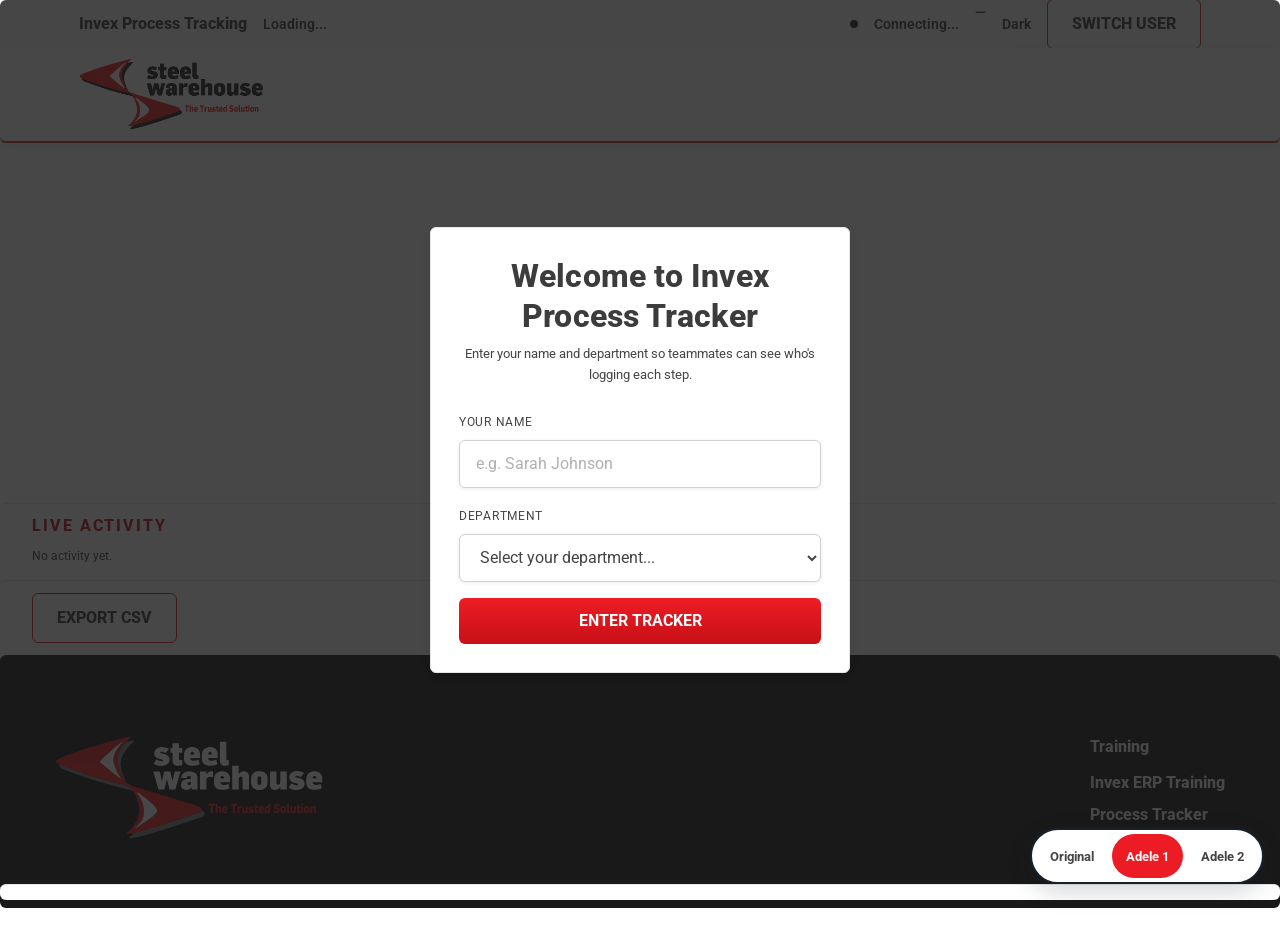
==== commit 81e56a07: "Add a switcher for Original, Adele 1, and Adele 2. The control swaps the theme stylesheet before pai" ====
--- a/process_tracker.html
+++ b/process_tracker.html
@@ -4,13 +4,27 @@
 <meta charset="UTF-8"/>
 <meta name="viewport" content="width=device-width, initial-scale=1.0"/>
 <title>Invex Process Tracking</title>
+<link rel="icon" href="assets/logo-header.png">
 <link rel="preconnect" href="https://fonts.googleapis.com">
 <link rel="preconnect" href="https://fonts.gstatic.com" crossorigin>
 <link href="https://fonts.googleapis.com/css2?family=Roboto:wght@400;600;700;800&display=swap" rel="stylesheet">
-<link rel="stylesheet" href="themes/steel-warehouse-training.css">
+<link href="https://fonts.googleapis.com/css2?family=DM+Mono:wght@400;500&family=Sora:wght@400;500;600;700&display=swap" rel="stylesheet">
 <link rel="stylesheet" href="css/app.css">
 <link rel="stylesheet" href="css/steel-look.css">
-<script>(function(){var s=localStorage.getItem('invex_theme');document.documentElement.setAttribute('data-theme', s==='dark'?'dark':'light');})();</script>
+<script>/* Apply the saved look and light/dark before first paint. Adele 1 stays the default. */
+(function(){
+  var LOOKS={original:'themes/original.css','adele-1':'themes/steel-warehouse-training.css','adele-2':'themes/adele-2.css'};
+  var CELEB={original:'original','adele-1':'spark','adele-2':'confetti'};
+  var key='adele-1', theme=null;
+  try { key=localStorage.getItem('invex_look')||'adele-1'; theme=localStorage.getItem('invex_theme'); } catch (e) {}
+  if(!LOOKS[key]) key='adele-1';
+  document.documentElement.setAttribute('data-theme', theme==='dark'?'dark':'light');
+  document.documentElement.setAttribute('data-look', key);
+  document.documentElement.setAttribute('data-quiz-celebrate', CELEB[key]);
+  document.write('<link id="invex-theme" rel="stylesheet" href="'+LOOKS[key]+'">');
+})();
+</script>
+<link rel="stylesheet" href="css/look-switch.css">
 </head>
 <body>
 <div class="app">
@@ -716,5 +730,11 @@
 
 loadUser();
 </script>
+<div class="look-switch" role="radiogroup" aria-label="Theme">
+  <button type="button" role="radio" data-look="original" aria-checked="false" tabindex="-1">Original</button>
+  <button type="button" role="radio" data-look="adele-1" aria-checked="true">Adele 1</button>
+  <button type="button" role="radio" data-look="adele-2" aria-checked="false" tabindex="-1">Adele 2</button>
+</div>
+<script src="js/look-switch.js"></script>
 </body>
 </html>
--- a/css/look-switch.css
+++ b/css/look-switch.css
@@ -0,0 +1,71 @@
+/* Shared theme switcher. Loaded after the active theme so the control stays reachable. */
+
+.look-switch {
+  position: fixed;
+  right: 16px;
+  bottom: 16px;
+  z-index: 260;
+  display: flex;
+  align-items: center;
+  gap: 4px;
+  padding: 4px;
+  margin: 0;
+  background: var(--surface, #fff);
+  color: var(--text, #17212e);
+  border: 2px solid var(--ink, var(--heading, #17212e));
+  border-radius: 999px !important;
+  box-shadow: 0 8px 24px rgba(23, 33, 46, 0.18);
+  font-family: var(--font-family, Roboto, sans-serif) !important;
+}
+
+.look-switch button {
+  min-width: 44px;
+  min-height: 44px;
+  padding: 0 14px;
+  border: 0;
+  border-radius: 999px !important;
+  background: transparent;
+  color: inherit;
+  font-family: inherit !important;
+  font-size: 13px;
+  font-weight: 700;
+  line-height: 1;
+  letter-spacing: 0;
+  text-transform: none;
+  cursor: pointer;
+  box-shadow: none !important;
+}
+
+.look-switch button[aria-checked="true"] {
+  background: var(--accent, #ed1c24);
+  color: #fff;
+}
+
+.look-switch button:hover {
+  background: color-mix(in srgb, var(--accent, #ed1c24) 14%, transparent);
+  color: inherit;
+}
+
+.look-switch button[aria-checked="true"]:hover {
+  background: var(--accent, #ed1c24);
+  color: #fff;
+}
+
+.look-switch button:focus-visible {
+  outline: 2px solid var(--accent, #ed1c24);
+  outline-offset: 2px;
+}
+
+/* Keep facilitator controls clear of the pill. */
+.fac-toggle-btn { bottom: 84px; }
+.fac-cfg-launch { bottom: 140px; }
+
+/* Empty until someone signs in. A bordered pill would otherwise show as a blank chip. */
+.user-badge:empty { display: none !important; }
+
+/* Coach is part of the quiz markup and only shows in Adele 2. */
+.quiz-coach { display: none; }
+html[data-look="adele-2"] .quiz-coach { display: flex; }
+
+.quiz-feedback { display: none; }
+.quiz-feedback.show { display: block; }
